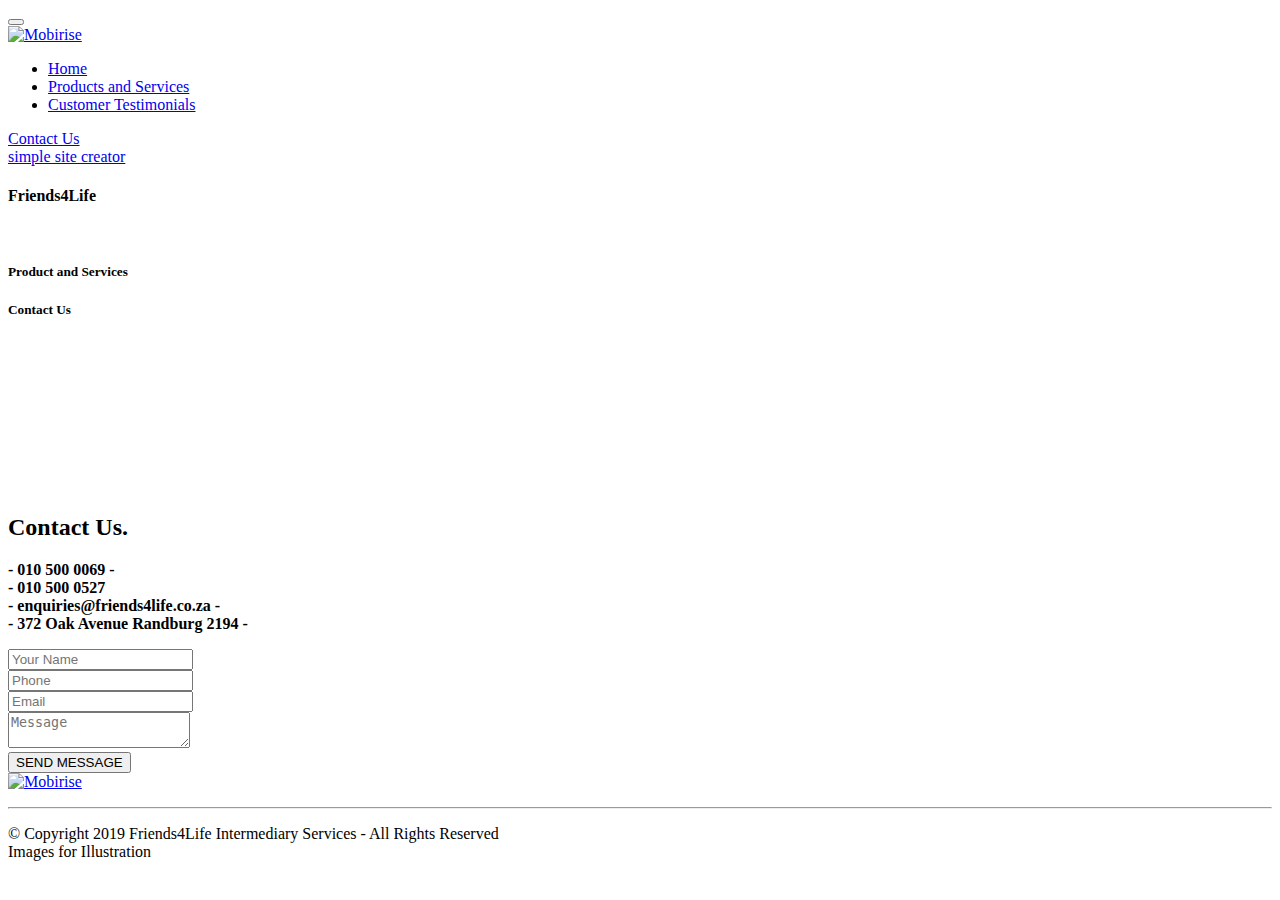
==== index.html @ 9ca73029 "Add files via upload" ====
<!DOCTYPE html>
<html  >
<head>
  <!-- Site made with Mobirise Website Builder v4.10.15, https://mobirise.com -->
  <meta charset="UTF-8">
  <meta http-equiv="X-UA-Compatible" content="IE=edge">
  <meta name="generator" content="Mobirise v4.10.15, mobirise.com">
  <meta name="viewport" content="width=device-width, initial-scale=1, minimum-scale=1">
  <link rel="shortcut icon" href="assets/images/logo.gif" type="image/x-icon">
  <meta name="description" content="">
  
  <title>Home</title>
  <link rel="stylesheet" href="assets/web/assets/mobirise-icons/mobirise-icons.css">
  <link rel="stylesheet" href="assets/bootstrap/css/bootstrap.min.css">
  <link rel="stylesheet" href="assets/bootstrap/css/bootstrap-grid.min.css">
  <link rel="stylesheet" href="assets/bootstrap/css/bootstrap-reboot.min.css">
  <link rel="stylesheet" href="assets/socicon/css/styles.css">
  <link rel="stylesheet" href="assets/animatecss/animate.min.css">
  <link rel="stylesheet" href="assets/dropdown/css/style.css">
  <link rel="stylesheet" href="assets/tether/tether.min.css">
  <link rel="stylesheet" href="assets/theme/css/style.css">
  <link rel="preload" as="style" href="assets/mobirise/css/mbr-additional.css"><link rel="stylesheet" href="assets/mobirise/css/mbr-additional.css" type="text/css">
  
  
  
</head>
<body>
  <section class="menu cid-rEwuFh71jN" once="menu" id="menu1-0">

    

    <nav class="navbar navbar-expand beta-menu navbar-dropdown align-items-center navbar-fixed-top navbar-toggleable-sm">
        <button class="navbar-toggler navbar-toggler-right" type="button" data-toggle="collapse" data-target="#navbarSupportedContent" aria-controls="navbarSupportedContent" aria-expanded="false" aria-label="Toggle navigation">
            <div class="hamburger">
                <span></span>
                <span></span>
                <span></span>
                <span></span>
            </div>
        </button>
        <div class="menu-logo">
            <div class="navbar-brand">
                <span class="navbar-logo">
                    <a href="index.html">
                         <img src="assets/images/logo.gif" alt="Mobirise" title="" style="height: 3.8rem;">
                    </a>
                </span>
                <span class="navbar-caption-wrap"><a class="navbar-caption text-white display-2" href="#top"></a></span>
            </div>
        </div>
        <div class="collapse navbar-collapse" id="navbarSupportedContent">
            <ul class="navbar-nav nav-dropdown" data-app-modern-menu="true"><li class="nav-item">
                    <a class="nav-link link text-primary display-4" href="index.html#header3-6">Home</a>
                </li><li class="nav-item"><a class="nav-link link text-primary display-4" href="page2.html">Products and Services</a></li><li class="nav-item"><a class="nav-link link text-primary display-4" href="page1.html">Customer Testimonials</a></li></ul>
            <div class="navbar-buttons mbr-section-btn"><a class="btn btn-sm btn-primary display-4" href="tel:0105000069">Contact Us</a></div>
        </div>
    </nav>
</section>

<section class="engine"><a href="https://mobirise.info/f">simple site creator</a></section><section class="header12 cid-rHeezpwFrl mbr-fullscreen mbr-parallax-background" id="header12-n">

    

    <div class="mbr-overlay" style="opacity: 0.6; background-color: rgb(35, 35, 35);">
    </div>

    <div class="container  ">
            <div class="media-container">
                <div class="col-md-12 align-center">
                    <h1 class="mbr-section-title pb-3 mbr-white mbr-bold mbr-fonts-style display-1"></h1>
                    <p class="mbr-text pb-3 mbr-white mbr-fonts-style display-1"><strong>
                        Friends4Life</strong><strong><br></strong><br><strong><br></strong></p>
                    

                    <div class="icons-media-container mbr-white">
                        <div class="card col-12 col-md-6">
                            <div class="icon-block">
                            <a href="page2.html">
                                <span class="mbr-iconfont mbri-sale" style="color: rgb(85, 180, 212); fill: rgb(85, 180, 212);"></span>
                            </a>
                            </div>
                            <h5 class="mbr-fonts-style display-5">
                                Product and Services</h5>
                        </div>

                        <div class="card col-12 col-md-6">
                            <div class="icon-block">
                                <a href="tel:0105000069">
                                    <span class="mbr-iconfont mbri-mobile" style="color: rgb(85, 180, 212); fill: rgb(85, 180, 212);"></span>
                                </a>
                            </div>
                            <h5 class="mbr-fonts-style display-5">
                                Contact Us</h5>
                        </div>

                        

                        
                    </div>
                </div>
            </div>
    </div>

    <div class="mbr-arrow hidden-sm-down" aria-hidden="true">
        <a href="#next">
            <i class="mbri-down mbr-iconfont"></i>
        </a>
    </div>
</section>

<section class="mbr-section form4 cid-rEwGlrijhX" id="form4-9">

    

    
    <div class="container">
        <div class="row">
            <div class="col-md-6">
                <div class="google-map"><iframe frameborder="0" style="border:0" src="https://www.google.com/maps/embed/v1/place?key=AIzaSyCy9r70T3NYf3PhvVflTo0_zdif2_IoIYs&amp;q=place_id:ChIJ7_oqLo50lR4RxibJNjZ5CNI" allowfullscreen=""></iframe></div>
            </div>
            <div class="col-md-6">
                <h2 class="pb-3 align-left mbr-fonts-style display-2"><strong>
                    Contact Us.</strong></h2>
                <div>
                    <div class="icon-block pb-3 align-left">
                        
                        
                    </div>
                    <div class="icon-contacts pb-3">
                        
                        <p class="mbr-text align-left mbr-fonts-style display-7"><strong>- 010 500 0069 -</strong><br><strong>- 010 500 0527<br>- enquiries@friends4life.co.za -<br>- 372 Oak Avenue Randburg 2194 -</strong><br></p>
                    </div>
                </div>
                <div data-form-type="formoid">
                    <!---Formbuilder Form--->
                    <form action="https://mobirise.com/" method="POST" class="mbr-form form-with-styler" data-form-title="Mobirise Form"><input type="hidden" name="email" data-form-email="true" value="CsnFbHu5nRtrn/rVnR+egd/V6uJHHbVbqiI5ZDk9QfkffWMp3vyqMuBd4PLzhlf8M8r6Q/bKPAKcNwlhVBXEdA8NoR7darrMbS7D57uQEoP4koq+gvYjRC0Fs4LzRwsM">
                        <div class="row">
                            <div hidden="hidden" data-form-alert="" class="alert alert-success col-12">Thanks we'll be in touch!</div>
                            <div hidden="hidden" data-form-alert-danger="" class="alert alert-danger col-12">
                            </div>
                        </div>
                        <div class="dragArea row">
                            <div class="col-md-6  form-group" data-for="name">
                                <input type="text" name="name" placeholder="Your Name" data-form-field="Name" required="required" class="form-control input display-7" id="name-form4-9">
                            </div>
                            <div class="col-md-6  form-group" data-for="phone">
                                <input type="text" name="phone" placeholder="Phone" data-form-field="Phone" required="required" class="form-control input display-7" id="phone-form4-9">
                            </div>
                            <div data-for="email" class="col-md-12  form-group">
                                <input type="text" name="email" placeholder="Email" data-form-field="Email" class="form-control input display-7" required="required" id="email-form4-9">
                            </div>
                            <div data-for="message" class="col-md-12  form-group">
                                <textarea name="message" placeholder="Message" data-form-field="Message" class="form-control input display-7" id="message-form4-9"></textarea>
                            </div>
                            <div class="col-md-12 input-group-btn  mt-2 align-center"><button type="submit" class="btn btn-form btn-primary display-4" href="mailto:enquiries@friends4life.co.za">SEND MESSAGE</button></div>
                        </div>
                    </form><!---Formbuilder Form--->
                </div>
            </div>
        </div>
    </div>
</section>

<section class="cid-rEB3Gran1A mbr-reveal" id="footer5-h">

    

    

    <div class="container">
        <div class="media-container-row">
            <div class="col-md-3">
                <div class="media-wrap">
                    <a href="#top">
                       <img src="assets/images/logo.gif" alt="Mobirise" title="">
                    </a>
                </div>
            </div>
            <div class="col-md-9">
                <p class="mbr-text align-right links mbr-fonts-style display-7"></p>
            </div>
        </div>
        <div class="footer-lower">
            <div class="media-container-row">
                <div class="col-md-12">
                    <hr>
                </div>
            </div>
            <div class="media-container-row mbr-white">
                <div class="col-md-6 copyright">
                    <p class="mbr-text mbr-fonts-style display-7">
                        © Copyright 2019 Friends4Life Intermediary Services - All Rights Reserved<br>Images for Illustration
                    </p>
                </div>
                <div class="col-md-6">
                    
                </div>
            </div>
        </div>
    </div>
</section>


  <script src="assets/web/assets/jquery/jquery.min.js"></script>
  <script src="assets/popper/popper.min.js"></script>
  <script src="assets/bootstrap/js/bootstrap.min.js"></script>
  <script src="assets/smoothscroll/smooth-scroll.js"></script>
  <script src="assets/vimeoplayer/jquery.mb.vimeo_player.js"></script>
  <script src="assets/parallax/jarallax.min.js"></script>
  <script src="assets/viewportchecker/jquery.viewportchecker.js"></script>
  <script src="assets/dropdown/js/nav-dropdown.js"></script>
  <script src="assets/dropdown/js/navbar-dropdown.js"></script>
  <script src="assets/touchswipe/jquery.touch-swipe.min.js"></script>
  <script src="assets/tether/tether.min.js"></script>
  <script src="assets/theme/js/script.js"></script>
  <script src="assets/formoid/formoid.min.js"></script>
  
  
 <div id="scrollToTop" class="scrollToTop mbr-arrow-up"><a style="text-align: center;"><i class="mbr-arrow-up-icon mbr-arrow-up-icon-cm cm-icon cm-icon-smallarrow-up"></i></a></div>
    <input name="animation" type="hidden">
  </body>
</html>
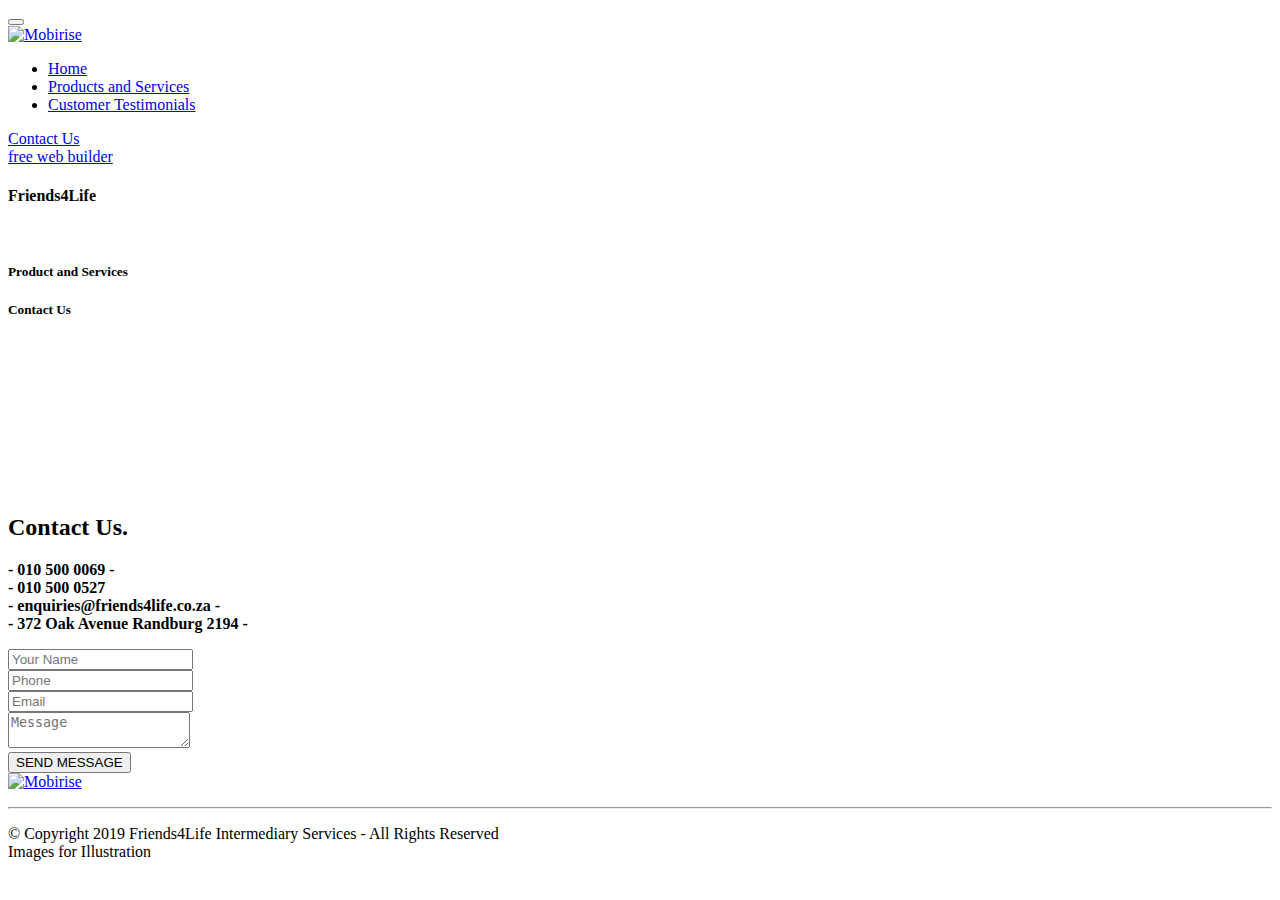
==== commit ffe976ee: "Add files via upload" ====
--- a/index.html
+++ b/index.html
@@ -57,7 +57,7 @@
     </nav>
 </section>
 
-<section class="engine"><a href="https://mobirise.info/f">simple site creator</a></section><section class="header12 cid-rHeezpwFrl mbr-fullscreen mbr-parallax-background" id="header12-n">
+<section class="engine"><a href="https://mobirise.info/c">free web builder</a></section><section class="header12 cid-rHeezpwFrl mbr-fullscreen mbr-parallax-background" id="header12-n">
 
     
 
@@ -133,7 +133,7 @@
                 </div>
                 <div data-form-type="formoid">
                     <!---Formbuilder Form--->
-                    <form action="https://mobirise.com/" method="POST" class="mbr-form form-with-styler" data-form-title="Mobirise Form"><input type="hidden" name="email" data-form-email="true" value="CsnFbHu5nRtrn/rVnR+egd/V6uJHHbVbqiI5ZDk9QfkffWMp3vyqMuBd4PLzhlf8M8r6Q/bKPAKcNwlhVBXEdA8NoR7darrMbS7D57uQEoP4koq+gvYjRC0Fs4LzRwsM">
+                    <form action="https://mobirise.com/" method="POST" class="mbr-form form-with-styler" data-form-title="Mobirise Form"><input type="hidden" name="email" data-form-email="true" value="SwhmI3Jx0IF3CItehwDX6si4rynjPOGQrNQj3gh4nwYYPvNGNNMI/RshbqeqbKokQk1ZX73M3RhEETG5vkyNDjVnx8DUD7vKPWsGtDNAl7ufLcpnmDS5Pf5Yb/FRI1mK">
                         <div class="row">
                             <div hidden="hidden" data-form-alert="" class="alert alert-success col-12">Thanks we'll be in touch!</div>
                             <div hidden="hidden" data-form-alert-danger="" class="alert alert-danger col-12">
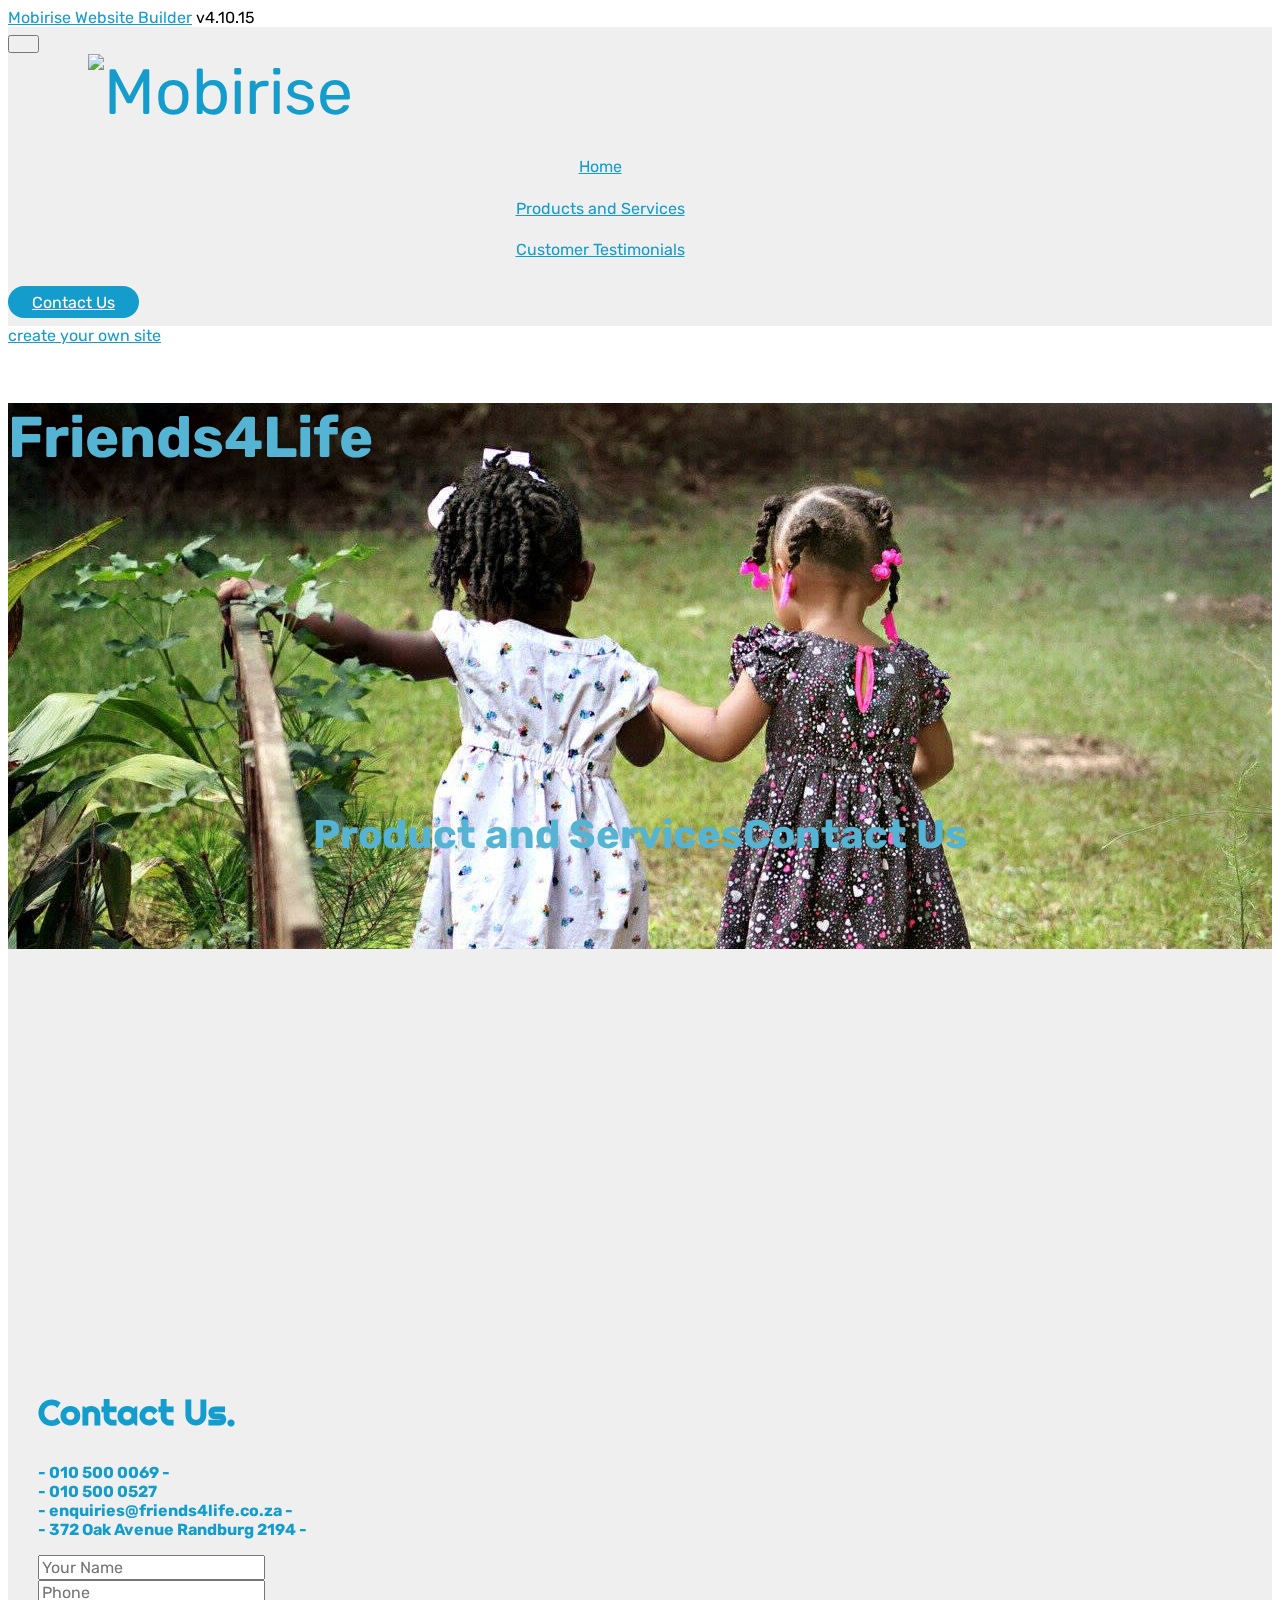
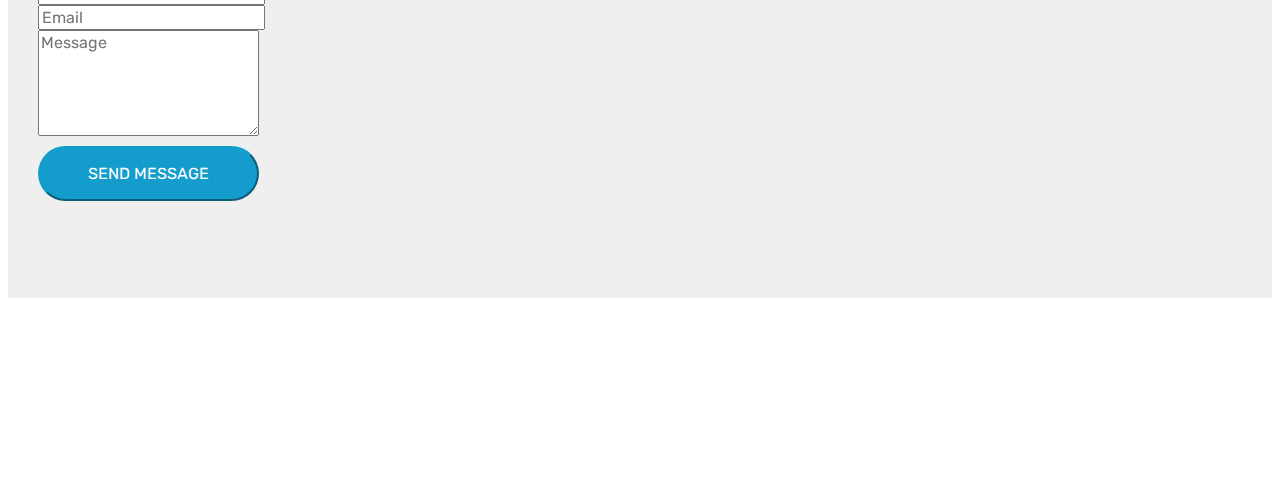
==== commit 6c572ecc: "create github pages" ====
--- a/index.html
+++ b/index.html
@@ -57,7 +57,7 @@
     </nav>
 </section>
 
-<section class="engine"><a href="https://mobirise.info/c">free web builder</a></section><section class="header12 cid-rHeezpwFrl mbr-fullscreen mbr-parallax-background" id="header12-n">
+<section class="engine"><a href="https://mobirise.info/b">create your own site</a></section><section class="header12 cid-rHeezpwFrl mbr-fullscreen mbr-parallax-background" id="header12-n">
 
     
 
@@ -116,7 +116,7 @@
     <div class="container">
         <div class="row">
             <div class="col-md-6">
-                <div class="google-map"><iframe frameborder="0" style="border:0" src="https://www.google.com/maps/embed/v1/place?key=AIzaSyCy9r70T3NYf3PhvVflTo0_zdif2_IoIYs&amp;q=place_id:ChIJ7_oqLo50lR4RxibJNjZ5CNI" allowfullscreen=""></iframe></div>
+                <div class="google-map"><iframe frameborder="0" style="border:0" src="https://www.google.com/maps/embed/v1/place?key=AIzaSyAEIpgj38KyLFELm2bK9Y7krBkz1K-cMq8&amp;q=place_id:ChIJ7_oqLo50lR4RxibJNjZ5CNI" allowfullscreen=""></iframe></div>
             </div>
             <div class="col-md-6">
                 <h2 class="pb-3 align-left mbr-fonts-style display-2"><strong>
@@ -133,7 +133,7 @@
                 </div>
                 <div data-form-type="formoid">
                     <!---Formbuilder Form--->
-                    <form action="https://mobirise.com/" method="POST" class="mbr-form form-with-styler" data-form-title="Mobirise Form"><input type="hidden" name="email" data-form-email="true" value="SwhmI3Jx0IF3CItehwDX6si4rynjPOGQrNQj3gh4nwYYPvNGNNMI/RshbqeqbKokQk1ZX73M3RhEETG5vkyNDjVnx8DUD7vKPWsGtDNAl7ufLcpnmDS5Pf5Yb/FRI1mK">
+                    <form action="https://mobirise.com/" method="POST" class="mbr-form form-with-styler" data-form-title="Mobirise Form"><input type="hidden" name="email" data-form-email="true" value="lJ0S+d9OZ6ifnkuWsFBGjhnQfOeqnOo6WLnUdUrYUNL+X9BBxxUAH0o1HyIB8K/tBEXkRoUmbNVNVaBVWH/7J6rOhDPLyrKh9IJvCdlZ/kPqxVE8IozWxC5A+WaUHpAK">
                         <div class="row">
                             <div hidden="hidden" data-form-alert="" class="alert alert-success col-12">Thanks we'll be in touch!</div>
                             <div hidden="hidden" data-form-alert-danger="" class="alert alert-danger col-12">
--- a/assets/mobirise/css/mbr-additional.css
+++ b/assets/mobirise/css/mbr-additional.css
@@ -0,0 +1,2390 @@
+@import url(https://fonts.googleapis.com/css?family=Rubik:300,300i,400,400i,500,500i,700,700i,900,900i&display=swap);
+@import url(https://fonts.googleapis.com/css?family=Righteous:400&display=swap);
+
+
+
+
+
+body {
+  font-family: Rubik;
+}
+.display-1 {
+  font-family: 'Rubik', sans-serif;
+  font-size: 3.6rem;
+  font-display: swap;
+}
+.display-1 > .mbr-iconfont {
+  font-size: 5.76rem;
+}
+.display-2 {
+  font-family: 'Righteous', display;
+  font-size: 2.2rem;
+  font-display: swap;
+}
+.display-2 > .mbr-iconfont {
+  font-size: 3.52rem;
+}
+.display-4 {
+  font-family: 'Rubik', sans-serif;
+  font-size: 1rem;
+  font-display: swap;
+}
+.display-4 > .mbr-iconfont {
+  font-size: 1.6rem;
+}
+.display-5 {
+  font-family: 'Rubik', sans-serif;
+  font-size: 2.5rem;
+  font-display: swap;
+}
+.display-5 > .mbr-iconfont {
+  font-size: 4rem;
+}
+.display-7 {
+  font-family: 'Rubik', sans-serif;
+  font-size: 1rem;
+  font-display: swap;
+}
+.display-7 > .mbr-iconfont {
+  font-size: 1.6rem;
+}
+/* ---- Fluid typography for mobile devices ---- */
+/* 1.4 - font scale ratio ( bootstrap == 1.42857 ) */
+/* 100vw - current viewport width */
+/* (48 - 20)  48 == 48rem == 768px, 20 == 20rem == 320px(minimal supported viewport) */
+/* 0.65 - min scale variable, may vary */
+@media (max-width: 768px) {
+  .display-1 {
+    font-size: 2.88rem;
+    font-size: calc( 1.91rem + (3.6 - 1.91) * ((100vw - 20rem) / (48 - 20)));
+    line-height: calc( 1.4 * (1.91rem + (3.6 - 1.91) * ((100vw - 20rem) / (48 - 20))));
+  }
+  .display-2 {
+    font-size: 1.76rem;
+    font-size: calc( 1.42rem + (2.2 - 1.42) * ((100vw - 20rem) / (48 - 20)));
+    line-height: calc( 1.4 * (1.42rem + (2.2 - 1.42) * ((100vw - 20rem) / (48 - 20))));
+  }
+  .display-4 {
+    font-size: 0.8rem;
+    font-size: calc( 1rem + (1 - 1) * ((100vw - 20rem) / (48 - 20)));
+    line-height: calc( 1.4 * (1rem + (1 - 1) * ((100vw - 20rem) / (48 - 20))));
+  }
+  .display-5 {
+    font-size: 2rem;
+    font-size: calc( 1.525rem + (2.5 - 1.525) * ((100vw - 20rem) / (48 - 20)));
+    line-height: calc( 1.4 * (1.525rem + (2.5 - 1.525) * ((100vw - 20rem) / (48 - 20))));
+  }
+}
+/* Buttons */
+.btn {
+  padding: 1rem 3rem;
+  border-radius: 3px;
+}
+.btn-sm {
+  padding: 0.6rem 1.5rem;
+  border-radius: 3px;
+}
+.btn-md {
+  padding: 1rem 3rem;
+  border-radius: 3px;
+}
+.btn-lg {
+  padding: 1.2rem 3.2rem;
+  border-radius: 3px;
+}
+.bg-primary {
+  background-color: #149dcc !important;
+}
+.bg-success {
+  background-color: #f7ed4a !important;
+}
+.bg-info {
+  background-color: #82786e !important;
+}
+.bg-warning {
+  background-color: #879a9f !important;
+}
+.bg-danger {
+  background-color: #b1a374 !important;
+}
+.btn-primary,
+.btn-primary:active {
+  background-color: #149dcc !important;
+  border-color: #149dcc !important;
+  color: #ffffff !important;
+}
+.btn-primary:hover,
+.btn-primary:focus,
+.btn-primary.focus,
+.btn-primary.active {
+  color: #ffffff !important;
+  background-color: #0d6786 !important;
+  border-color: #0d6786 !important;
+}
+.btn-primary.disabled,
+.btn-primary:disabled {
+  color: #ffffff !important;
+  background-color: #0d6786 !important;
+  border-color: #0d6786 !important;
+}
+.btn-secondary,
+.btn-secondary:active {
+  background-color: #ff3366 !important;
+  border-color: #ff3366 !important;
+  color: #ffffff !important;
+}
+.btn-secondary:hover,
+.btn-secondary:focus,
+.btn-secondary.focus,
+.btn-secondary.active {
+  color: #ffffff !important;
+  background-color: #e50039 !important;
+  border-color: #e50039 !important;
+}
+.btn-secondary.disabled,
+.btn-secondary:disabled {
+  color: #ffffff !important;
+  background-color: #e50039 !important;
+  border-color: #e50039 !important;
+}
+.btn-info,
+.btn-info:active {
+  background-color: #82786e !important;
+  border-color: #82786e !important;
+  color: #ffffff !important;
+}
+.btn-info:hover,
+.btn-info:focus,
+.btn-info.focus,
+.btn-info.active {
+  color: #ffffff !important;
+  background-color: #59524b !important;
+  border-color: #59524b !important;
+}
+.btn-info.disabled,
+.btn-info:disabled {
+  color: #ffffff !important;
+  background-color: #59524b !important;
+  border-color: #59524b !important;
+}
+.btn-success,
+.btn-success:active {
+  background-color: #f7ed4a !important;
+  border-color: #f7ed4a !important;
+  color: #3f3c03 !important;
+}
+.btn-success:hover,
+.btn-success:focus,
+.btn-success.focus,
+.btn-success.active {
+  color: #3f3c03 !important;
+  background-color: #eadd0a !important;
+  border-color: #eadd0a !important;
+}
+.btn-success.disabled,
+.btn-success:disabled {
+  color: #3f3c03 !important;
+  background-color: #eadd0a !important;
+  border-color: #eadd0a !important;
+}
+.btn-warning,
+.btn-warning:active {
+  background-color: #879a9f !important;
+  border-color: #879a9f !important;
+  color: #ffffff !important;
+}
+.btn-warning:hover,
+.btn-warning:focus,
+.btn-warning.focus,
+.btn-warning.active {
+  color: #ffffff !important;
+  background-color: #617479 !important;
+  border-color: #617479 !important;
+}
+.btn-warning.disabled,
+.btn-warning:disabled {
+  color: #ffffff !important;
+  background-color: #617479 !important;
+  border-color: #617479 !important;
+}
+.btn-danger,
+.btn-danger:active {
+  background-color: #b1a374 !important;
+  border-color: #b1a374 !important;
+  color: #ffffff !important;
+}
+.btn-danger:hover,
+.btn-danger:focus,
+.btn-danger.focus,
+.btn-danger.active {
+  color: #ffffff !important;
+  background-color: #8b7d4e !important;
+  border-color: #8b7d4e !important;
+}
+.btn-danger.disabled,
+.btn-danger:disabled {
+  color: #ffffff !important;
+  background-color: #8b7d4e !important;
+  border-color: #8b7d4e !important;
+}
+.btn-white {
+  color: #333333 !important;
+}
+.btn-white,
+.btn-white:active {
+  background-color: #ffffff !important;
+  border-color: #ffffff !important;
+  color: #808080 !important;
+}
+.btn-white:hover,
+.btn-white:focus,
+.btn-white.focus,
+.btn-white.active {
+  color: #808080 !important;
+  background-color: #d9d9d9 !important;
+  border-color: #d9d9d9 !important;
+}
+.btn-white.disabled,
+.btn-white:disabled {
+  color: #808080 !important;
+  background-color: #d9d9d9 !important;
+  border-color: #d9d9d9 !important;
+}
+.btn-black,
+.btn-black:active {
+  background-color: #333333 !important;
+  border-color: #333333 !important;
+  color: #ffffff !important;
+}
+.btn-black:hover,
+.btn-black:focus,
+.btn-black.focus,
+.btn-black.active {
+  color: #ffffff !important;
+  background-color: #0d0d0d !important;
+  border-color: #0d0d0d !important;
+}
+.btn-black.disabled,
+.btn-black:disabled {
+  color: #ffffff !important;
+  background-color: #0d0d0d !important;
+  border-color: #0d0d0d !important;
+}
+.btn-primary-outline,
+.btn-primary-outline:active {
+  background: none;
+  border-color: #0b566f;
+  color: #0b566f;
+}
+.btn-primary-outline:hover,
+.btn-primary-outline:focus,
+.btn-primary-outline.focus,
+.btn-primary-outline.active {
+  color: #ffffff;
+  background-color: #149dcc;
+  border-color: #149dcc;
+}
+.btn-primary-outline.disabled,
+.btn-primary-outline:disabled {
+  color: #ffffff !important;
+  background-color: #149dcc !important;
+  border-color: #149dcc !important;
+}
+.btn-secondary-outline,
+.btn-secondary-outline:active {
+  background: none;
+  border-color: #cc0033;
+  color: #cc0033;
+}
+.btn-secondary-outline:hover,
+.btn-secondary-outline:focus,
+.btn-secondary-outline.focus,
+.btn-secondary-outline.active {
+  color: #ffffff;
+  background-color: #ff3366;
+  border-color: #ff3366;
+}
+.btn-secondary-outline.disabled,
+.btn-secondary-outline:disabled {
+  color: #ffffff !important;
+  background-color: #ff3366 !important;
+  border-color: #ff3366 !important;
+}
+.btn-info-outline,
+.btn-info-outline:active {
+  background: none;
+  border-color: #4b453f;
+  color: #4b453f;
+}
+.btn-info-outline:hover,
+.btn-info-outline:focus,
+.btn-info-outline.focus,
+.btn-info-outline.active {
+  color: #ffffff;
+  background-color: #82786e;
+  border-color: #82786e;
+}
+.btn-info-outline.disabled,
+.btn-info-outline:disabled {
+  color: #ffffff !important;
+  background-color: #82786e !important;
+  border-color: #82786e !important;
+}
+.btn-success-outline,
+.btn-success-outline:active {
+  background: none;
+  border-color: #d2c609;
+  color: #d2c609;
+}
+.btn-success-outline:hover,
+.btn-success-outline:focus,
+.btn-success-outline.focus,
+.btn-success-outline.active {
+  color: #3f3c03;
+  background-color: #f7ed4a;
+  border-color: #f7ed4a;
+}
+.btn-success-outline.disabled,
+.btn-success-outline:disabled {
+  color: #3f3c03 !important;
+  background-color: #f7ed4a !important;
+  border-color: #f7ed4a !important;
+}
+.btn-warning-outline,
+.btn-warning-outline:active {
+  background: none;
+  border-color: #55666b;
+  color: #55666b;
+}
+.btn-warning-outline:hover,
+.btn-warning-outline:focus,
+.btn-warning-outline.focus,
+.btn-warning-outline.active {
+  color: #ffffff;
+  background-color: #879a9f;
+  border-color: #879a9f;
+}
+.btn-warning-outline.disabled,
+.btn-warning-outline:disabled {
+  color: #ffffff !important;
+  background-color: #879a9f !important;
+  border-color: #879a9f !important;
+}
+.btn-danger-outline,
+.btn-danger-outline:active {
+  background: none;
+  border-color: #7a6e45;
+  color: #7a6e45;
+}
+.btn-danger-outline:hover,
+.btn-danger-outline:focus,
+.btn-danger-outline.focus,
+.btn-danger-outline.active {
+  color: #ffffff;
+  background-color: #b1a374;
+  border-color: #b1a374;
+}
+.btn-danger-outline.disabled,
+.btn-danger-outline:disabled {
+  color: #ffffff !important;
+  background-color: #b1a374 !important;
+  border-color: #b1a374 !important;
+}
+.btn-black-outline,
+.btn-black-outline:active {
+  background: none;
+  border-color: #000000;
+  color: #000000;
+}
+.btn-black-outline:hover,
+.btn-black-outline:focus,
+.btn-black-outline.focus,
+.btn-black-outline.active {
+  color: #ffffff;
+  background-color: #333333;
+  border-color: #333333;
+}
+.btn-black-outline.disabled,
+.btn-black-outline:disabled {
+  color: #ffffff !important;
+  background-color: #333333 !important;
+  border-color: #333333 !important;
+}
+.btn-white-outline,
+.btn-white-outline:active,
+.btn-white-outline.active {
+  background: none;
+  border-color: #ffffff;
+  color: #ffffff;
+}
+.btn-white-outline:hover,
+.btn-white-outline:focus,
+.btn-white-outline.focus {
+  color: #333333;
+  background-color: #ffffff;
+  border-color: #ffffff;
+}
+.text-primary {
+  color: #149dcc !important;
+}
+.text-secondary {
+  color: #ff3366 !important;
+}
+.text-success {
+  color: #f7ed4a !important;
+}
+.text-info {
+  color: #82786e !important;
+}
+.text-warning {
+  color: #879a9f !important;
+}
+.text-danger {
+  color: #b1a374 !important;
+}
+.text-white {
+  color: #ffffff !important;
+}
+.text-black {
+  color: #000000 !important;
+}
+a.text-primary:hover,
+a.text-primary:focus {
+  color: #0b566f !important;
+}
+a.text-secondary:hover,
+a.text-secondary:focus {
+  color: #cc0033 !important;
+}
+a.text-success:hover,
+a.text-success:focus {
+  color: #d2c609 !important;
+}
+a.text-info:hover,
+a.text-info:focus {
+  color: #4b453f !important;
+}
+a.text-warning:hover,
+a.text-warning:focus {
+  color: #55666b !important;
+}
+a.text-danger:hover,
+a.text-danger:focus {
+  color: #7a6e45 !important;
+}
+a.text-white:hover,
+a.text-white:focus {
+  color: #b3b3b3 !important;
+}
+a.text-black:hover,
+a.text-black:focus {
+  color: #4d4d4d !important;
+}
+.alert-success {
+  background-color: #70c770;
+}
+.alert-info {
+  background-color: #82786e;
+}
+.alert-warning {
+  background-color: #879a9f;
+}
+.alert-danger {
+  background-color: #b1a374;
+}
+.mbr-section-btn a.btn:not(.btn-form) {
+  border-radius: 100px;
+}
+.mbr-section-btn a.btn:not(.btn-form):hover,
+.mbr-section-btn a.btn:not(.btn-form):focus {
+  box-shadow: none !important;
+}
+.mbr-section-btn a.btn:not(.btn-form):hover,
+.mbr-section-btn a.btn:not(.btn-form):focus {
+  box-shadow: 0 10px 40px 0 rgba(0, 0, 0, 0.2) !important;
+  -webkit-box-shadow: 0 10px 40px 0 rgba(0, 0, 0, 0.2) !important;
+}
+.mbr-gallery-filter li a {
+  border-radius: 100px !important;
+}
+.mbr-gallery-filter li.active .btn {
+  background-color: #149dcc;
+  border-color: #149dcc;
+  color: #ffffff;
+}
+.mbr-gallery-filter li.active .btn:focus {
+  box-shadow: none;
+}
+.nav-tabs .nav-link {
+  border-radius: 100px !important;
+}
+a,
+a:hover {
+  color: #149dcc;
+}
+.mbr-plan-header.bg-primary .mbr-plan-subtitle,
+.mbr-plan-header.bg-primary .mbr-plan-price-desc {
+  color: #b4e6f8;
+}
+.mbr-plan-header.bg-success .mbr-plan-subtitle,
+.mbr-plan-header.bg-success .mbr-plan-price-desc {
+  color: #ffffff;
+}
+.mbr-plan-header.bg-info .mbr-plan-subtitle,
+.mbr-plan-header.bg-info .mbr-plan-price-desc {
+  color: #beb8b2;
+}
+.mbr-plan-header.bg-warning .mbr-plan-subtitle,
+.mbr-plan-header.bg-warning .mbr-plan-price-desc {
+  color: #ced6d8;
+}
+.mbr-plan-header.bg-danger .mbr-plan-subtitle,
+.mbr-plan-header.bg-danger .mbr-plan-price-desc {
+  color: #dfd9c6;
+}
+/* Scroll to top button*/
+#scrollToTop a {
+  border-radius: 100px;
+}
+.form-control {
+  font-family: 'Rubik', sans-serif;
+  font-size: 1rem;
+  font-display: swap;
+}
+.form-control > .mbr-iconfont {
+  font-size: 1.6rem;
+}
+blockquote {
+  border-color: #149dcc;
+}
+/* Forms */
+.mbr-form .btn {
+  margin: .4rem 0;
+}
+.mbr-form .input-group-btn a.btn {
+  border-radius: 100px !important;
+}
+.mbr-form .input-group-btn a.btn:hover {
+  box-shadow: 0 10px 40px 0 rgba(0, 0, 0, 0.2);
+}
+.mbr-form .input-group-btn button[type="submit"] {
+  border-radius: 100px !important;
+  padding: 1rem 3rem;
+}
+.mbr-form .input-group-btn button[type="submit"]:hover {
+  box-shadow: 0 10px 40px 0 rgba(0, 0, 0, 0.2);
+}
+.form2 .form-control {
+  border-top-left-radius: 100px;
+  border-bottom-left-radius: 100px;
+}
+.form2 .input-group-btn a.btn {
+  border-top-left-radius: 0 !important;
+  border-bottom-left-radius: 0 !important;
+}
+.form2 .input-group-btn button[type="submit"] {
+  border-top-left-radius: 0 !important;
+  border-bottom-left-radius: 0 !important;
+}
+.form3 input[type="email"] {
+  border-radius: 100px !important;
+}
+@media (max-width: 349px) {
+  .form2 input[type="email"] {
+    border-radius: 100px !important;
+  }
+  .form2 .input-group-btn a.btn {
+    border-radius: 100px !important;
+  }
+  .form2 .input-group-btn button[type="submit"] {
+    border-radius: 100px !important;
+  }
+}
+@media (max-width: 767px) {
+  .btn {
+    font-size: .75rem !important;
+  }
+  .btn .mbr-iconfont {
+    font-size: 1rem !important;
+  }
+}
+/* Footer */
+.mbr-footer-content li::before,
+.mbr-footer .mbr-contacts li::before {
+  background: #149dcc;
+}
+.mbr-footer-content li a:hover,
+.mbr-footer .mbr-contacts li a:hover {
+  color: #149dcc;
+}
+.footer3 input[type="email"],
+.footer4 input[type="email"] {
+  border-radius: 100px !important;
+}
+.footer3 .input-group-btn a.btn,
+.footer4 .input-group-btn a.btn {
+  border-radius: 100px !important;
+}
+.footer3 .input-group-btn button[type="submit"],
+.footer4 .input-group-btn button[type="submit"] {
+  border-radius: 100px !important;
+}
+/* Headers*/
+.header13 .form-inline input[type="email"],
+.header14 .form-inline input[type="email"] {
+  border-radius: 100px;
+}
+.header13 .form-inline input[type="text"],
+.header14 .form-inline input[type="text"] {
+  border-radius: 100px;
+}
+.header13 .form-inline input[type="tel"],
+.header14 .form-inline input[type="tel"] {
+  border-radius: 100px;
+}
+.header13 .form-inline a.btn,
+.header14 .form-inline a.btn {
+  border-radius: 100px;
+}
+.header13 .form-inline button,
+.header14 .form-inline button {
+  border-radius: 100px !important;
+}
+@media screen and (-ms-high-contrast: active), (-ms-high-contrast: none) {
+  .card-wrapper {
+    flex: auto !important;
+  }
+}
+.jq-selectbox li:hover,
+.jq-selectbox li.selected {
+  background-color: #149dcc;
+  color: #ffffff;
+}
+.jq-selectbox .jq-selectbox__trigger-arrow,
+.jq-number__spin.minus:after,
+.jq-number__spin.plus:after {
+  transition: 0.4s;
+  border-top-color: currentColor;
+  border-bottom-color: currentColor;
+}
+.jq-selectbox:hover .jq-selectbox__trigger-arrow,
+.jq-number__spin.minus:hover:after,
+.jq-number__spin.plus:hover:after {
+  border-top-color: #149dcc;
+  border-bottom-color: #149dcc;
+}
+.xdsoft_datetimepicker .xdsoft_calendar td.xdsoft_default,
+.xdsoft_datetimepicker .xdsoft_calendar td.xdsoft_current,
+.xdsoft_datetimepicker .xdsoft_timepicker .xdsoft_time_box > div > div.xdsoft_current {
+  color: #ffffff !important;
+  background-color: #149dcc !important;
+  box-shadow: none !important;
+}
+.xdsoft_datetimepicker .xdsoft_calendar td:hover,
+.xdsoft_datetimepicker .xdsoft_timepicker .xdsoft_time_box > div > div:hover {
+  color: #ffffff !important;
+  background: #ff3366 !important;
+  box-shadow: none !important;
+}
+.lazy-bg {
+  background-image: none !important;
+}
+.lazy-placeholder:not(section) {
+  display: block;
+  position: relative;
+  padding-bottom: 56.25%;
+}
+iframe.lazy-placeholder,
+.lazy-placeholder:after {
+  content: '';
+  position: absolute;
+  width: 100px;
+  height: 100px;
+  background: transparent no-repeat center;
+  background-size: contain;
+  top: 50%;
+  left: 50%;
+  transform: translateX(-50%) translateY(-50%);
+  background-image: url("data:image/svg+xml;charset=UTF-8,%3csvg width='32' height='32' viewBox='0 0 64 64' xmlns='http://www.w3.org/2000/svg' stroke='%23149dcc' %3e%3cg fill='none' fill-rule='evenodd'%3e%3cg transform='translate(16 16)' stroke-width='2'%3e%3ccircle stroke-opacity='.5' cx='16' cy='16' r='16'/%3e%3cpath d='M32 16c0-9.94-8.06-16-16-16'%3e%3canimateTransform attributeName='transform' type='rotate' from='0 16 16' to='360 16 16' dur='1s' repeatCount='indefinite'/%3e%3c/path%3e%3c/g%3e%3c/g%3e%3c/svg%3e");
+}
+section.lazy-placeholder:after {
+  opacity: 0.3;
+}
+.cid-rHeezpwFrl {
+  background-image: url("../../../assets/images/girls-462072-1281-1280x853.jpg");
+}
+.cid-rHeezpwFrl .icons-media-container {
+  display: flex;
+  -webkit-justify-content: center;
+  justify-content: center;
+  -webkit-flex-direction: row;
+  flex-direction: row;
+  -webkit-flex-wrap: wrap;
+  flex-wrap: wrap;
+  padding-top: 4rem;
+}
+.cid-rHeezpwFrl .icons-media-container .mbr-iconfont {
+  font-size: 96px;
+  color: #ffffff;
+}
+.cid-rHeezpwFrl .icons-media-container .icon-block {
+  padding-bottom: 1rem;
+}
+.cid-rHeezpwFrl .mbr-text {
+  color: #ffffff;
+}
+.cid-rHeezpwFrl .card {
+  padding-bottom: 1.5rem;
+}
+.cid-rHeezpwFrl H1 {
+  color: #efefef;
+}
+.cid-rHeezpwFrl .mbr-text,
+.cid-rHeezpwFrl .mbr-section-btn {
+  color: #55b4d4;
+}
+.cid-rHeezpwFrl H5 {
+  color: #55b4d4;
+}
+.cid-rEwuFh71jN .navbar {
+  padding: .5rem 0;
+  background: #efefef;
+  transition: none;
+  min-height: 77px;
+}
+.cid-rEwuFh71jN .navbar-dropdown.bg-color.transparent.opened {
+  background: #efefef;
+}
+.cid-rEwuFh71jN a {
+  font-style: normal;
+}
+.cid-rEwuFh71jN .nav-item span {
+  padding-right: 0.4em;
+  line-height: 0.5em;
+  vertical-align: text-bottom;
+  position: relative;
+  text-decoration: none;
+}
+.cid-rEwuFh71jN .nav-item a {
+  display: -webkit-flex;
+  align-items: center;
+  justify-content: center;
+  padding: 0.7rem 0 !important;
+  margin: 0rem .65rem !important;
+  -webkit-align-items: center;
+  -webkit-justify-content: center;
+}
+.cid-rEwuFh71jN .nav-item:focus,
+.cid-rEwuFh71jN .nav-link:focus {
+  outline: none;
+}
+.cid-rEwuFh71jN .btn {
+  padding: 0.4rem 1.5rem;
+  display: -webkit-inline-flex;
+  align-items: center;
+  -webkit-align-items: center;
+}
+.cid-rEwuFh71jN .btn .mbr-iconfont {
+  font-size: 1.6rem;
+}
+.cid-rEwuFh71jN .menu-logo {
+  margin-right: auto;
+}
+.cid-rEwuFh71jN .menu-logo .navbar-brand {
+  display: flex;
+  margin-left: 5rem;
+  padding: 0;
+  transition: padding .2s;
+  min-height: 3.8rem;
+  -webkit-align-items: center;
+  align-items: center;
+}
+.cid-rEwuFh71jN .menu-logo .navbar-brand .navbar-caption-wrap {
+  display: flex;
+  -webkit-align-items: center;
+  align-items: center;
+  word-break: break-word;
+  min-width: 7rem;
+  margin: .3rem 0;
+}
+.cid-rEwuFh71jN .menu-logo .navbar-brand .navbar-caption-wrap .navbar-caption {
+  line-height: 1.2rem !important;
+  padding-right: 2rem;
+}
+.cid-rEwuFh71jN .menu-logo .navbar-brand .navbar-logo {
+  font-size: 4rem;
+  transition: font-size 0.25s;
+}
+.cid-rEwuFh71jN .menu-logo .navbar-brand .navbar-logo img {
+  display: flex;
+}
+.cid-rEwuFh71jN .menu-logo .navbar-brand .navbar-logo .mbr-iconfont {
+  transition: font-size 0.25s;
+}
+.cid-rEwuFh71jN .menu-logo .navbar-brand .navbar-logo a {
+  display: inline-flex;
+}
+.cid-rEwuFh71jN .navbar-toggleable-sm .navbar-collapse {
+  justify-content: flex-end;
+  -webkit-justify-content: flex-end;
+  padding-right: 5rem;
+  width: auto;
+}
+.cid-rEwuFh71jN .navbar-toggleable-sm .navbar-collapse .navbar-nav {
+  flex-wrap: wrap;
+  -webkit-flex-wrap: wrap;
+  padding-left: 0;
+}
+.cid-rEwuFh71jN .navbar-toggleable-sm .navbar-collapse .navbar-nav .nav-item {
+  -webkit-align-self: center;
+  align-self: center;
+}
+.cid-rEwuFh71jN .navbar-toggleable-sm .navbar-collapse .navbar-buttons {
+  padding-left: 0;
+  padding-bottom: 0;
+}
+.cid-rEwuFh71jN .dropdown .dropdown-menu {
+  background: #efefef;
+  display: none;
+  position: absolute;
+  min-width: 5rem;
+  padding-top: 1.4rem;
+  padding-bottom: 1.4rem;
+  text-align: left;
+}
+.cid-rEwuFh71jN .dropdown .dropdown-menu .dropdown-item {
+  width: auto;
+  padding: 0.235em 1.5385em 0.235em 1.5385em !important;
+}
+.cid-rEwuFh71jN .dropdown .dropdown-menu .dropdown-item::after {
+  right: 0.5rem;
+}
+.cid-rEwuFh71jN .dropdown .dropdown-menu .dropdown-submenu {
+  margin: 0;
+}
+.cid-rEwuFh71jN .dropdown.open > .dropdown-menu {
+  display: block;
+}
+.cid-rEwuFh71jN .navbar-toggleable-sm.opened:after {
+  position: absolute;
+  width: 100vw;
+  height: 100vh;
+  content: '';
+  background-color: rgba(0, 0, 0, 0.1);
+  left: 0;
+  bottom: 0;
+  transform: translateY(100%);
+  -webkit-transform: translateY(100%);
+  z-index: 1000;
+}
+.cid-rEwuFh71jN .navbar.navbar-short {
+  min-height: 60px;
+  transition: all .2s;
+}
+.cid-rEwuFh71jN .navbar.navbar-short .navbar-toggler-right {
+  top: 20px;
+}
+.cid-rEwuFh71jN .navbar.navbar-short .navbar-logo a {
+  font-size: 2.5rem !important;
+  line-height: 2.5rem;
+  transition: font-size 0.25s;
+}
+.cid-rEwuFh71jN .navbar.navbar-short .navbar-logo a .mbr-iconfont {
+  font-size: 2.5rem !important;
+}
+.cid-rEwuFh71jN .navbar.navbar-short .navbar-logo a img {
+  height: 3rem !important;
+}
+.cid-rEwuFh71jN .navbar.navbar-short .navbar-brand {
+  min-height: 3rem;
+}
+.cid-rEwuFh71jN button.navbar-toggler {
+  width: 31px;
+  height: 18px;
+  cursor: pointer;
+  transition: all .2s;
+  top: 1.5rem;
+  right: 1rem;
+}
+.cid-rEwuFh71jN button.navbar-toggler:focus {
+  outline: none;
+}
+.cid-rEwuFh71jN button.navbar-toggler .hamburger span {
+  position: absolute;
+  right: 0;
+  width: 30px;
+  height: 2px;
+  border-right: 5px;
+  background-color: #ffffff;
+}
+.cid-rEwuFh71jN button.navbar-toggler .hamburger span:nth-child(1) {
+  top: 0;
+  transition: all .2s;
+}
+.cid-rEwuFh71jN button.navbar-toggler .hamburger span:nth-child(2) {
+  top: 8px;
+  transition: all .15s;
+}
+.cid-rEwuFh71jN button.navbar-toggler .hamburger span:nth-child(3) {
+  top: 8px;
+  transition: all .15s;
+}
+.cid-rEwuFh71jN button.navbar-toggler .hamburger span:nth-child(4) {
+  top: 16px;
+  transition: all .2s;
+}
+.cid-rEwuFh71jN nav.opened .hamburger span:nth-child(1) {
+  top: 8px;
+  width: 0;
+  opacity: 0;
+  right: 50%;
+  transition: all .2s;
+}
+.cid-rEwuFh71jN nav.opened .hamburger span:nth-child(2) {
+  -webkit-transform: rotate(45deg);
+  transform: rotate(45deg);
+  transition: all .25s;
+}
+.cid-rEwuFh71jN nav.opened .hamburger span:nth-child(3) {
+  -webkit-transform: rotate(-45deg);
+  transform: rotate(-45deg);
+  transition: all .25s;
+}
+.cid-rEwuFh71jN nav.opened .hamburger span:nth-child(4) {
+  top: 8px;
+  width: 0;
+  opacity: 0;
+  right: 50%;
+  transition: all .2s;
+}
+.cid-rEwuFh71jN .collapsed.navbar-expand {
+  flex-direction: column;
+  -webkit-flex-direction: column;
+}
+.cid-rEwuFh71jN .collapsed .btn {
+  display: -webkit-flex;
+}
+.cid-rEwuFh71jN .collapsed .navbar-collapse {
+  display: none !important;
+  padding-right: 0 !important;
+}
+.cid-rEwuFh71jN .collapsed .navbar-collapse.collapsing,
+.cid-rEwuFh71jN .collapsed .navbar-collapse.show {
+  display: block !important;
+}
+.cid-rEwuFh71jN .collapsed .navbar-collapse.collapsing .navbar-nav,
+.cid-rEwuFh71jN .collapsed .navbar-collapse.show .navbar-nav {
+  display: block;
+  text-align: center;
+}
+.cid-rEwuFh71jN .collapsed .navbar-collapse.collapsing .navbar-nav .nav-item,
+.cid-rEwuFh71jN .collapsed .navbar-collapse.show .navbar-nav .nav-item {
+  clear: both;
+}
+.cid-rEwuFh71jN .collapsed .navbar-collapse.collapsing .navbar-buttons,
+.cid-rEwuFh71jN .collapsed .navbar-collapse.show .navbar-buttons {
+  text-align: center;
+}
+.cid-rEwuFh71jN .collapsed .navbar-collapse.collapsing .navbar-buttons:last-child,
+.cid-rEwuFh71jN .collapsed .navbar-collapse.show .navbar-buttons:last-child {
+  margin-bottom: 1rem;
+}
+@media (min-width: 1024px) {
+  .cid-rEwuFh71jN .collapsed:not(.navbar-short) .navbar-collapse {
+    max-height: calc(98.5vh - 3.8rem);
+  }
+}
+.cid-rEwuFh71jN .collapsed button.navbar-toggler {
+  display: block;
+}
+.cid-rEwuFh71jN .collapsed .navbar-brand {
+  margin-left: 1rem !important;
+}
+.cid-rEwuFh71jN .collapsed .navbar-toggleable-sm {
+  flex-direction: column;
+  -webkit-flex-direction: column;
+}
+.cid-rEwuFh71jN .collapsed .dropdown .dropdown-menu {
+  width: 100%;
+  text-align: center;
+  position: relative;
+  opacity: 0;
+  overflow: hidden;
+  display: block;
+  height: 0;
+  visibility: hidden;
+  padding: 0;
+  transition-duration: .5s;
+  transition-property: opacity,padding,height;
+}
+.cid-rEwuFh71jN .collapsed .dropdown.open > .dropdown-menu {
+  position: relative;
+  opacity: 1;
+  height: auto;
+  padding: 1.4rem 0;
+  visibility: visible;
+}
+.cid-rEwuFh71jN .collapsed .dropdown .dropdown-submenu {
+  left: 0;
+  text-align: center;
+  width: 100%;
+}
+.cid-rEwuFh71jN .collapsed .dropdown .dropdown-toggle[data-toggle="dropdown-submenu"]::after {
+  margin-top: 0;
+  position: inherit;
+  right: 0;
+  top: 50%;
+  display: inline-block;
+  width: 0;
+  height: 0;
+  margin-left: .3em;
+  vertical-align: middle;
+  content: "";
+  border-top: .30em solid;
+  border-right: .30em solid transparent;
+  border-left: .30em solid transparent;
+}
+@media (max-width: 1023px) {
+  .cid-rEwuFh71jN .navbar-expand {
+    flex-direction: column;
+    -webkit-flex-direction: column;
+  }
+  .cid-rEwuFh71jN img {
+    height: 3.8rem !important;
+  }
+  .cid-rEwuFh71jN .btn {
+    display: -webkit-flex;
+  }
+  .cid-rEwuFh71jN button.navbar-toggler {
+    display: block;
+  }
+  .cid-rEwuFh71jN .navbar-brand {
+    margin-left: 1rem !important;
+  }
+  .cid-rEwuFh71jN .navbar-toggleable-sm {
+    flex-direction: column;
+    -webkit-flex-direction: column;
+  }
+  .cid-rEwuFh71jN .navbar-collapse {
+    display: none !important;
+    padding-right: 0 !important;
+  }
+  .cid-rEwuFh71jN .navbar-collapse.collapsing,
+  .cid-rEwuFh71jN .navbar-collapse.show {
+    display: block !important;
+  }
+  .cid-rEwuFh71jN .navbar-collapse.collapsing .navbar-nav,
+  .cid-rEwuFh71jN .navbar-collapse.show .navbar-nav {
+    display: block;
+    text-align: center;
+  }
+  .cid-rEwuFh71jN .navbar-collapse.collapsing .navbar-nav .nav-item,
+  .cid-rEwuFh71jN .navbar-collapse.show .navbar-nav .nav-item {
+    clear: both;
+  }
+  .cid-rEwuFh71jN .navbar-collapse.collapsing .navbar-buttons,
+  .cid-rEwuFh71jN .navbar-collapse.show .navbar-buttons {
+    text-align: center;
+  }
+  .cid-rEwuFh71jN .navbar-collapse.collapsing .navbar-buttons:last-child,
+  .cid-rEwuFh71jN .navbar-collapse.show .navbar-buttons:last-child {
+    margin-bottom: 1rem;
+  }
+  .cid-rEwuFh71jN .dropdown .dropdown-menu {
+    width: 100%;
+    text-align: center;
+    position: relative;
+    opacity: 0;
+    overflow: hidden;
+    display: block;
+    height: 0;
+    visibility: hidden;
+    padding: 0;
+    transition-duration: .5s;
+    transition-property: opacity,padding,height;
+  }
+  .cid-rEwuFh71jN .dropdown.open > .dropdown-menu {
+    position: relative;
+    opacity: 1;
+    height: auto;
+    padding: 1.4rem 0;
+    visibility: visible;
+  }
+  .cid-rEwuFh71jN .dropdown .dropdown-submenu {
+    left: 0;
+    text-align: center;
+    width: 100%;
+  }
+  .cid-rEwuFh71jN .dropdown .dropdown-toggle[data-toggle="dropdown-submenu"]::after {
+    margin-top: 0;
+    position: inherit;
+    right: 0;
+    top: 50%;
+    display: inline-block;
+    width: 0;
+    height: 0;
+    margin-left: .3em;
+    vertical-align: middle;
+    content: "";
+    border-top: .30em solid;
+    border-right: .30em solid transparent;
+    border-left: .30em solid transparent;
+  }
+}
+@media (min-width: 767px) {
+  .cid-rEwuFh71jN .menu-logo {
+    flex-shrink: 0;
+    -webkit-flex-shrink: 0;
+  }
+}
+.cid-rEwuFh71jN .navbar-collapse {
+  flex-basis: auto;
+  -webkit-flex-basis: auto;
+}
+.cid-rEwuFh71jN .nav-link:hover,
+.cid-rEwuFh71jN .dropdown-item:hover {
+  color: #c1c1c1 !important;
+}
+.cid-rEwGlrijhX {
+  padding-top: 60px;
+  padding-bottom: 90px;
+  background-color: #efefef;
+}
+.cid-rEwGlrijhX .mbr-iconfont {
+  font-size: 48px;
+  padding-right: 1rem;
+}
+.cid-rEwGlrijhX .icon-block {
+  margin-bottom: 10px;
+}
+.cid-rEwGlrijhX .icon-block .icon-block__icon {
+  display: inline-block;
+  vertical-align: middle;
+}
+.cid-rEwGlrijhX .icon-block .icon-block__title {
+  display: inline-block;
+  vertical-align: middle;
+  margin-bottom: 0;
+  line-height: 1;
+  font-style: italic;
+}
+.cid-rEwGlrijhX .mbr-text {
+  color: #149dcc;
+}
+.cid-rEwGlrijhX textarea.form-control {
+  min-height: 100px;
+}
+.cid-rEwGlrijhX a:not([href]):not([tabindex]) {
+  color: #fff;
+  border-radius: 3px;
+}
+.cid-rEwGlrijhX .google-map {
+  height: 22rem;
+  position: relative;
+}
+.cid-rEwGlrijhX .google-map iframe {
+  height: 100%;
+  width: 100%;
+}
+.cid-rEwGlrijhX .google-map [data-state-details] {
+  color: #6b6763;
+  font-family: Montserrat;
+  height: 1.5em;
+  margin-top: -0.75em;
+  padding-left: 1.25rem;
+  padding-right: 1.25rem;
+  position: absolute;
+  text-align: center;
+  top: 50%;
+  width: 100%;
+}
+.cid-rEwGlrijhX .google-map[data-state] {
+  background: #e9e5dc;
+}
+.cid-rEwGlrijhX .google-map[data-state="loading"] [data-state-details] {
+  display: none;
+}
+@media (max-width: 767px) {
+  .cid-rEwGlrijhX h2 {
+    padding-top: 2rem;
+  }
+}
+@media (min-width: 768px) {
+  .cid-rEwGlrijhX .container > .row > .col-md-6:first-child {
+    padding-right: 30px;
+  }
+  .cid-rEwGlrijhX .container > .row > .col-md-6:last-child {
+    padding-left: 30px;
+  }
+}
+.cid-rEwGlrijhX H2 {
+  color: #149dcc;
+}
+.cid-rEB3Gran1A {
+  padding-top: 45px;
+  padding-bottom: 45px;
+  background-color: #ffffff;
+}
+@media (max-width: 767px) {
+  .cid-rEB3Gran1A .media-wrap {
+    margin-bottom: 1rem;
+    text-align: center;
+  }
+}
+.cid-rEB3Gran1A .media-wrap .mbr-iconfont-logo {
+  font-size: 7rem;
+  color: #f36;
+}
+.cid-rEB3Gran1A .media-wrap img {
+  height: 6rem;
+}
+.cid-rEB3Gran1A .mbr-text {
+  color: #767676;
+}
+@media (max-width: 767px) {
+  .cid-rEB3Gran1A .footer-lower .copyright {
+    margin-bottom: 1rem;
+    text-align: center;
+  }
+}
+.cid-rEB3Gran1A .footer-lower hr {
+  margin: 1rem 0;
+  border-color: #000;
+  opacity: .05;
+}
+.cid-rEB3Gran1A .footer-lower .social-list {
+  padding-left: 0;
+  margin-bottom: 0;
+  list-style: none;
+  display: flex;
+  -webkit-flex-wrap: wrap;
+  flex-wrap: wrap;
+  -webkit-justify-content: flex-end;
+  justify-content: flex-end;
+}
+.cid-rEB3Gran1A .footer-lower .social-list .mbr-iconfont-social {
+  font-size: 1.3rem;
+  color: #232323;
+}
+.cid-rEB3Gran1A .footer-lower .social-list .soc-item {
+  margin: 0 .5rem;
+}
+.cid-rEB3Gran1A .footer-lower .social-list a {
+  margin: 0;
+  opacity: .5;
+  -webkit-transition: .2s linear;
+  transition: .2s linear;
+}
+.cid-rEB3Gran1A .footer-lower .social-list a:hover {
+  opacity: 1;
+}
+@media (max-width: 767px) {
+  .cid-rEB3Gran1A .footer-lower .social-list {
+    -webkit-justify-content: center;
+    justify-content: center;
+  }
+}
+.cid-rEB3Gran1A .links {
+  color: #9c9528;
+}
+.cid-rEB3Gran1A .copyright > p {
+  color: #232323;
+}
+.cid-rEwuFh71jN .navbar {
+  padding: .5rem 0;
+  background: #efefef;
+  transition: none;
+  min-height: 77px;
+}
+.cid-rEwuFh71jN .navbar-dropdown.bg-color.transparent.opened {
+  background: #efefef;
+}
+.cid-rEwuFh71jN a {
+  font-style: normal;
+}
+.cid-rEwuFh71jN .nav-item span {
+  padding-right: 0.4em;
+  line-height: 0.5em;
+  vertical-align: text-bottom;
+  position: relative;
+  text-decoration: none;
+}
+.cid-rEwuFh71jN .nav-item a {
+  display: -webkit-flex;
+  align-items: center;
+  justify-content: center;
+  padding: 0.7rem 0 !important;
+  margin: 0rem .65rem !important;
+  -webkit-align-items: center;
+  -webkit-justify-content: center;
+}
+.cid-rEwuFh71jN .nav-item:focus,
+.cid-rEwuFh71jN .nav-link:focus {
+  outline: none;
+}
+.cid-rEwuFh71jN .btn {
+  padding: 0.4rem 1.5rem;
+  display: -webkit-inline-flex;
+  align-items: center;
+  -webkit-align-items: center;
+}
+.cid-rEwuFh71jN .btn .mbr-iconfont {
+  font-size: 1.6rem;
+}
+.cid-rEwuFh71jN .menu-logo {
+  margin-right: auto;
+}
+.cid-rEwuFh71jN .menu-logo .navbar-brand {
+  display: flex;
+  margin-left: 5rem;
+  padding: 0;
+  transition: padding .2s;
+  min-height: 3.8rem;
+  -webkit-align-items: center;
+  align-items: center;
+}
+.cid-rEwuFh71jN .menu-logo .navbar-brand .navbar-caption-wrap {
+  display: flex;
+  -webkit-align-items: center;
+  align-items: center;
+  word-break: break-word;
+  min-width: 7rem;
+  margin: .3rem 0;
+}
+.cid-rEwuFh71jN .menu-logo .navbar-brand .navbar-caption-wrap .navbar-caption {
+  line-height: 1.2rem !important;
+  padding-right: 2rem;
+}
+.cid-rEwuFh71jN .menu-logo .navbar-brand .navbar-logo {
+  font-size: 4rem;
+  transition: font-size 0.25s;
+}
+.cid-rEwuFh71jN .menu-logo .navbar-brand .navbar-logo img {
+  display: flex;
+}
+.cid-rEwuFh71jN .menu-logo .navbar-brand .navbar-logo .mbr-iconfont {
+  transition: font-size 0.25s;
+}
+.cid-rEwuFh71jN .menu-logo .navbar-brand .navbar-logo a {
+  display: inline-flex;
+}
+.cid-rEwuFh71jN .navbar-toggleable-sm .navbar-collapse {
+  justify-content: flex-end;
+  -webkit-justify-content: flex-end;
+  padding-right: 5rem;
+  width: auto;
+}
+.cid-rEwuFh71jN .navbar-toggleable-sm .navbar-collapse .navbar-nav {
+  flex-wrap: wrap;
+  -webkit-flex-wrap: wrap;
+  padding-left: 0;
+}
+.cid-rEwuFh71jN .navbar-toggleable-sm .navbar-collapse .navbar-nav .nav-item {
+  -webkit-align-self: center;
+  align-self: center;
+}
+.cid-rEwuFh71jN .navbar-toggleable-sm .navbar-collapse .navbar-buttons {
+  padding-left: 0;
+  padding-bottom: 0;
+}
+.cid-rEwuFh71jN .dropdown .dropdown-menu {
+  background: #efefef;
+  display: none;
+  position: absolute;
+  min-width: 5rem;
+  padding-top: 1.4rem;
+  padding-bottom: 1.4rem;
+  text-align: left;
+}
+.cid-rEwuFh71jN .dropdown .dropdown-menu .dropdown-item {
+  width: auto;
+  padding: 0.235em 1.5385em 0.235em 1.5385em !important;
+}
+.cid-rEwuFh71jN .dropdown .dropdown-menu .dropdown-item::after {
+  right: 0.5rem;
+}
+.cid-rEwuFh71jN .dropdown .dropdown-menu .dropdown-submenu {
+  margin: 0;
+}
+.cid-rEwuFh71jN .dropdown.open > .dropdown-menu {
+  display: block;
+}
+.cid-rEwuFh71jN .navbar-toggleable-sm.opened:after {
+  position: absolute;
+  width: 100vw;
+  height: 100vh;
+  content: '';
+  background-color: rgba(0, 0, 0, 0.1);
+  left: 0;
+  bottom: 0;
+  transform: translateY(100%);
+  -webkit-transform: translateY(100%);
+  z-index: 1000;
+}
+.cid-rEwuFh71jN .navbar.navbar-short {
+  min-height: 60px;
+  transition: all .2s;
+}
+.cid-rEwuFh71jN .navbar.navbar-short .navbar-toggler-right {
+  top: 20px;
+}
+.cid-rEwuFh71jN .navbar.navbar-short .navbar-logo a {
+  font-size: 2.5rem !important;
+  line-height: 2.5rem;
+  transition: font-size 0.25s;
+}
+.cid-rEwuFh71jN .navbar.navbar-short .navbar-logo a .mbr-iconfont {
+  font-size: 2.5rem !important;
+}
+.cid-rEwuFh71jN .navbar.navbar-short .navbar-logo a img {
+  height: 3rem !important;
+}
+.cid-rEwuFh71jN .navbar.navbar-short .navbar-brand {
+  min-height: 3rem;
+}
+.cid-rEwuFh71jN button.navbar-toggler {
+  width: 31px;
+  height: 18px;
+  cursor: pointer;
+  transition: all .2s;
+  top: 1.5rem;
+  right: 1rem;
+}
+.cid-rEwuFh71jN button.navbar-toggler:focus {
+  outline: none;
+}
+.cid-rEwuFh71jN button.navbar-toggler .hamburger span {
+  position: absolute;
+  right: 0;
+  width: 30px;
+  height: 2px;
+  border-right: 5px;
+  background-color: #ffffff;
+}
+.cid-rEwuFh71jN button.navbar-toggler .hamburger span:nth-child(1) {
+  top: 0;
+  transition: all .2s;
+}
+.cid-rEwuFh71jN button.navbar-toggler .hamburger span:nth-child(2) {
+  top: 8px;
+  transition: all .15s;
+}
+.cid-rEwuFh71jN button.navbar-toggler .hamburger span:nth-child(3) {
+  top: 8px;
+  transition: all .15s;
+}
+.cid-rEwuFh71jN button.navbar-toggler .hamburger span:nth-child(4) {
+  top: 16px;
+  transition: all .2s;
+}
+.cid-rEwuFh71jN nav.opened .hamburger span:nth-child(1) {
+  top: 8px;
+  width: 0;
+  opacity: 0;
+  right: 50%;
+  transition: all .2s;
+}
+.cid-rEwuFh71jN nav.opened .hamburger span:nth-child(2) {
+  -webkit-transform: rotate(45deg);
+  transform: rotate(45deg);
+  transition: all .25s;
+}
+.cid-rEwuFh71jN nav.opened .hamburger span:nth-child(3) {
+  -webkit-transform: rotate(-45deg);
+  transform: rotate(-45deg);
+  transition: all .25s;
+}
+.cid-rEwuFh71jN nav.opened .hamburger span:nth-child(4) {
+  top: 8px;
+  width: 0;
+  opacity: 0;
+  right: 50%;
+  transition: all .2s;
+}
+.cid-rEwuFh71jN .collapsed.navbar-expand {
+  flex-direction: column;
+  -webkit-flex-direction: column;
+}
+.cid-rEwuFh71jN .collapsed .btn {
+  display: -webkit-flex;
+}
+.cid-rEwuFh71jN .collapsed .navbar-collapse {
+  display: none !important;
+  padding-right: 0 !important;
+}
+.cid-rEwuFh71jN .collapsed .navbar-collapse.collapsing,
+.cid-rEwuFh71jN .collapsed .navbar-collapse.show {
+  display: block !important;
+}
+.cid-rEwuFh71jN .collapsed .navbar-collapse.collapsing .navbar-nav,
+.cid-rEwuFh71jN .collapsed .navbar-collapse.show .navbar-nav {
+  display: block;
+  text-align: center;
+}
+.cid-rEwuFh71jN .collapsed .navbar-collapse.collapsing .navbar-nav .nav-item,
+.cid-rEwuFh71jN .collapsed .navbar-collapse.show .navbar-nav .nav-item {
+  clear: both;
+}
+.cid-rEwuFh71jN .collapsed .navbar-collapse.collapsing .navbar-buttons,
+.cid-rEwuFh71jN .collapsed .navbar-collapse.show .navbar-buttons {
+  text-align: center;
+}
+.cid-rEwuFh71jN .collapsed .navbar-collapse.collapsing .navbar-buttons:last-child,
+.cid-rEwuFh71jN .collapsed .navbar-collapse.show .navbar-buttons:last-child {
+  margin-bottom: 1rem;
+}
+@media (min-width: 1024px) {
+  .cid-rEwuFh71jN .collapsed:not(.navbar-short) .navbar-collapse {
+    max-height: calc(98.5vh - 3.8rem);
+  }
+}
+.cid-rEwuFh71jN .collapsed button.navbar-toggler {
+  display: block;
+}
+.cid-rEwuFh71jN .collapsed .navbar-brand {
+  margin-left: 1rem !important;
+}
+.cid-rEwuFh71jN .collapsed .navbar-toggleable-sm {
+  flex-direction: column;
+  -webkit-flex-direction: column;
+}
+.cid-rEwuFh71jN .collapsed .dropdown .dropdown-menu {
+  width: 100%;
+  text-align: center;
+  position: relative;
+  opacity: 0;
+  overflow: hidden;
+  display: block;
+  height: 0;
+  visibility: hidden;
+  padding: 0;
+  transition-duration: .5s;
+  transition-property: opacity,padding,height;
+}
+.cid-rEwuFh71jN .collapsed .dropdown.open > .dropdown-menu {
+  position: relative;
+  opacity: 1;
+  height: auto;
+  padding: 1.4rem 0;
+  visibility: visible;
+}
+.cid-rEwuFh71jN .collapsed .dropdown .dropdown-submenu {
+  left: 0;
+  text-align: center;
+  width: 100%;
+}
+.cid-rEwuFh71jN .collapsed .dropdown .dropdown-toggle[data-toggle="dropdown-submenu"]::after {
+  margin-top: 0;
+  position: inherit;
+  right: 0;
+  top: 50%;
+  display: inline-block;
+  width: 0;
+  height: 0;
+  margin-left: .3em;
+  vertical-align: middle;
+  content: "";
+  border-top: .30em solid;
+  border-right: .30em solid transparent;
+  border-left: .30em solid transparent;
+}
+@media (max-width: 1023px) {
+  .cid-rEwuFh71jN .navbar-expand {
+    flex-direction: column;
+    -webkit-flex-direction: column;
+  }
+  .cid-rEwuFh71jN img {
+    height: 3.8rem !important;
+  }
+  .cid-rEwuFh71jN .btn {
+    display: -webkit-flex;
+  }
+  .cid-rEwuFh71jN button.navbar-toggler {
+    display: block;
+  }
+  .cid-rEwuFh71jN .navbar-brand {
+    margin-left: 1rem !important;
+  }
+  .cid-rEwuFh71jN .navbar-toggleable-sm {
+    flex-direction: column;
+    -webkit-flex-direction: column;
+  }
+  .cid-rEwuFh71jN .navbar-collapse {
+    display: none !important;
+    padding-right: 0 !important;
+  }
+  .cid-rEwuFh71jN .navbar-collapse.collapsing,
+  .cid-rEwuFh71jN .navbar-collapse.show {
+    display: block !important;
+  }
+  .cid-rEwuFh71jN .navbar-collapse.collapsing .navbar-nav,
+  .cid-rEwuFh71jN .navbar-collapse.show .navbar-nav {
+    display: block;
+    text-align: center;
+  }
+  .cid-rEwuFh71jN .navbar-collapse.collapsing .navbar-nav .nav-item,
+  .cid-rEwuFh71jN .navbar-collapse.show .navbar-nav .nav-item {
+    clear: both;
+  }
+  .cid-rEwuFh71jN .navbar-collapse.collapsing .navbar-buttons,
+  .cid-rEwuFh71jN .navbar-collapse.show .navbar-buttons {
+    text-align: center;
+  }
+  .cid-rEwuFh71jN .navbar-collapse.collapsing .navbar-buttons:last-child,
+  .cid-rEwuFh71jN .navbar-collapse.show .navbar-buttons:last-child {
+    margin-bottom: 1rem;
+  }
+  .cid-rEwuFh71jN .dropdown .dropdown-menu {
+    width: 100%;
+    text-align: center;
+    position: relative;
+    opacity: 0;
+    overflow: hidden;
+    display: block;
+    height: 0;
+    visibility: hidden;
+    padding: 0;
+    transition-duration: .5s;
+    transition-property: opacity,padding,height;
+  }
+  .cid-rEwuFh71jN .dropdown.open > .dropdown-menu {
+    position: relative;
+    opacity: 1;
+    height: auto;
+    padding: 1.4rem 0;
+    visibility: visible;
+  }
+  .cid-rEwuFh71jN .dropdown .dropdown-submenu {
+    left: 0;
+    text-align: center;
+    width: 100%;
+  }
+  .cid-rEwuFh71jN .dropdown .dropdown-toggle[data-toggle="dropdown-submenu"]::after {
+    margin-top: 0;
+    position: inherit;
+    right: 0;
+    top: 50%;
+    display: inline-block;
+    width: 0;
+    height: 0;
+    margin-left: .3em;
+    vertical-align: middle;
+    content: "";
+    border-top: .30em solid;
+    border-right: .30em solid transparent;
+    border-left: .30em solid transparent;
+  }
+}
+@media (min-width: 767px) {
+  .cid-rEwuFh71jN .menu-logo {
+    flex-shrink: 0;
+    -webkit-flex-shrink: 0;
+  }
+}
+.cid-rEwuFh71jN .navbar-collapse {
+  flex-basis: auto;
+  -webkit-flex-basis: auto;
+}
+.cid-rEwuFh71jN .nav-link:hover,
+.cid-rEwuFh71jN .dropdown-item:hover {
+  color: #c1c1c1 !important;
+}
+.cid-rHepCxTIQY {
+  padding-top: 90px;
+  padding-bottom: 90px;
+  background-color: #efefef;
+}
+.cid-rHepCxTIQY .media-container-column {
+  align-items: center;
+  -webkit-align-items: center;
+}
+.cid-rHepCxTIQY .mbr-author-desc {
+  display: block;
+}
+.cid-rHepCxTIQY .mbr-testimonial {
+  flex-basis: auto;
+  margin-top: 5rem;
+  -webkit-flex-basis: auto;
+  margin-top: 3rem;
+}
+.cid-rHepCxTIQY .mbr-testimonial .panel-item {
+  background-color: #149dcc;
+  background: linear-gradient(#149dcc, transparent);
+}
+.cid-rHepCxTIQY .mbr-testimonial .card-block {
+  -webkit-flex-grow: 0;
+  flex-grow: 0;
+  padding: 2rem;
+}
+.cid-rHepCxTIQY .mbr-testimonial .card-block .testimonial-photo {
+  margin-top: -5rem;
+  display: inline-block;
+  width: 120px;
+  height: 120px;
+  margin-bottom: 1.6rem;
+  overflow: hidden;
+  border-radius: 50%;
+}
+.cid-rHepCxTIQY .mbr-testimonial .card-block .testimonial-photo img {
+  width: 100%;
+  min-width: 100%;
+  min-height: 100%;
+}
+.cid-rHepCxTIQY .mbr-testimonial .card-block p {
+  margin: 0;
+}
+.cid-rHepCxTIQY .mbr-testimonial .card-footer {
+  padding: 0 2rem 2rem 2rem;
+  border-top: 0;
+  word-wrap: break-word;
+  word-break: break-word;
+  background: none;
+}
+@media (max-width: 260px) {
+  .cid-rHepCxTIQY .testimonial-photo {
+    width: 100% !important;
+    height: auto !important;
+  }
+}
+.cid-rHepCxTIQY H2 {
+  color: #149dcc;
+}
+.cid-rHepCxTIQY .mbr-text {
+  color: #efefef;
+}
+.cid-rHepCxTIQY .mbr-author-name {
+  color: #efefef;
+}
+.cid-rEB4h5hjCa {
+  padding-top: 45px;
+  padding-bottom: 45px;
+  background-color: #ffffff;
+}
+@media (max-width: 767px) {
+  .cid-rEB4h5hjCa .media-wrap {
+    margin-bottom: 1rem;
+    text-align: center;
+  }
+}
+.cid-rEB4h5hjCa .media-wrap .mbr-iconfont-logo {
+  font-size: 7rem;
+  color: #f36;
+}
+.cid-rEB4h5hjCa .media-wrap img {
+  height: 6rem;
+}
+.cid-rEB4h5hjCa .mbr-text {
+  color: #767676;
+}
+@media (max-width: 767px) {
+  .cid-rEB4h5hjCa .footer-lower .copyright {
+    margin-bottom: 1rem;
+    text-align: center;
+  }
+}
+.cid-rEB4h5hjCa .footer-lower hr {
+  margin: 1rem 0;
+  border-color: #000;
+  opacity: .05;
+}
+.cid-rEB4h5hjCa .footer-lower .social-list {
+  padding-left: 0;
+  margin-bottom: 0;
+  list-style: none;
+  display: flex;
+  -webkit-flex-wrap: wrap;
+  flex-wrap: wrap;
+  -webkit-justify-content: flex-end;
+  justify-content: flex-end;
+}
+.cid-rEB4h5hjCa .footer-lower .social-list .mbr-iconfont-social {
+  font-size: 1.3rem;
+  color: #232323;
+}
+.cid-rEB4h5hjCa .footer-lower .social-list .soc-item {
+  margin: 0 .5rem;
+}
+.cid-rEB4h5hjCa .footer-lower .social-list a {
+  margin: 0;
+  opacity: .5;
+  -webkit-transition: .2s linear;
+  transition: .2s linear;
+}
+.cid-rEB4h5hjCa .footer-lower .social-list a:hover {
+  opacity: 1;
+}
+@media (max-width: 767px) {
+  .cid-rEB4h5hjCa .footer-lower .social-list {
+    -webkit-justify-content: center;
+    justify-content: center;
+  }
+}
+.cid-rEB4h5hjCa .links {
+  color: #9c9528;
+}
+.cid-rEwuFh71jN .navbar {
+  padding: .5rem 0;
+  background: #efefef;
+  transition: none;
+  min-height: 77px;
+}
+.cid-rEwuFh71jN .navbar-dropdown.bg-color.transparent.opened {
+  background: #efefef;
+}
+.cid-rEwuFh71jN a {
+  font-style: normal;
+}
+.cid-rEwuFh71jN .nav-item span {
+  padding-right: 0.4em;
+  line-height: 0.5em;
+  vertical-align: text-bottom;
+  position: relative;
+  text-decoration: none;
+}
+.cid-rEwuFh71jN .nav-item a {
+  display: -webkit-flex;
+  align-items: center;
+  justify-content: center;
+  padding: 0.7rem 0 !important;
+  margin: 0rem .65rem !important;
+  -webkit-align-items: center;
+  -webkit-justify-content: center;
+}
+.cid-rEwuFh71jN .nav-item:focus,
+.cid-rEwuFh71jN .nav-link:focus {
+  outline: none;
+}
+.cid-rEwuFh71jN .btn {
+  padding: 0.4rem 1.5rem;
+  display: -webkit-inline-flex;
+  align-items: center;
+  -webkit-align-items: center;
+}
+.cid-rEwuFh71jN .btn .mbr-iconfont {
+  font-size: 1.6rem;
+}
+.cid-rEwuFh71jN .menu-logo {
+  margin-right: auto;
+}
+.cid-rEwuFh71jN .menu-logo .navbar-brand {
+  display: flex;
+  margin-left: 5rem;
+  padding: 0;
+  transition: padding .2s;
+  min-height: 3.8rem;
+  -webkit-align-items: center;
+  align-items: center;
+}
+.cid-rEwuFh71jN .menu-logo .navbar-brand .navbar-caption-wrap {
+  display: flex;
+  -webkit-align-items: center;
+  align-items: center;
+  word-break: break-word;
+  min-width: 7rem;
+  margin: .3rem 0;
+}
+.cid-rEwuFh71jN .menu-logo .navbar-brand .navbar-caption-wrap .navbar-caption {
+  line-height: 1.2rem !important;
+  padding-right: 2rem;
+}
+.cid-rEwuFh71jN .menu-logo .navbar-brand .navbar-logo {
+  font-size: 4rem;
+  transition: font-size 0.25s;
+}
+.cid-rEwuFh71jN .menu-logo .navbar-brand .navbar-logo img {
+  display: flex;
+}
+.cid-rEwuFh71jN .menu-logo .navbar-brand .navbar-logo .mbr-iconfont {
+  transition: font-size 0.25s;
+}
+.cid-rEwuFh71jN .menu-logo .navbar-brand .navbar-logo a {
+  display: inline-flex;
+}
+.cid-rEwuFh71jN .navbar-toggleable-sm .navbar-collapse {
+  justify-content: flex-end;
+  -webkit-justify-content: flex-end;
+  padding-right: 5rem;
+  width: auto;
+}
+.cid-rEwuFh71jN .navbar-toggleable-sm .navbar-collapse .navbar-nav {
+  flex-wrap: wrap;
+  -webkit-flex-wrap: wrap;
+  padding-left: 0;
+}
+.cid-rEwuFh71jN .navbar-toggleable-sm .navbar-collapse .navbar-nav .nav-item {
+  -webkit-align-self: center;
+  align-self: center;
+}
+.cid-rEwuFh71jN .navbar-toggleable-sm .navbar-collapse .navbar-buttons {
+  padding-left: 0;
+  padding-bottom: 0;
+}
+.cid-rEwuFh71jN .dropdown .dropdown-menu {
+  background: #efefef;
+  display: none;
+  position: absolute;
+  min-width: 5rem;
+  padding-top: 1.4rem;
+  padding-bottom: 1.4rem;
+  text-align: left;
+}
+.cid-rEwuFh71jN .dropdown .dropdown-menu .dropdown-item {
+  width: auto;
+  padding: 0.235em 1.5385em 0.235em 1.5385em !important;
+}
+.cid-rEwuFh71jN .dropdown .dropdown-menu .dropdown-item::after {
+  right: 0.5rem;
+}
+.cid-rEwuFh71jN .dropdown .dropdown-menu .dropdown-submenu {
+  margin: 0;
+}
+.cid-rEwuFh71jN .dropdown.open > .dropdown-menu {
+  display: block;
+}
+.cid-rEwuFh71jN .navbar-toggleable-sm.opened:after {
+  position: absolute;
+  width: 100vw;
+  height: 100vh;
+  content: '';
+  background-color: rgba(0, 0, 0, 0.1);
+  left: 0;
+  bottom: 0;
+  transform: translateY(100%);
+  -webkit-transform: translateY(100%);
+  z-index: 1000;
+}
+.cid-rEwuFh71jN .navbar.navbar-short {
+  min-height: 60px;
+  transition: all .2s;
+}
+.cid-rEwuFh71jN .navbar.navbar-short .navbar-toggler-right {
+  top: 20px;
+}
+.cid-rEwuFh71jN .navbar.navbar-short .navbar-logo a {
+  font-size: 2.5rem !important;
+  line-height: 2.5rem;
+  transition: font-size 0.25s;
+}
+.cid-rEwuFh71jN .navbar.navbar-short .navbar-logo a .mbr-iconfont {
+  font-size: 2.5rem !important;
+}
+.cid-rEwuFh71jN .navbar.navbar-short .navbar-logo a img {
+  height: 3rem !important;
+}
+.cid-rEwuFh71jN .navbar.navbar-short .navbar-brand {
+  min-height: 3rem;
+}
+.cid-rEwuFh71jN button.navbar-toggler {
+  width: 31px;
+  height: 18px;
+  cursor: pointer;
+  transition: all .2s;
+  top: 1.5rem;
+  right: 1rem;
+}
+.cid-rEwuFh71jN button.navbar-toggler:focus {
+  outline: none;
+}
+.cid-rEwuFh71jN button.navbar-toggler .hamburger span {
+  position: absolute;
+  right: 0;
+  width: 30px;
+  height: 2px;
+  border-right: 5px;
+  background-color: #ffffff;
+}
+.cid-rEwuFh71jN button.navbar-toggler .hamburger span:nth-child(1) {
+  top: 0;
+  transition: all .2s;
+}
+.cid-rEwuFh71jN button.navbar-toggler .hamburger span:nth-child(2) {
+  top: 8px;
+  transition: all .15s;
+}
+.cid-rEwuFh71jN button.navbar-toggler .hamburger span:nth-child(3) {
+  top: 8px;
+  transition: all .15s;
+}
+.cid-rEwuFh71jN button.navbar-toggler .hamburger span:nth-child(4) {
+  top: 16px;
+  transition: all .2s;
+}
+.cid-rEwuFh71jN nav.opened .hamburger span:nth-child(1) {
+  top: 8px;
+  width: 0;
+  opacity: 0;
+  right: 50%;
+  transition: all .2s;
+}
+.cid-rEwuFh71jN nav.opened .hamburger span:nth-child(2) {
+  -webkit-transform: rotate(45deg);
+  transform: rotate(45deg);
+  transition: all .25s;
+}
+.cid-rEwuFh71jN nav.opened .hamburger span:nth-child(3) {
+  -webkit-transform: rotate(-45deg);
+  transform: rotate(-45deg);
+  transition: all .25s;
+}
+.cid-rEwuFh71jN nav.opened .hamburger span:nth-child(4) {
+  top: 8px;
+  width: 0;
+  opacity: 0;
+  right: 50%;
+  transition: all .2s;
+}
+.cid-rEwuFh71jN .collapsed.navbar-expand {
+  flex-direction: column;
+  -webkit-flex-direction: column;
+}
+.cid-rEwuFh71jN .collapsed .btn {
+  display: -webkit-flex;
+}
+.cid-rEwuFh71jN .collapsed .navbar-collapse {
+  display: none !important;
+  padding-right: 0 !important;
+}
+.cid-rEwuFh71jN .collapsed .navbar-collapse.collapsing,
+.cid-rEwuFh71jN .collapsed .navbar-collapse.show {
+  display: block !important;
+}
+.cid-rEwuFh71jN .collapsed .navbar-collapse.collapsing .navbar-nav,
+.cid-rEwuFh71jN .collapsed .navbar-collapse.show .navbar-nav {
+  display: block;
+  text-align: center;
+}
+.cid-rEwuFh71jN .collapsed .navbar-collapse.collapsing .navbar-nav .nav-item,
+.cid-rEwuFh71jN .collapsed .navbar-collapse.show .navbar-nav .nav-item {
+  clear: both;
+}
+.cid-rEwuFh71jN .collapsed .navbar-collapse.collapsing .navbar-buttons,
+.cid-rEwuFh71jN .collapsed .navbar-collapse.show .navbar-buttons {
+  text-align: center;
+}
+.cid-rEwuFh71jN .collapsed .navbar-collapse.collapsing .navbar-buttons:last-child,
+.cid-rEwuFh71jN .collapsed .navbar-collapse.show .navbar-buttons:last-child {
+  margin-bottom: 1rem;
+}
+@media (min-width: 1024px) {
+  .cid-rEwuFh71jN .collapsed:not(.navbar-short) .navbar-collapse {
+    max-height: calc(98.5vh - 3.8rem);
+  }
+}
+.cid-rEwuFh71jN .collapsed button.navbar-toggler {
+  display: block;
+}
+.cid-rEwuFh71jN .collapsed .navbar-brand {
+  margin-left: 1rem !important;
+}
+.cid-rEwuFh71jN .collapsed .navbar-toggleable-sm {
+  flex-direction: column;
+  -webkit-flex-direction: column;
+}
+.cid-rEwuFh71jN .collapsed .dropdown .dropdown-menu {
+  width: 100%;
+  text-align: center;
+  position: relative;
+  opacity: 0;
+  overflow: hidden;
+  display: block;
+  height: 0;
+  visibility: hidden;
+  padding: 0;
+  transition-duration: .5s;
+  transition-property: opacity,padding,height;
+}
+.cid-rEwuFh71jN .collapsed .dropdown.open > .dropdown-menu {
+  position: relative;
+  opacity: 1;
+  height: auto;
+  padding: 1.4rem 0;
+  visibility: visible;
+}
+.cid-rEwuFh71jN .collapsed .dropdown .dropdown-submenu {
+  left: 0;
+  text-align: center;
+  width: 100%;
+}
+.cid-rEwuFh71jN .collapsed .dropdown .dropdown-toggle[data-toggle="dropdown-submenu"]::after {
+  margin-top: 0;
+  position: inherit;
+  right: 0;
+  top: 50%;
+  display: inline-block;
+  width: 0;
+  height: 0;
+  margin-left: .3em;
+  vertical-align: middle;
+  content: "";
+  border-top: .30em solid;
+  border-right: .30em solid transparent;
+  border-left: .30em solid transparent;
+}
+@media (max-width: 1023px) {
+  .cid-rEwuFh71jN .navbar-expand {
+    flex-direction: column;
+    -webkit-flex-direction: column;
+  }
+  .cid-rEwuFh71jN img {
+    height: 3.8rem !important;
+  }
+  .cid-rEwuFh71jN .btn {
+    display: -webkit-flex;
+  }
+  .cid-rEwuFh71jN button.navbar-toggler {
+    display: block;
+  }
+  .cid-rEwuFh71jN .navbar-brand {
+    margin-left: 1rem !important;
+  }
+  .cid-rEwuFh71jN .navbar-toggleable-sm {
+    flex-direction: column;
+    -webkit-flex-direction: column;
+  }
+  .cid-rEwuFh71jN .navbar-collapse {
+    display: none !important;
+    padding-right: 0 !important;
+  }
+  .cid-rEwuFh71jN .navbar-collapse.collapsing,
+  .cid-rEwuFh71jN .navbar-collapse.show {
+    display: block !important;
+  }
+  .cid-rEwuFh71jN .navbar-collapse.collapsing .navbar-nav,
+  .cid-rEwuFh71jN .navbar-collapse.show .navbar-nav {
+    display: block;
+    text-align: center;
+  }
+  .cid-rEwuFh71jN .navbar-collapse.collapsing .navbar-nav .nav-item,
+  .cid-rEwuFh71jN .navbar-collapse.show .navbar-nav .nav-item {
+    clear: both;
+  }
+  .cid-rEwuFh71jN .navbar-collapse.collapsing .navbar-buttons,
+  .cid-rEwuFh71jN .navbar-collapse.show .navbar-buttons {
+    text-align: center;
+  }
+  .cid-rEwuFh71jN .navbar-collapse.collapsing .navbar-buttons:last-child,
+  .cid-rEwuFh71jN .navbar-collapse.show .navbar-buttons:last-child {
+    margin-bottom: 1rem;
+  }
+  .cid-rEwuFh71jN .dropdown .dropdown-menu {
+    width: 100%;
+    text-align: center;
+    position: relative;
+    opacity: 0;
+    overflow: hidden;
+    display: block;
+    height: 0;
+    visibility: hidden;
+    padding: 0;
+    transition-duration: .5s;
+    transition-property: opacity,padding,height;
+  }
+  .cid-rEwuFh71jN .dropdown.open > .dropdown-menu {
+    position: relative;
+    opacity: 1;
+    height: auto;
+    padding: 1.4rem 0;
+    visibility: visible;
+  }
+  .cid-rEwuFh71jN .dropdown .dropdown-submenu {
+    left: 0;
+    text-align: center;
+    width: 100%;
+  }
+  .cid-rEwuFh71jN .dropdown .dropdown-toggle[data-toggle="dropdown-submenu"]::after {
+    margin-top: 0;
+    position: inherit;
+    right: 0;
+    top: 50%;
+    display: inline-block;
+    width: 0;
+    height: 0;
+    margin-left: .3em;
+    vertical-align: middle;
+    content: "";
+    border-top: .30em solid;
+    border-right: .30em solid transparent;
+    border-left: .30em solid transparent;
+  }
+}
+@media (min-width: 767px) {
+  .cid-rEwuFh71jN .menu-logo {
+    flex-shrink: 0;
+    -webkit-flex-shrink: 0;
+  }
+}
+.cid-rEwuFh71jN .navbar-collapse {
+  flex-basis: auto;
+  -webkit-flex-basis: auto;
+}
+.cid-rEwuFh71jN .nav-link:hover,
+.cid-rEwuFh71jN .dropdown-item:hover {
+  color: #c1c1c1 !important;
+}
+.cid-rEzr3D4hBY {
+  padding-top: 90px;
+  padding-bottom: 15px;
+  background-color: #efefef;
+}
+.cid-rEzr3D4hBY h4 {
+  font-weight: 500;
+  margin-bottom: 0;
+  text-align: left;
+  padding-top: 2rem;
+}
+.cid-rEzr3D4hBY p {
+  margin-bottom: 0;
+  text-align: left;
+  padding-top: 1.5rem;
+}
+.cid-rEzr3D4hBY .mbr-section-btn {
+  padding-top: 2.5rem;
+}
+.cid-rEzr3D4hBY .mbr-section-btn a {
+  margin: 0;
+}
+.cid-rEzr3D4hBY .mbr-text {
+  color: #767676;
+}
+.cid-rEzr3D4hBY .card-wrapper {
+  height: 100%;
+  background: #ffffff;
+}
+.cid-rEzr3D4hBY .card-wrapper .card-box {
+  padding: 0 2rem 2rem;
+}
+@media (max-width: 767px) {
+  .cid-rEzr3D4hBY .card:not(.last-child) {
+    padding-bottom: 2rem;
+  }
+}
+.cid-rEzr3D4hBY H2 {
+  color: #149dcc;
+  text-align: center;
+}
+.cid-rEzr3D4hBY .mbr-text,
+.cid-rEzr3D4hBY .mbr-section-btn {
+  color: #ffffff;
+}
+.cid-rEzr3D4hBY .card-title {
+  color: #149dcc;
+}
+.cid-rHe9WKQH0X {
+  padding-top: 0px;
+  padding-bottom: 15px;
+  background-color: #efefef;
+}
+.cid-rHe9WKQH0X h4 {
+  font-weight: 500;
+  margin-bottom: 0;
+  text-align: left;
+  padding-top: 2rem;
+}
+.cid-rHe9WKQH0X p {
+  margin-bottom: 0;
+  text-align: left;
+  padding-top: 1.5rem;
+  padding-top: 2rem;
+}
+.cid-rHe9WKQH0X .mbr-section-btn {
+  padding-top: 2.5rem;
+}
+.cid-rHe9WKQH0X .mbr-section-btn a {
+  margin: 0;
+}
+.cid-rHe9WKQH0X .mbr-text {
+  color: #767676;
+}
+.cid-rHe9WKQH0X .card-wrapper {
+  height: 100%;
+  background: #ffffff;
+}
+.cid-rHe9WKQH0X .card-wrapper .card-box {
+  padding: 0 2rem 2rem;
+}
+@media (max-width: 767px) {
+  .cid-rHe9WKQH0X .card:not(.last-child) {
+    padding-bottom: 2rem;
+  }
+}
+.cid-rHe9WKQH0X H2 {
+  color: #ffffff;
+  text-align: center;
+}
+.cid-rHe9WKQH0X .mbr-text,
+.cid-rHe9WKQH0X .mbr-section-btn {
+  color: #ffffff;
+}
+.cid-rHe9WKQH0X .card-title {
+  color: #149dcc;
+}
+.cid-rEB49bOkkO {
+  padding-top: 45px;
+  padding-bottom: 45px;
+  background-color: #ffffff;
+}
+@media (max-width: 767px) {
+  .cid-rEB49bOkkO .media-wrap {
+    margin-bottom: 1rem;
+    text-align: center;
+  }
+}
+.cid-rEB49bOkkO .media-wrap .mbr-iconfont-logo {
+  font-size: 7rem;
+  color: #f36;
+}
+.cid-rEB49bOkkO .media-wrap img {
+  height: 6rem;
+}
+.cid-rEB49bOkkO .mbr-text {
+  color: #767676;
+}
+@media (max-width: 767px) {
+  .cid-rEB49bOkkO .footer-lower .copyright {
+    margin-bottom: 1rem;
+    text-align: center;
+  }
+}
+.cid-rEB49bOkkO .footer-lower hr {
+  margin: 1rem 0;
+  border-color: #000;
+  opacity: .05;
+}
+.cid-rEB49bOkkO .footer-lower .social-list {
+  padding-left: 0;
+  margin-bottom: 0;
+  list-style: none;
+  display: flex;
+  -webkit-flex-wrap: wrap;
+  flex-wrap: wrap;
+  -webkit-justify-content: flex-end;
+  justify-content: flex-end;
+}
+.cid-rEB49bOkkO .footer-lower .social-list .mbr-iconfont-social {
+  font-size: 1.3rem;
+  color: #232323;
+}
+.cid-rEB49bOkkO .footer-lower .social-list .soc-item {
+  margin: 0 .5rem;
+}
+.cid-rEB49bOkkO .footer-lower .social-list a {
+  margin: 0;
+  opacity: .5;
+  -webkit-transition: .2s linear;
+  transition: .2s linear;
+}
+.cid-rEB49bOkkO .footer-lower .social-list a:hover {
+  opacity: 1;
+}
+@media (max-width: 767px) {
+  .cid-rEB49bOkkO .footer-lower .social-list {
+    -webkit-justify-content: center;
+    justify-content: center;
+  }
+}
+.cid-rEB49bOkkO .links {
+  color: #9c9528;
+}
+.cid-rEB49bOkkO .copyright > p {
+  color: #232323;
+}
--- a/assets/mobirise/css/mbr-additional.css
+++ b/assets/mobirise/css/mbr-additional.css
@@ -0,0 +1,2390 @@
+@import url(https://fonts.googleapis.com/css?family=Rubik:300,300i,400,400i,500,500i,700,700i,900,900i&display=swap);
+@import url(https://fonts.googleapis.com/css?family=Righteous:400&display=swap);
+
+
+
+
+
+body {
+  font-family: Rubik;
+}
+.display-1 {
+  font-family: 'Rubik', sans-serif;
+  font-size: 3.6rem;
+  font-display: swap;
+}
+.display-1 > .mbr-iconfont {
+  font-size: 5.76rem;
+}
+.display-2 {
+  font-family: 'Righteous', display;
+  font-size: 2.2rem;
+  font-display: swap;
+}
+.display-2 > .mbr-iconfont {
+  font-size: 3.52rem;
+}
+.display-4 {
+  font-family: 'Rubik', sans-serif;
+  font-size: 1rem;
+  font-display: swap;
+}
+.display-4 > .mbr-iconfont {
+  font-size: 1.6rem;
+}
+.display-5 {
+  font-family: 'Rubik', sans-serif;
+  font-size: 2.5rem;
+  font-display: swap;
+}
+.display-5 > .mbr-iconfont {
+  font-size: 4rem;
+}
+.display-7 {
+  font-family: 'Rubik', sans-serif;
+  font-size: 1rem;
+  font-display: swap;
+}
+.display-7 > .mbr-iconfont {
+  font-size: 1.6rem;
+}
+/* ---- Fluid typography for mobile devices ---- */
+/* 1.4 - font scale ratio ( bootstrap == 1.42857 ) */
+/* 100vw - current viewport width */
+/* (48 - 20)  48 == 48rem == 768px, 20 == 20rem == 320px(minimal supported viewport) */
+/* 0.65 - min scale variable, may vary */
+@media (max-width: 768px) {
+  .display-1 {
+    font-size: 2.88rem;
+    font-size: calc( 1.91rem + (3.6 - 1.91) * ((100vw - 20rem) / (48 - 20)));
+    line-height: calc( 1.4 * (1.91rem + (3.6 - 1.91) * ((100vw - 20rem) / (48 - 20))));
+  }
+  .display-2 {
+    font-size: 1.76rem;
+    font-size: calc( 1.42rem + (2.2 - 1.42) * ((100vw - 20rem) / (48 - 20)));
+    line-height: calc( 1.4 * (1.42rem + (2.2 - 1.42) * ((100vw - 20rem) / (48 - 20))));
+  }
+  .display-4 {
+    font-size: 0.8rem;
+    font-size: calc( 1rem + (1 - 1) * ((100vw - 20rem) / (48 - 20)));
+    line-height: calc( 1.4 * (1rem + (1 - 1) * ((100vw - 20rem) / (48 - 20))));
+  }
+  .display-5 {
+    font-size: 2rem;
+    font-size: calc( 1.525rem + (2.5 - 1.525) * ((100vw - 20rem) / (48 - 20)));
+    line-height: calc( 1.4 * (1.525rem + (2.5 - 1.525) * ((100vw - 20rem) / (48 - 20))));
+  }
+}
+/* Buttons */
+.btn {
+  padding: 1rem 3rem;
+  border-radius: 3px;
+}
+.btn-sm {
+  padding: 0.6rem 1.5rem;
+  border-radius: 3px;
+}
+.btn-md {
+  padding: 1rem 3rem;
+  border-radius: 3px;
+}
+.btn-lg {
+  padding: 1.2rem 3.2rem;
+  border-radius: 3px;
+}
+.bg-primary {
+  background-color: #149dcc !important;
+}
+.bg-success {
+  background-color: #f7ed4a !important;
+}
+.bg-info {
+  background-color: #82786e !important;
+}
+.bg-warning {
+  background-color: #879a9f !important;
+}
+.bg-danger {
+  background-color: #b1a374 !important;
+}
+.btn-primary,
+.btn-primary:active {
+  background-color: #149dcc !important;
+  border-color: #149dcc !important;
+  color: #ffffff !important;
+}
+.btn-primary:hover,
+.btn-primary:focus,
+.btn-primary.focus,
+.btn-primary.active {
+  color: #ffffff !important;
+  background-color: #0d6786 !important;
+  border-color: #0d6786 !important;
+}
+.btn-primary.disabled,
+.btn-primary:disabled {
+  color: #ffffff !important;
+  background-color: #0d6786 !important;
+  border-color: #0d6786 !important;
+}
+.btn-secondary,
+.btn-secondary:active {
+  background-color: #ff3366 !important;
+  border-color: #ff3366 !important;
+  color: #ffffff !important;
+}
+.btn-secondary:hover,
+.btn-secondary:focus,
+.btn-secondary.focus,
+.btn-secondary.active {
+  color: #ffffff !important;
+  background-color: #e50039 !important;
+  border-color: #e50039 !important;
+}
+.btn-secondary.disabled,
+.btn-secondary:disabled {
+  color: #ffffff !important;
+  background-color: #e50039 !important;
+  border-color: #e50039 !important;
+}
+.btn-info,
+.btn-info:active {
+  background-color: #82786e !important;
+  border-color: #82786e !important;
+  color: #ffffff !important;
+}
+.btn-info:hover,
+.btn-info:focus,
+.btn-info.focus,
+.btn-info.active {
+  color: #ffffff !important;
+  background-color: #59524b !important;
+  border-color: #59524b !important;
+}
+.btn-info.disabled,
+.btn-info:disabled {
+  color: #ffffff !important;
+  background-color: #59524b !important;
+  border-color: #59524b !important;
+}
+.btn-success,
+.btn-success:active {
+  background-color: #f7ed4a !important;
+  border-color: #f7ed4a !important;
+  color: #3f3c03 !important;
+}
+.btn-success:hover,
+.btn-success:focus,
+.btn-success.focus,
+.btn-success.active {
+  color: #3f3c03 !important;
+  background-color: #eadd0a !important;
+  border-color: #eadd0a !important;
+}
+.btn-success.disabled,
+.btn-success:disabled {
+  color: #3f3c03 !important;
+  background-color: #eadd0a !important;
+  border-color: #eadd0a !important;
+}
+.btn-warning,
+.btn-warning:active {
+  background-color: #879a9f !important;
+  border-color: #879a9f !important;
+  color: #ffffff !important;
+}
+.btn-warning:hover,
+.btn-warning:focus,
+.btn-warning.focus,
+.btn-warning.active {
+  color: #ffffff !important;
+  background-color: #617479 !important;
+  border-color: #617479 !important;
+}
+.btn-warning.disabled,
+.btn-warning:disabled {
+  color: #ffffff !important;
+  background-color: #617479 !important;
+  border-color: #617479 !important;
+}
+.btn-danger,
+.btn-danger:active {
+  background-color: #b1a374 !important;
+  border-color: #b1a374 !important;
+  color: #ffffff !important;
+}
+.btn-danger:hover,
+.btn-danger:focus,
+.btn-danger.focus,
+.btn-danger.active {
+  color: #ffffff !important;
+  background-color: #8b7d4e !important;
+  border-color: #8b7d4e !important;
+}
+.btn-danger.disabled,
+.btn-danger:disabled {
+  color: #ffffff !important;
+  background-color: #8b7d4e !important;
+  border-color: #8b7d4e !important;
+}
+.btn-white {
+  color: #333333 !important;
+}
+.btn-white,
+.btn-white:active {
+  background-color: #ffffff !important;
+  border-color: #ffffff !important;
+  color: #808080 !important;
+}
+.btn-white:hover,
+.btn-white:focus,
+.btn-white.focus,
+.btn-white.active {
+  color: #808080 !important;
+  background-color: #d9d9d9 !important;
+  border-color: #d9d9d9 !important;
+}
+.btn-white.disabled,
+.btn-white:disabled {
+  color: #808080 !important;
+  background-color: #d9d9d9 !important;
+  border-color: #d9d9d9 !important;
+}
+.btn-black,
+.btn-black:active {
+  background-color: #333333 !important;
+  border-color: #333333 !important;
+  color: #ffffff !important;
+}
+.btn-black:hover,
+.btn-black:focus,
+.btn-black.focus,
+.btn-black.active {
+  color: #ffffff !important;
+  background-color: #0d0d0d !important;
+  border-color: #0d0d0d !important;
+}
+.btn-black.disabled,
+.btn-black:disabled {
+  color: #ffffff !important;
+  background-color: #0d0d0d !important;
+  border-color: #0d0d0d !important;
+}
+.btn-primary-outline,
+.btn-primary-outline:active {
+  background: none;
+  border-color: #0b566f;
+  color: #0b566f;
+}
+.btn-primary-outline:hover,
+.btn-primary-outline:focus,
+.btn-primary-outline.focus,
+.btn-primary-outline.active {
+  color: #ffffff;
+  background-color: #149dcc;
+  border-color: #149dcc;
+}
+.btn-primary-outline.disabled,
+.btn-primary-outline:disabled {
+  color: #ffffff !important;
+  background-color: #149dcc !important;
+  border-color: #149dcc !important;
+}
+.btn-secondary-outline,
+.btn-secondary-outline:active {
+  background: none;
+  border-color: #cc0033;
+  color: #cc0033;
+}
+.btn-secondary-outline:hover,
+.btn-secondary-outline:focus,
+.btn-secondary-outline.focus,
+.btn-secondary-outline.active {
+  color: #ffffff;
+  background-color: #ff3366;
+  border-color: #ff3366;
+}
+.btn-secondary-outline.disabled,
+.btn-secondary-outline:disabled {
+  color: #ffffff !important;
+  background-color: #ff3366 !important;
+  border-color: #ff3366 !important;
+}
+.btn-info-outline,
+.btn-info-outline:active {
+  background: none;
+  border-color: #4b453f;
+  color: #4b453f;
+}
+.btn-info-outline:hover,
+.btn-info-outline:focus,
+.btn-info-outline.focus,
+.btn-info-outline.active {
+  color: #ffffff;
+  background-color: #82786e;
+  border-color: #82786e;
+}
+.btn-info-outline.disabled,
+.btn-info-outline:disabled {
+  color: #ffffff !important;
+  background-color: #82786e !important;
+  border-color: #82786e !important;
+}
+.btn-success-outline,
+.btn-success-outline:active {
+  background: none;
+  border-color: #d2c609;
+  color: #d2c609;
+}
+.btn-success-outline:hover,
+.btn-success-outline:focus,
+.btn-success-outline.focus,
+.btn-success-outline.active {
+  color: #3f3c03;
+  background-color: #f7ed4a;
+  border-color: #f7ed4a;
+}
+.btn-success-outline.disabled,
+.btn-success-outline:disabled {
+  color: #3f3c03 !important;
+  background-color: #f7ed4a !important;
+  border-color: #f7ed4a !important;
+}
+.btn-warning-outline,
+.btn-warning-outline:active {
+  background: none;
+  border-color: #55666b;
+  color: #55666b;
+}
+.btn-warning-outline:hover,
+.btn-warning-outline:focus,
+.btn-warning-outline.focus,
+.btn-warning-outline.active {
+  color: #ffffff;
+  background-color: #879a9f;
+  border-color: #879a9f;
+}
+.btn-warning-outline.disabled,
+.btn-warning-outline:disabled {
+  color: #ffffff !important;
+  background-color: #879a9f !important;
+  border-color: #879a9f !important;
+}
+.btn-danger-outline,
+.btn-danger-outline:active {
+  background: none;
+  border-color: #7a6e45;
+  color: #7a6e45;
+}
+.btn-danger-outline:hover,
+.btn-danger-outline:focus,
+.btn-danger-outline.focus,
+.btn-danger-outline.active {
+  color: #ffffff;
+  background-color: #b1a374;
+  border-color: #b1a374;
+}
+.btn-danger-outline.disabled,
+.btn-danger-outline:disabled {
+  color: #ffffff !important;
+  background-color: #b1a374 !important;
+  border-color: #b1a374 !important;
+}
+.btn-black-outline,
+.btn-black-outline:active {
+  background: none;
+  border-color: #000000;
+  color: #000000;
+}
+.btn-black-outline:hover,
+.btn-black-outline:focus,
+.btn-black-outline.focus,
+.btn-black-outline.active {
+  color: #ffffff;
+  background-color: #333333;
+  border-color: #333333;
+}
+.btn-black-outline.disabled,
+.btn-black-outline:disabled {
+  color: #ffffff !important;
+  background-color: #333333 !important;
+  border-color: #333333 !important;
+}
+.btn-white-outline,
+.btn-white-outline:active,
+.btn-white-outline.active {
+  background: none;
+  border-color: #ffffff;
+  color: #ffffff;
+}
+.btn-white-outline:hover,
+.btn-white-outline:focus,
+.btn-white-outline.focus {
+  color: #333333;
+  background-color: #ffffff;
+  border-color: #ffffff;
+}
+.text-primary {
+  color: #149dcc !important;
+}
+.text-secondary {
+  color: #ff3366 !important;
+}
+.text-success {
+  color: #f7ed4a !important;
+}
+.text-info {
+  color: #82786e !important;
+}
+.text-warning {
+  color: #879a9f !important;
+}
+.text-danger {
+  color: #b1a374 !important;
+}
+.text-white {
+  color: #ffffff !important;
+}
+.text-black {
+  color: #000000 !important;
+}
+a.text-primary:hover,
+a.text-primary:focus {
+  color: #0b566f !important;
+}
+a.text-secondary:hover,
+a.text-secondary:focus {
+  color: #cc0033 !important;
+}
+a.text-success:hover,
+a.text-success:focus {
+  color: #d2c609 !important;
+}
+a.text-info:hover,
+a.text-info:focus {
+  color: #4b453f !important;
+}
+a.text-warning:hover,
+a.text-warning:focus {
+  color: #55666b !important;
+}
+a.text-danger:hover,
+a.text-danger:focus {
+  color: #7a6e45 !important;
+}
+a.text-white:hover,
+a.text-white:focus {
+  color: #b3b3b3 !important;
+}
+a.text-black:hover,
+a.text-black:focus {
+  color: #4d4d4d !important;
+}
+.alert-success {
+  background-color: #70c770;
+}
+.alert-info {
+  background-color: #82786e;
+}
+.alert-warning {
+  background-color: #879a9f;
+}
+.alert-danger {
+  background-color: #b1a374;
+}
+.mbr-section-btn a.btn:not(.btn-form) {
+  border-radius: 100px;
+}
+.mbr-section-btn a.btn:not(.btn-form):hover,
+.mbr-section-btn a.btn:not(.btn-form):focus {
+  box-shadow: none !important;
+}
+.mbr-section-btn a.btn:not(.btn-form):hover,
+.mbr-section-btn a.btn:not(.btn-form):focus {
+  box-shadow: 0 10px 40px 0 rgba(0, 0, 0, 0.2) !important;
+  -webkit-box-shadow: 0 10px 40px 0 rgba(0, 0, 0, 0.2) !important;
+}
+.mbr-gallery-filter li a {
+  border-radius: 100px !important;
+}
+.mbr-gallery-filter li.active .btn {
+  background-color: #149dcc;
+  border-color: #149dcc;
+  color: #ffffff;
+}
+.mbr-gallery-filter li.active .btn:focus {
+  box-shadow: none;
+}
+.nav-tabs .nav-link {
+  border-radius: 100px !important;
+}
+a,
+a:hover {
+  color: #149dcc;
+}
+.mbr-plan-header.bg-primary .mbr-plan-subtitle,
+.mbr-plan-header.bg-primary .mbr-plan-price-desc {
+  color: #b4e6f8;
+}
+.mbr-plan-header.bg-success .mbr-plan-subtitle,
+.mbr-plan-header.bg-success .mbr-plan-price-desc {
+  color: #ffffff;
+}
+.mbr-plan-header.bg-info .mbr-plan-subtitle,
+.mbr-plan-header.bg-info .mbr-plan-price-desc {
+  color: #beb8b2;
+}
+.mbr-plan-header.bg-warning .mbr-plan-subtitle,
+.mbr-plan-header.bg-warning .mbr-plan-price-desc {
+  color: #ced6d8;
+}
+.mbr-plan-header.bg-danger .mbr-plan-subtitle,
+.mbr-plan-header.bg-danger .mbr-plan-price-desc {
+  color: #dfd9c6;
+}
+/* Scroll to top button*/
+#scrollToTop a {
+  border-radius: 100px;
+}
+.form-control {
+  font-family: 'Rubik', sans-serif;
+  font-size: 1rem;
+  font-display: swap;
+}
+.form-control > .mbr-iconfont {
+  font-size: 1.6rem;
+}
+blockquote {
+  border-color: #149dcc;
+}
+/* Forms */
+.mbr-form .btn {
+  margin: .4rem 0;
+}
+.mbr-form .input-group-btn a.btn {
+  border-radius: 100px !important;
+}
+.mbr-form .input-group-btn a.btn:hover {
+  box-shadow: 0 10px 40px 0 rgba(0, 0, 0, 0.2);
+}
+.mbr-form .input-group-btn button[type="submit"] {
+  border-radius: 100px !important;
+  padding: 1rem 3rem;
+}
+.mbr-form .input-group-btn button[type="submit"]:hover {
+  box-shadow: 0 10px 40px 0 rgba(0, 0, 0, 0.2);
+}
+.form2 .form-control {
+  border-top-left-radius: 100px;
+  border-bottom-left-radius: 100px;
+}
+.form2 .input-group-btn a.btn {
+  border-top-left-radius: 0 !important;
+  border-bottom-left-radius: 0 !important;
+}
+.form2 .input-group-btn button[type="submit"] {
+  border-top-left-radius: 0 !important;
+  border-bottom-left-radius: 0 !important;
+}
+.form3 input[type="email"] {
+  border-radius: 100px !important;
+}
+@media (max-width: 349px) {
+  .form2 input[type="email"] {
+    border-radius: 100px !important;
+  }
+  .form2 .input-group-btn a.btn {
+    border-radius: 100px !important;
+  }
+  .form2 .input-group-btn button[type="submit"] {
+    border-radius: 100px !important;
+  }
+}
+@media (max-width: 767px) {
+  .btn {
+    font-size: .75rem !important;
+  }
+  .btn .mbr-iconfont {
+    font-size: 1rem !important;
+  }
+}
+/* Footer */
+.mbr-footer-content li::before,
+.mbr-footer .mbr-contacts li::before {
+  background: #149dcc;
+}
+.mbr-footer-content li a:hover,
+.mbr-footer .mbr-contacts li a:hover {
+  color: #149dcc;
+}
+.footer3 input[type="email"],
+.footer4 input[type="email"] {
+  border-radius: 100px !important;
+}
+.footer3 .input-group-btn a.btn,
+.footer4 .input-group-btn a.btn {
+  border-radius: 100px !important;
+}
+.footer3 .input-group-btn button[type="submit"],
+.footer4 .input-group-btn button[type="submit"] {
+  border-radius: 100px !important;
+}
+/* Headers*/
+.header13 .form-inline input[type="email"],
+.header14 .form-inline input[type="email"] {
+  border-radius: 100px;
+}
+.header13 .form-inline input[type="text"],
+.header14 .form-inline input[type="text"] {
+  border-radius: 100px;
+}
+.header13 .form-inline input[type="tel"],
+.header14 .form-inline input[type="tel"] {
+  border-radius: 100px;
+}
+.header13 .form-inline a.btn,
+.header14 .form-inline a.btn {
+  border-radius: 100px;
+}
+.header13 .form-inline button,
+.header14 .form-inline button {
+  border-radius: 100px !important;
+}
+@media screen and (-ms-high-contrast: active), (-ms-high-contrast: none) {
+  .card-wrapper {
+    flex: auto !important;
+  }
+}
+.jq-selectbox li:hover,
+.jq-selectbox li.selected {
+  background-color: #149dcc;
+  color: #ffffff;
+}
+.jq-selectbox .jq-selectbox__trigger-arrow,
+.jq-number__spin.minus:after,
+.jq-number__spin.plus:after {
+  transition: 0.4s;
+  border-top-color: currentColor;
+  border-bottom-color: currentColor;
+}
+.jq-selectbox:hover .jq-selectbox__trigger-arrow,
+.jq-number__spin.minus:hover:after,
+.jq-number__spin.plus:hover:after {
+  border-top-color: #149dcc;
+  border-bottom-color: #149dcc;
+}
+.xdsoft_datetimepicker .xdsoft_calendar td.xdsoft_default,
+.xdsoft_datetimepicker .xdsoft_calendar td.xdsoft_current,
+.xdsoft_datetimepicker .xdsoft_timepicker .xdsoft_time_box > div > div.xdsoft_current {
+  color: #ffffff !important;
+  background-color: #149dcc !important;
+  box-shadow: none !important;
+}
+.xdsoft_datetimepicker .xdsoft_calendar td:hover,
+.xdsoft_datetimepicker .xdsoft_timepicker .xdsoft_time_box > div > div:hover {
+  color: #ffffff !important;
+  background: #ff3366 !important;
+  box-shadow: none !important;
+}
+.lazy-bg {
+  background-image: none !important;
+}
+.lazy-placeholder:not(section) {
+  display: block;
+  position: relative;
+  padding-bottom: 56.25%;
+}
+iframe.lazy-placeholder,
+.lazy-placeholder:after {
+  content: '';
+  position: absolute;
+  width: 100px;
+  height: 100px;
+  background: transparent no-repeat center;
+  background-size: contain;
+  top: 50%;
+  left: 50%;
+  transform: translateX(-50%) translateY(-50%);
+  background-image: url("data:image/svg+xml;charset=UTF-8,%3csvg width='32' height='32' viewBox='0 0 64 64' xmlns='http://www.w3.org/2000/svg' stroke='%23149dcc' %3e%3cg fill='none' fill-rule='evenodd'%3e%3cg transform='translate(16 16)' stroke-width='2'%3e%3ccircle stroke-opacity='.5' cx='16' cy='16' r='16'/%3e%3cpath d='M32 16c0-9.94-8.06-16-16-16'%3e%3canimateTransform attributeName='transform' type='rotate' from='0 16 16' to='360 16 16' dur='1s' repeatCount='indefinite'/%3e%3c/path%3e%3c/g%3e%3c/g%3e%3c/svg%3e");
+}
+section.lazy-placeholder:after {
+  opacity: 0.3;
+}
+.cid-rHeezpwFrl {
+  background-image: url("../../../assets/images/girls-462072-1281-1280x853.jpg");
+}
+.cid-rHeezpwFrl .icons-media-container {
+  display: flex;
+  -webkit-justify-content: center;
+  justify-content: center;
+  -webkit-flex-direction: row;
+  flex-direction: row;
+  -webkit-flex-wrap: wrap;
+  flex-wrap: wrap;
+  padding-top: 4rem;
+}
+.cid-rHeezpwFrl .icons-media-container .mbr-iconfont {
+  font-size: 96px;
+  color: #ffffff;
+}
+.cid-rHeezpwFrl .icons-media-container .icon-block {
+  padding-bottom: 1rem;
+}
+.cid-rHeezpwFrl .mbr-text {
+  color: #ffffff;
+}
+.cid-rHeezpwFrl .card {
+  padding-bottom: 1.5rem;
+}
+.cid-rHeezpwFrl H1 {
+  color: #efefef;
+}
+.cid-rHeezpwFrl .mbr-text,
+.cid-rHeezpwFrl .mbr-section-btn {
+  color: #55b4d4;
+}
+.cid-rHeezpwFrl H5 {
+  color: #55b4d4;
+}
+.cid-rEwuFh71jN .navbar {
+  padding: .5rem 0;
+  background: #efefef;
+  transition: none;
+  min-height: 77px;
+}
+.cid-rEwuFh71jN .navbar-dropdown.bg-color.transparent.opened {
+  background: #efefef;
+}
+.cid-rEwuFh71jN a {
+  font-style: normal;
+}
+.cid-rEwuFh71jN .nav-item span {
+  padding-right: 0.4em;
+  line-height: 0.5em;
+  vertical-align: text-bottom;
+  position: relative;
+  text-decoration: none;
+}
+.cid-rEwuFh71jN .nav-item a {
+  display: -webkit-flex;
+  align-items: center;
+  justify-content: center;
+  padding: 0.7rem 0 !important;
+  margin: 0rem .65rem !important;
+  -webkit-align-items: center;
+  -webkit-justify-content: center;
+}
+.cid-rEwuFh71jN .nav-item:focus,
+.cid-rEwuFh71jN .nav-link:focus {
+  outline: none;
+}
+.cid-rEwuFh71jN .btn {
+  padding: 0.4rem 1.5rem;
+  display: -webkit-inline-flex;
+  align-items: center;
+  -webkit-align-items: center;
+}
+.cid-rEwuFh71jN .btn .mbr-iconfont {
+  font-size: 1.6rem;
+}
+.cid-rEwuFh71jN .menu-logo {
+  margin-right: auto;
+}
+.cid-rEwuFh71jN .menu-logo .navbar-brand {
+  display: flex;
+  margin-left: 5rem;
+  padding: 0;
+  transition: padding .2s;
+  min-height: 3.8rem;
+  -webkit-align-items: center;
+  align-items: center;
+}
+.cid-rEwuFh71jN .menu-logo .navbar-brand .navbar-caption-wrap {
+  display: flex;
+  -webkit-align-items: center;
+  align-items: center;
+  word-break: break-word;
+  min-width: 7rem;
+  margin: .3rem 0;
+}
+.cid-rEwuFh71jN .menu-logo .navbar-brand .navbar-caption-wrap .navbar-caption {
+  line-height: 1.2rem !important;
+  padding-right: 2rem;
+}
+.cid-rEwuFh71jN .menu-logo .navbar-brand .navbar-logo {
+  font-size: 4rem;
+  transition: font-size 0.25s;
+}
+.cid-rEwuFh71jN .menu-logo .navbar-brand .navbar-logo img {
+  display: flex;
+}
+.cid-rEwuFh71jN .menu-logo .navbar-brand .navbar-logo .mbr-iconfont {
+  transition: font-size 0.25s;
+}
+.cid-rEwuFh71jN .menu-logo .navbar-brand .navbar-logo a {
+  display: inline-flex;
+}
+.cid-rEwuFh71jN .navbar-toggleable-sm .navbar-collapse {
+  justify-content: flex-end;
+  -webkit-justify-content: flex-end;
+  padding-right: 5rem;
+  width: auto;
+}
+.cid-rEwuFh71jN .navbar-toggleable-sm .navbar-collapse .navbar-nav {
+  flex-wrap: wrap;
+  -webkit-flex-wrap: wrap;
+  padding-left: 0;
+}
+.cid-rEwuFh71jN .navbar-toggleable-sm .navbar-collapse .navbar-nav .nav-item {
+  -webkit-align-self: center;
+  align-self: center;
+}
+.cid-rEwuFh71jN .navbar-toggleable-sm .navbar-collapse .navbar-buttons {
+  padding-left: 0;
+  padding-bottom: 0;
+}
+.cid-rEwuFh71jN .dropdown .dropdown-menu {
+  background: #efefef;
+  display: none;
+  position: absolute;
+  min-width: 5rem;
+  padding-top: 1.4rem;
+  padding-bottom: 1.4rem;
+  text-align: left;
+}
+.cid-rEwuFh71jN .dropdown .dropdown-menu .dropdown-item {
+  width: auto;
+  padding: 0.235em 1.5385em 0.235em 1.5385em !important;
+}
+.cid-rEwuFh71jN .dropdown .dropdown-menu .dropdown-item::after {
+  right: 0.5rem;
+}
+.cid-rEwuFh71jN .dropdown .dropdown-menu .dropdown-submenu {
+  margin: 0;
+}
+.cid-rEwuFh71jN .dropdown.open > .dropdown-menu {
+  display: block;
+}
+.cid-rEwuFh71jN .navbar-toggleable-sm.opened:after {
+  position: absolute;
+  width: 100vw;
+  height: 100vh;
+  content: '';
+  background-color: rgba(0, 0, 0, 0.1);
+  left: 0;
+  bottom: 0;
+  transform: translateY(100%);
+  -webkit-transform: translateY(100%);
+  z-index: 1000;
+}
+.cid-rEwuFh71jN .navbar.navbar-short {
+  min-height: 60px;
+  transition: all .2s;
+}
+.cid-rEwuFh71jN .navbar.navbar-short .navbar-toggler-right {
+  top: 20px;
+}
+.cid-rEwuFh71jN .navbar.navbar-short .navbar-logo a {
+  font-size: 2.5rem !important;
+  line-height: 2.5rem;
+  transition: font-size 0.25s;
+}
+.cid-rEwuFh71jN .navbar.navbar-short .navbar-logo a .mbr-iconfont {
+  font-size: 2.5rem !important;
+}
+.cid-rEwuFh71jN .navbar.navbar-short .navbar-logo a img {
+  height: 3rem !important;
+}
+.cid-rEwuFh71jN .navbar.navbar-short .navbar-brand {
+  min-height: 3rem;
+}
+.cid-rEwuFh71jN button.navbar-toggler {
+  width: 31px;
+  height: 18px;
+  cursor: pointer;
+  transition: all .2s;
+  top: 1.5rem;
+  right: 1rem;
+}
+.cid-rEwuFh71jN button.navbar-toggler:focus {
+  outline: none;
+}
+.cid-rEwuFh71jN button.navbar-toggler .hamburger span {
+  position: absolute;
+  right: 0;
+  width: 30px;
+  height: 2px;
+  border-right: 5px;
+  background-color: #ffffff;
+}
+.cid-rEwuFh71jN button.navbar-toggler .hamburger span:nth-child(1) {
+  top: 0;
+  transition: all .2s;
+}
+.cid-rEwuFh71jN button.navbar-toggler .hamburger span:nth-child(2) {
+  top: 8px;
+  transition: all .15s;
+}
+.cid-rEwuFh71jN button.navbar-toggler .hamburger span:nth-child(3) {
+  top: 8px;
+  transition: all .15s;
+}
+.cid-rEwuFh71jN button.navbar-toggler .hamburger span:nth-child(4) {
+  top: 16px;
+  transition: all .2s;
+}
+.cid-rEwuFh71jN nav.opened .hamburger span:nth-child(1) {
+  top: 8px;
+  width: 0;
+  opacity: 0;
+  right: 50%;
+  transition: all .2s;
+}
+.cid-rEwuFh71jN nav.opened .hamburger span:nth-child(2) {
+  -webkit-transform: rotate(45deg);
+  transform: rotate(45deg);
+  transition: all .25s;
+}
+.cid-rEwuFh71jN nav.opened .hamburger span:nth-child(3) {
+  -webkit-transform: rotate(-45deg);
+  transform: rotate(-45deg);
+  transition: all .25s;
+}
+.cid-rEwuFh71jN nav.opened .hamburger span:nth-child(4) {
+  top: 8px;
+  width: 0;
+  opacity: 0;
+  right: 50%;
+  transition: all .2s;
+}
+.cid-rEwuFh71jN .collapsed.navbar-expand {
+  flex-direction: column;
+  -webkit-flex-direction: column;
+}
+.cid-rEwuFh71jN .collapsed .btn {
+  display: -webkit-flex;
+}
+.cid-rEwuFh71jN .collapsed .navbar-collapse {
+  display: none !important;
+  padding-right: 0 !important;
+}
+.cid-rEwuFh71jN .collapsed .navbar-collapse.collapsing,
+.cid-rEwuFh71jN .collapsed .navbar-collapse.show {
+  display: block !important;
+}
+.cid-rEwuFh71jN .collapsed .navbar-collapse.collapsing .navbar-nav,
+.cid-rEwuFh71jN .collapsed .navbar-collapse.show .navbar-nav {
+  display: block;
+  text-align: center;
+}
+.cid-rEwuFh71jN .collapsed .navbar-collapse.collapsing .navbar-nav .nav-item,
+.cid-rEwuFh71jN .collapsed .navbar-collapse.show .navbar-nav .nav-item {
+  clear: both;
+}
+.cid-rEwuFh71jN .collapsed .navbar-collapse.collapsing .navbar-buttons,
+.cid-rEwuFh71jN .collapsed .navbar-collapse.show .navbar-buttons {
+  text-align: center;
+}
+.cid-rEwuFh71jN .collapsed .navbar-collapse.collapsing .navbar-buttons:last-child,
+.cid-rEwuFh71jN .collapsed .navbar-collapse.show .navbar-buttons:last-child {
+  margin-bottom: 1rem;
+}
+@media (min-width: 1024px) {
+  .cid-rEwuFh71jN .collapsed:not(.navbar-short) .navbar-collapse {
+    max-height: calc(98.5vh - 3.8rem);
+  }
+}
+.cid-rEwuFh71jN .collapsed button.navbar-toggler {
+  display: block;
+}
+.cid-rEwuFh71jN .collapsed .navbar-brand {
+  margin-left: 1rem !important;
+}
+.cid-rEwuFh71jN .collapsed .navbar-toggleable-sm {
+  flex-direction: column;
+  -webkit-flex-direction: column;
+}
+.cid-rEwuFh71jN .collapsed .dropdown .dropdown-menu {
+  width: 100%;
+  text-align: center;
+  position: relative;
+  opacity: 0;
+  overflow: hidden;
+  display: block;
+  height: 0;
+  visibility: hidden;
+  padding: 0;
+  transition-duration: .5s;
+  transition-property: opacity,padding,height;
+}
+.cid-rEwuFh71jN .collapsed .dropdown.open > .dropdown-menu {
+  position: relative;
+  opacity: 1;
+  height: auto;
+  padding: 1.4rem 0;
+  visibility: visible;
+}
+.cid-rEwuFh71jN .collapsed .dropdown .dropdown-submenu {
+  left: 0;
+  text-align: center;
+  width: 100%;
+}
+.cid-rEwuFh71jN .collapsed .dropdown .dropdown-toggle[data-toggle="dropdown-submenu"]::after {
+  margin-top: 0;
+  position: inherit;
+  right: 0;
+  top: 50%;
+  display: inline-block;
+  width: 0;
+  height: 0;
+  margin-left: .3em;
+  vertical-align: middle;
+  content: "";
+  border-top: .30em solid;
+  border-right: .30em solid transparent;
+  border-left: .30em solid transparent;
+}
+@media (max-width: 1023px) {
+  .cid-rEwuFh71jN .navbar-expand {
+    flex-direction: column;
+    -webkit-flex-direction: column;
+  }
+  .cid-rEwuFh71jN img {
+    height: 3.8rem !important;
+  }
+  .cid-rEwuFh71jN .btn {
+    display: -webkit-flex;
+  }
+  .cid-rEwuFh71jN button.navbar-toggler {
+    display: block;
+  }
+  .cid-rEwuFh71jN .navbar-brand {
+    margin-left: 1rem !important;
+  }
+  .cid-rEwuFh71jN .navbar-toggleable-sm {
+    flex-direction: column;
+    -webkit-flex-direction: column;
+  }
+  .cid-rEwuFh71jN .navbar-collapse {
+    display: none !important;
+    padding-right: 0 !important;
+  }
+  .cid-rEwuFh71jN .navbar-collapse.collapsing,
+  .cid-rEwuFh71jN .navbar-collapse.show {
+    display: block !important;
+  }
+  .cid-rEwuFh71jN .navbar-collapse.collapsing .navbar-nav,
+  .cid-rEwuFh71jN .navbar-collapse.show .navbar-nav {
+    display: block;
+    text-align: center;
+  }
+  .cid-rEwuFh71jN .navbar-collapse.collapsing .navbar-nav .nav-item,
+  .cid-rEwuFh71jN .navbar-collapse.show .navbar-nav .nav-item {
+    clear: both;
+  }
+  .cid-rEwuFh71jN .navbar-collapse.collapsing .navbar-buttons,
+  .cid-rEwuFh71jN .navbar-collapse.show .navbar-buttons {
+    text-align: center;
+  }
+  .cid-rEwuFh71jN .navbar-collapse.collapsing .navbar-buttons:last-child,
+  .cid-rEwuFh71jN .navbar-collapse.show .navbar-buttons:last-child {
+    margin-bottom: 1rem;
+  }
+  .cid-rEwuFh71jN .dropdown .dropdown-menu {
+    width: 100%;
+    text-align: center;
+    position: relative;
+    opacity: 0;
+    overflow: hidden;
+    display: block;
+    height: 0;
+    visibility: hidden;
+    padding: 0;
+    transition-duration: .5s;
+    transition-property: opacity,padding,height;
+  }
+  .cid-rEwuFh71jN .dropdown.open > .dropdown-menu {
+    position: relative;
+    opacity: 1;
+    height: auto;
+    padding: 1.4rem 0;
+    visibility: visible;
+  }
+  .cid-rEwuFh71jN .dropdown .dropdown-submenu {
+    left: 0;
+    text-align: center;
+    width: 100%;
+  }
+  .cid-rEwuFh71jN .dropdown .dropdown-toggle[data-toggle="dropdown-submenu"]::after {
+    margin-top: 0;
+    position: inherit;
+    right: 0;
+    top: 50%;
+    display: inline-block;
+    width: 0;
+    height: 0;
+    margin-left: .3em;
+    vertical-align: middle;
+    content: "";
+    border-top: .30em solid;
+    border-right: .30em solid transparent;
+    border-left: .30em solid transparent;
+  }
+}
+@media (min-width: 767px) {
+  .cid-rEwuFh71jN .menu-logo {
+    flex-shrink: 0;
+    -webkit-flex-shrink: 0;
+  }
+}
+.cid-rEwuFh71jN .navbar-collapse {
+  flex-basis: auto;
+  -webkit-flex-basis: auto;
+}
+.cid-rEwuFh71jN .nav-link:hover,
+.cid-rEwuFh71jN .dropdown-item:hover {
+  color: #c1c1c1 !important;
+}
+.cid-rEwGlrijhX {
+  padding-top: 60px;
+  padding-bottom: 90px;
+  background-color: #efefef;
+}
+.cid-rEwGlrijhX .mbr-iconfont {
+  font-size: 48px;
+  padding-right: 1rem;
+}
+.cid-rEwGlrijhX .icon-block {
+  margin-bottom: 10px;
+}
+.cid-rEwGlrijhX .icon-block .icon-block__icon {
+  display: inline-block;
+  vertical-align: middle;
+}
+.cid-rEwGlrijhX .icon-block .icon-block__title {
+  display: inline-block;
+  vertical-align: middle;
+  margin-bottom: 0;
+  line-height: 1;
+  font-style: italic;
+}
+.cid-rEwGlrijhX .mbr-text {
+  color: #149dcc;
+}
+.cid-rEwGlrijhX textarea.form-control {
+  min-height: 100px;
+}
+.cid-rEwGlrijhX a:not([href]):not([tabindex]) {
+  color: #fff;
+  border-radius: 3px;
+}
+.cid-rEwGlrijhX .google-map {
+  height: 22rem;
+  position: relative;
+}
+.cid-rEwGlrijhX .google-map iframe {
+  height: 100%;
+  width: 100%;
+}
+.cid-rEwGlrijhX .google-map [data-state-details] {
+  color: #6b6763;
+  font-family: Montserrat;
+  height: 1.5em;
+  margin-top: -0.75em;
+  padding-left: 1.25rem;
+  padding-right: 1.25rem;
+  position: absolute;
+  text-align: center;
+  top: 50%;
+  width: 100%;
+}
+.cid-rEwGlrijhX .google-map[data-state] {
+  background: #e9e5dc;
+}
+.cid-rEwGlrijhX .google-map[data-state="loading"] [data-state-details] {
+  display: none;
+}
+@media (max-width: 767px) {
+  .cid-rEwGlrijhX h2 {
+    padding-top: 2rem;
+  }
+}
+@media (min-width: 768px) {
+  .cid-rEwGlrijhX .container > .row > .col-md-6:first-child {
+    padding-right: 30px;
+  }
+  .cid-rEwGlrijhX .container > .row > .col-md-6:last-child {
+    padding-left: 30px;
+  }
+}
+.cid-rEwGlrijhX H2 {
+  color: #149dcc;
+}
+.cid-rEB3Gran1A {
+  padding-top: 45px;
+  padding-bottom: 45px;
+  background-color: #ffffff;
+}
+@media (max-width: 767px) {
+  .cid-rEB3Gran1A .media-wrap {
+    margin-bottom: 1rem;
+    text-align: center;
+  }
+}
+.cid-rEB3Gran1A .media-wrap .mbr-iconfont-logo {
+  font-size: 7rem;
+  color: #f36;
+}
+.cid-rEB3Gran1A .media-wrap img {
+  height: 6rem;
+}
+.cid-rEB3Gran1A .mbr-text {
+  color: #767676;
+}
+@media (max-width: 767px) {
+  .cid-rEB3Gran1A .footer-lower .copyright {
+    margin-bottom: 1rem;
+    text-align: center;
+  }
+}
+.cid-rEB3Gran1A .footer-lower hr {
+  margin: 1rem 0;
+  border-color: #000;
+  opacity: .05;
+}
+.cid-rEB3Gran1A .footer-lower .social-list {
+  padding-left: 0;
+  margin-bottom: 0;
+  list-style: none;
+  display: flex;
+  -webkit-flex-wrap: wrap;
+  flex-wrap: wrap;
+  -webkit-justify-content: flex-end;
+  justify-content: flex-end;
+}
+.cid-rEB3Gran1A .footer-lower .social-list .mbr-iconfont-social {
+  font-size: 1.3rem;
+  color: #232323;
+}
+.cid-rEB3Gran1A .footer-lower .social-list .soc-item {
+  margin: 0 .5rem;
+}
+.cid-rEB3Gran1A .footer-lower .social-list a {
+  margin: 0;
+  opacity: .5;
+  -webkit-transition: .2s linear;
+  transition: .2s linear;
+}
+.cid-rEB3Gran1A .footer-lower .social-list a:hover {
+  opacity: 1;
+}
+@media (max-width: 767px) {
+  .cid-rEB3Gran1A .footer-lower .social-list {
+    -webkit-justify-content: center;
+    justify-content: center;
+  }
+}
+.cid-rEB3Gran1A .links {
+  color: #9c9528;
+}
+.cid-rEB3Gran1A .copyright > p {
+  color: #232323;
+}
+.cid-rEwuFh71jN .navbar {
+  padding: .5rem 0;
+  background: #efefef;
+  transition: none;
+  min-height: 77px;
+}
+.cid-rEwuFh71jN .navbar-dropdown.bg-color.transparent.opened {
+  background: #efefef;
+}
+.cid-rEwuFh71jN a {
+  font-style: normal;
+}
+.cid-rEwuFh71jN .nav-item span {
+  padding-right: 0.4em;
+  line-height: 0.5em;
+  vertical-align: text-bottom;
+  position: relative;
+  text-decoration: none;
+}
+.cid-rEwuFh71jN .nav-item a {
+  display: -webkit-flex;
+  align-items: center;
+  justify-content: center;
+  padding: 0.7rem 0 !important;
+  margin: 0rem .65rem !important;
+  -webkit-align-items: center;
+  -webkit-justify-content: center;
+}
+.cid-rEwuFh71jN .nav-item:focus,
+.cid-rEwuFh71jN .nav-link:focus {
+  outline: none;
+}
+.cid-rEwuFh71jN .btn {
+  padding: 0.4rem 1.5rem;
+  display: -webkit-inline-flex;
+  align-items: center;
+  -webkit-align-items: center;
+}
+.cid-rEwuFh71jN .btn .mbr-iconfont {
+  font-size: 1.6rem;
+}
+.cid-rEwuFh71jN .menu-logo {
+  margin-right: auto;
+}
+.cid-rEwuFh71jN .menu-logo .navbar-brand {
+  display: flex;
+  margin-left: 5rem;
+  padding: 0;
+  transition: padding .2s;
+  min-height: 3.8rem;
+  -webkit-align-items: center;
+  align-items: center;
+}
+.cid-rEwuFh71jN .menu-logo .navbar-brand .navbar-caption-wrap {
+  display: flex;
+  -webkit-align-items: center;
+  align-items: center;
+  word-break: break-word;
+  min-width: 7rem;
+  margin: .3rem 0;
+}
+.cid-rEwuFh71jN .menu-logo .navbar-brand .navbar-caption-wrap .navbar-caption {
+  line-height: 1.2rem !important;
+  padding-right: 2rem;
+}
+.cid-rEwuFh71jN .menu-logo .navbar-brand .navbar-logo {
+  font-size: 4rem;
+  transition: font-size 0.25s;
+}
+.cid-rEwuFh71jN .menu-logo .navbar-brand .navbar-logo img {
+  display: flex;
+}
+.cid-rEwuFh71jN .menu-logo .navbar-brand .navbar-logo .mbr-iconfont {
+  transition: font-size 0.25s;
+}
+.cid-rEwuFh71jN .menu-logo .navbar-brand .navbar-logo a {
+  display: inline-flex;
+}
+.cid-rEwuFh71jN .navbar-toggleable-sm .navbar-collapse {
+  justify-content: flex-end;
+  -webkit-justify-content: flex-end;
+  padding-right: 5rem;
+  width: auto;
+}
+.cid-rEwuFh71jN .navbar-toggleable-sm .navbar-collapse .navbar-nav {
+  flex-wrap: wrap;
+  -webkit-flex-wrap: wrap;
+  padding-left: 0;
+}
+.cid-rEwuFh71jN .navbar-toggleable-sm .navbar-collapse .navbar-nav .nav-item {
+  -webkit-align-self: center;
+  align-self: center;
+}
+.cid-rEwuFh71jN .navbar-toggleable-sm .navbar-collapse .navbar-buttons {
+  padding-left: 0;
+  padding-bottom: 0;
+}
+.cid-rEwuFh71jN .dropdown .dropdown-menu {
+  background: #efefef;
+  display: none;
+  position: absolute;
+  min-width: 5rem;
+  padding-top: 1.4rem;
+  padding-bottom: 1.4rem;
+  text-align: left;
+}
+.cid-rEwuFh71jN .dropdown .dropdown-menu .dropdown-item {
+  width: auto;
+  padding: 0.235em 1.5385em 0.235em 1.5385em !important;
+}
+.cid-rEwuFh71jN .dropdown .dropdown-menu .dropdown-item::after {
+  right: 0.5rem;
+}
+.cid-rEwuFh71jN .dropdown .dropdown-menu .dropdown-submenu {
+  margin: 0;
+}
+.cid-rEwuFh71jN .dropdown.open > .dropdown-menu {
+  display: block;
+}
+.cid-rEwuFh71jN .navbar-toggleable-sm.opened:after {
+  position: absolute;
+  width: 100vw;
+  height: 100vh;
+  content: '';
+  background-color: rgba(0, 0, 0, 0.1);
+  left: 0;
+  bottom: 0;
+  transform: translateY(100%);
+  -webkit-transform: translateY(100%);
+  z-index: 1000;
+}
+.cid-rEwuFh71jN .navbar.navbar-short {
+  min-height: 60px;
+  transition: all .2s;
+}
+.cid-rEwuFh71jN .navbar.navbar-short .navbar-toggler-right {
+  top: 20px;
+}
+.cid-rEwuFh71jN .navbar.navbar-short .navbar-logo a {
+  font-size: 2.5rem !important;
+  line-height: 2.5rem;
+  transition: font-size 0.25s;
+}
+.cid-rEwuFh71jN .navbar.navbar-short .navbar-logo a .mbr-iconfont {
+  font-size: 2.5rem !important;
+}
+.cid-rEwuFh71jN .navbar.navbar-short .navbar-logo a img {
+  height: 3rem !important;
+}
+.cid-rEwuFh71jN .navbar.navbar-short .navbar-brand {
+  min-height: 3rem;
+}
+.cid-rEwuFh71jN button.navbar-toggler {
+  width: 31px;
+  height: 18px;
+  cursor: pointer;
+  transition: all .2s;
+  top: 1.5rem;
+  right: 1rem;
+}
+.cid-rEwuFh71jN button.navbar-toggler:focus {
+  outline: none;
+}
+.cid-rEwuFh71jN button.navbar-toggler .hamburger span {
+  position: absolute;
+  right: 0;
+  width: 30px;
+  height: 2px;
+  border-right: 5px;
+  background-color: #ffffff;
+}
+.cid-rEwuFh71jN button.navbar-toggler .hamburger span:nth-child(1) {
+  top: 0;
+  transition: all .2s;
+}
+.cid-rEwuFh71jN button.navbar-toggler .hamburger span:nth-child(2) {
+  top: 8px;
+  transition: all .15s;
+}
+.cid-rEwuFh71jN button.navbar-toggler .hamburger span:nth-child(3) {
+  top: 8px;
+  transition: all .15s;
+}
+.cid-rEwuFh71jN button.navbar-toggler .hamburger span:nth-child(4) {
+  top: 16px;
+  transition: all .2s;
+}
+.cid-rEwuFh71jN nav.opened .hamburger span:nth-child(1) {
+  top: 8px;
+  width: 0;
+  opacity: 0;
+  right: 50%;
+  transition: all .2s;
+}
+.cid-rEwuFh71jN nav.opened .hamburger span:nth-child(2) {
+  -webkit-transform: rotate(45deg);
+  transform: rotate(45deg);
+  transition: all .25s;
+}
+.cid-rEwuFh71jN nav.opened .hamburger span:nth-child(3) {
+  -webkit-transform: rotate(-45deg);
+  transform: rotate(-45deg);
+  transition: all .25s;
+}
+.cid-rEwuFh71jN nav.opened .hamburger span:nth-child(4) {
+  top: 8px;
+  width: 0;
+  opacity: 0;
+  right: 50%;
+  transition: all .2s;
+}
+.cid-rEwuFh71jN .collapsed.navbar-expand {
+  flex-direction: column;
+  -webkit-flex-direction: column;
+}
+.cid-rEwuFh71jN .collapsed .btn {
+  display: -webkit-flex;
+}
+.cid-rEwuFh71jN .collapsed .navbar-collapse {
+  display: none !important;
+  padding-right: 0 !important;
+}
+.cid-rEwuFh71jN .collapsed .navbar-collapse.collapsing,
+.cid-rEwuFh71jN .collapsed .navbar-collapse.show {
+  display: block !important;
+}
+.cid-rEwuFh71jN .collapsed .navbar-collapse.collapsing .navbar-nav,
+.cid-rEwuFh71jN .collapsed .navbar-collapse.show .navbar-nav {
+  display: block;
+  text-align: center;
+}
+.cid-rEwuFh71jN .collapsed .navbar-collapse.collapsing .navbar-nav .nav-item,
+.cid-rEwuFh71jN .collapsed .navbar-collapse.show .navbar-nav .nav-item {
+  clear: both;
+}
+.cid-rEwuFh71jN .collapsed .navbar-collapse.collapsing .navbar-buttons,
+.cid-rEwuFh71jN .collapsed .navbar-collapse.show .navbar-buttons {
+  text-align: center;
+}
+.cid-rEwuFh71jN .collapsed .navbar-collapse.collapsing .navbar-buttons:last-child,
+.cid-rEwuFh71jN .collapsed .navbar-collapse.show .navbar-buttons:last-child {
+  margin-bottom: 1rem;
+}
+@media (min-width: 1024px) {
+  .cid-rEwuFh71jN .collapsed:not(.navbar-short) .navbar-collapse {
+    max-height: calc(98.5vh - 3.8rem);
+  }
+}
+.cid-rEwuFh71jN .collapsed button.navbar-toggler {
+  display: block;
+}
+.cid-rEwuFh71jN .collapsed .navbar-brand {
+  margin-left: 1rem !important;
+}
+.cid-rEwuFh71jN .collapsed .navbar-toggleable-sm {
+  flex-direction: column;
+  -webkit-flex-direction: column;
+}
+.cid-rEwuFh71jN .collapsed .dropdown .dropdown-menu {
+  width: 100%;
+  text-align: center;
+  position: relative;
+  opacity: 0;
+  overflow: hidden;
+  display: block;
+  height: 0;
+  visibility: hidden;
+  padding: 0;
+  transition-duration: .5s;
+  transition-property: opacity,padding,height;
+}
+.cid-rEwuFh71jN .collapsed .dropdown.open > .dropdown-menu {
+  position: relative;
+  opacity: 1;
+  height: auto;
+  padding: 1.4rem 0;
+  visibility: visible;
+}
+.cid-rEwuFh71jN .collapsed .dropdown .dropdown-submenu {
+  left: 0;
+  text-align: center;
+  width: 100%;
+}
+.cid-rEwuFh71jN .collapsed .dropdown .dropdown-toggle[data-toggle="dropdown-submenu"]::after {
+  margin-top: 0;
+  position: inherit;
+  right: 0;
+  top: 50%;
+  display: inline-block;
+  width: 0;
+  height: 0;
+  margin-left: .3em;
+  vertical-align: middle;
+  content: "";
+  border-top: .30em solid;
+  border-right: .30em solid transparent;
+  border-left: .30em solid transparent;
+}
+@media (max-width: 1023px) {
+  .cid-rEwuFh71jN .navbar-expand {
+    flex-direction: column;
+    -webkit-flex-direction: column;
+  }
+  .cid-rEwuFh71jN img {
+    height: 3.8rem !important;
+  }
+  .cid-rEwuFh71jN .btn {
+    display: -webkit-flex;
+  }
+  .cid-rEwuFh71jN button.navbar-toggler {
+    display: block;
+  }
+  .cid-rEwuFh71jN .navbar-brand {
+    margin-left: 1rem !important;
+  }
+  .cid-rEwuFh71jN .navbar-toggleable-sm {
+    flex-direction: column;
+    -webkit-flex-direction: column;
+  }
+  .cid-rEwuFh71jN .navbar-collapse {
+    display: none !important;
+    padding-right: 0 !important;
+  }
+  .cid-rEwuFh71jN .navbar-collapse.collapsing,
+  .cid-rEwuFh71jN .navbar-collapse.show {
+    display: block !important;
+  }
+  .cid-rEwuFh71jN .navbar-collapse.collapsing .navbar-nav,
+  .cid-rEwuFh71jN .navbar-collapse.show .navbar-nav {
+    display: block;
+    text-align: center;
+  }
+  .cid-rEwuFh71jN .navbar-collapse.collapsing .navbar-nav .nav-item,
+  .cid-rEwuFh71jN .navbar-collapse.show .navbar-nav .nav-item {
+    clear: both;
+  }
+  .cid-rEwuFh71jN .navbar-collapse.collapsing .navbar-buttons,
+  .cid-rEwuFh71jN .navbar-collapse.show .navbar-buttons {
+    text-align: center;
+  }
+  .cid-rEwuFh71jN .navbar-collapse.collapsing .navbar-buttons:last-child,
+  .cid-rEwuFh71jN .navbar-collapse.show .navbar-buttons:last-child {
+    margin-bottom: 1rem;
+  }
+  .cid-rEwuFh71jN .dropdown .dropdown-menu {
+    width: 100%;
+    text-align: center;
+    position: relative;
+    opacity: 0;
+    overflow: hidden;
+    display: block;
+    height: 0;
+    visibility: hidden;
+    padding: 0;
+    transition-duration: .5s;
+    transition-property: opacity,padding,height;
+  }
+  .cid-rEwuFh71jN .dropdown.open > .dropdown-menu {
+    position: relative;
+    opacity: 1;
+    height: auto;
+    padding: 1.4rem 0;
+    visibility: visible;
+  }
+  .cid-rEwuFh71jN .dropdown .dropdown-submenu {
+    left: 0;
+    text-align: center;
+    width: 100%;
+  }
+  .cid-rEwuFh71jN .dropdown .dropdown-toggle[data-toggle="dropdown-submenu"]::after {
+    margin-top: 0;
+    position: inherit;
+    right: 0;
+    top: 50%;
+    display: inline-block;
+    width: 0;
+    height: 0;
+    margin-left: .3em;
+    vertical-align: middle;
+    content: "";
+    border-top: .30em solid;
+    border-right: .30em solid transparent;
+    border-left: .30em solid transparent;
+  }
+}
+@media (min-width: 767px) {
+  .cid-rEwuFh71jN .menu-logo {
+    flex-shrink: 0;
+    -webkit-flex-shrink: 0;
+  }
+}
+.cid-rEwuFh71jN .navbar-collapse {
+  flex-basis: auto;
+  -webkit-flex-basis: auto;
+}
+.cid-rEwuFh71jN .nav-link:hover,
+.cid-rEwuFh71jN .dropdown-item:hover {
+  color: #c1c1c1 !important;
+}
+.cid-rHepCxTIQY {
+  padding-top: 90px;
+  padding-bottom: 90px;
+  background-color: #efefef;
+}
+.cid-rHepCxTIQY .media-container-column {
+  align-items: center;
+  -webkit-align-items: center;
+}
+.cid-rHepCxTIQY .mbr-author-desc {
+  display: block;
+}
+.cid-rHepCxTIQY .mbr-testimonial {
+  flex-basis: auto;
+  margin-top: 5rem;
+  -webkit-flex-basis: auto;
+  margin-top: 3rem;
+}
+.cid-rHepCxTIQY .mbr-testimonial .panel-item {
+  background-color: #149dcc;
+  background: linear-gradient(#149dcc, transparent);
+}
+.cid-rHepCxTIQY .mbr-testimonial .card-block {
+  -webkit-flex-grow: 0;
+  flex-grow: 0;
+  padding: 2rem;
+}
+.cid-rHepCxTIQY .mbr-testimonial .card-block .testimonial-photo {
+  margin-top: -5rem;
+  display: inline-block;
+  width: 120px;
+  height: 120px;
+  margin-bottom: 1.6rem;
+  overflow: hidden;
+  border-radius: 50%;
+}
+.cid-rHepCxTIQY .mbr-testimonial .card-block .testimonial-photo img {
+  width: 100%;
+  min-width: 100%;
+  min-height: 100%;
+}
+.cid-rHepCxTIQY .mbr-testimonial .card-block p {
+  margin: 0;
+}
+.cid-rHepCxTIQY .mbr-testimonial .card-footer {
+  padding: 0 2rem 2rem 2rem;
+  border-top: 0;
+  word-wrap: break-word;
+  word-break: break-word;
+  background: none;
+}
+@media (max-width: 260px) {
+  .cid-rHepCxTIQY .testimonial-photo {
+    width: 100% !important;
+    height: auto !important;
+  }
+}
+.cid-rHepCxTIQY H2 {
+  color: #149dcc;
+}
+.cid-rHepCxTIQY .mbr-text {
+  color: #efefef;
+}
+.cid-rHepCxTIQY .mbr-author-name {
+  color: #efefef;
+}
+.cid-rEB4h5hjCa {
+  padding-top: 45px;
+  padding-bottom: 45px;
+  background-color: #ffffff;
+}
+@media (max-width: 767px) {
+  .cid-rEB4h5hjCa .media-wrap {
+    margin-bottom: 1rem;
+    text-align: center;
+  }
+}
+.cid-rEB4h5hjCa .media-wrap .mbr-iconfont-logo {
+  font-size: 7rem;
+  color: #f36;
+}
+.cid-rEB4h5hjCa .media-wrap img {
+  height: 6rem;
+}
+.cid-rEB4h5hjCa .mbr-text {
+  color: #767676;
+}
+@media (max-width: 767px) {
+  .cid-rEB4h5hjCa .footer-lower .copyright {
+    margin-bottom: 1rem;
+    text-align: center;
+  }
+}
+.cid-rEB4h5hjCa .footer-lower hr {
+  margin: 1rem 0;
+  border-color: #000;
+  opacity: .05;
+}
+.cid-rEB4h5hjCa .footer-lower .social-list {
+  padding-left: 0;
+  margin-bottom: 0;
+  list-style: none;
+  display: flex;
+  -webkit-flex-wrap: wrap;
+  flex-wrap: wrap;
+  -webkit-justify-content: flex-end;
+  justify-content: flex-end;
+}
+.cid-rEB4h5hjCa .footer-lower .social-list .mbr-iconfont-social {
+  font-size: 1.3rem;
+  color: #232323;
+}
+.cid-rEB4h5hjCa .footer-lower .social-list .soc-item {
+  margin: 0 .5rem;
+}
+.cid-rEB4h5hjCa .footer-lower .social-list a {
+  margin: 0;
+  opacity: .5;
+  -webkit-transition: .2s linear;
+  transition: .2s linear;
+}
+.cid-rEB4h5hjCa .footer-lower .social-list a:hover {
+  opacity: 1;
+}
+@media (max-width: 767px) {
+  .cid-rEB4h5hjCa .footer-lower .social-list {
+    -webkit-justify-content: center;
+    justify-content: center;
+  }
+}
+.cid-rEB4h5hjCa .links {
+  color: #9c9528;
+}
+.cid-rEwuFh71jN .navbar {
+  padding: .5rem 0;
+  background: #efefef;
+  transition: none;
+  min-height: 77px;
+}
+.cid-rEwuFh71jN .navbar-dropdown.bg-color.transparent.opened {
+  background: #efefef;
+}
+.cid-rEwuFh71jN a {
+  font-style: normal;
+}
+.cid-rEwuFh71jN .nav-item span {
+  padding-right: 0.4em;
+  line-height: 0.5em;
+  vertical-align: text-bottom;
+  position: relative;
+  text-decoration: none;
+}
+.cid-rEwuFh71jN .nav-item a {
+  display: -webkit-flex;
+  align-items: center;
+  justify-content: center;
+  padding: 0.7rem 0 !important;
+  margin: 0rem .65rem !important;
+  -webkit-align-items: center;
+  -webkit-justify-content: center;
+}
+.cid-rEwuFh71jN .nav-item:focus,
+.cid-rEwuFh71jN .nav-link:focus {
+  outline: none;
+}
+.cid-rEwuFh71jN .btn {
+  padding: 0.4rem 1.5rem;
+  display: -webkit-inline-flex;
+  align-items: center;
+  -webkit-align-items: center;
+}
+.cid-rEwuFh71jN .btn .mbr-iconfont {
+  font-size: 1.6rem;
+}
+.cid-rEwuFh71jN .menu-logo {
+  margin-right: auto;
+}
+.cid-rEwuFh71jN .menu-logo .navbar-brand {
+  display: flex;
+  margin-left: 5rem;
+  padding: 0;
+  transition: padding .2s;
+  min-height: 3.8rem;
+  -webkit-align-items: center;
+  align-items: center;
+}
+.cid-rEwuFh71jN .menu-logo .navbar-brand .navbar-caption-wrap {
+  display: flex;
+  -webkit-align-items: center;
+  align-items: center;
+  word-break: break-word;
+  min-width: 7rem;
+  margin: .3rem 0;
+}
+.cid-rEwuFh71jN .menu-logo .navbar-brand .navbar-caption-wrap .navbar-caption {
+  line-height: 1.2rem !important;
+  padding-right: 2rem;
+}
+.cid-rEwuFh71jN .menu-logo .navbar-brand .navbar-logo {
+  font-size: 4rem;
+  transition: font-size 0.25s;
+}
+.cid-rEwuFh71jN .menu-logo .navbar-brand .navbar-logo img {
+  display: flex;
+}
+.cid-rEwuFh71jN .menu-logo .navbar-brand .navbar-logo .mbr-iconfont {
+  transition: font-size 0.25s;
+}
+.cid-rEwuFh71jN .menu-logo .navbar-brand .navbar-logo a {
+  display: inline-flex;
+}
+.cid-rEwuFh71jN .navbar-toggleable-sm .navbar-collapse {
+  justify-content: flex-end;
+  -webkit-justify-content: flex-end;
+  padding-right: 5rem;
+  width: auto;
+}
+.cid-rEwuFh71jN .navbar-toggleable-sm .navbar-collapse .navbar-nav {
+  flex-wrap: wrap;
+  -webkit-flex-wrap: wrap;
+  padding-left: 0;
+}
+.cid-rEwuFh71jN .navbar-toggleable-sm .navbar-collapse .navbar-nav .nav-item {
+  -webkit-align-self: center;
+  align-self: center;
+}
+.cid-rEwuFh71jN .navbar-toggleable-sm .navbar-collapse .navbar-buttons {
+  padding-left: 0;
+  padding-bottom: 0;
+}
+.cid-rEwuFh71jN .dropdown .dropdown-menu {
+  background: #efefef;
+  display: none;
+  position: absolute;
+  min-width: 5rem;
+  padding-top: 1.4rem;
+  padding-bottom: 1.4rem;
+  text-align: left;
+}
+.cid-rEwuFh71jN .dropdown .dropdown-menu .dropdown-item {
+  width: auto;
+  padding: 0.235em 1.5385em 0.235em 1.5385em !important;
+}
+.cid-rEwuFh71jN .dropdown .dropdown-menu .dropdown-item::after {
+  right: 0.5rem;
+}
+.cid-rEwuFh71jN .dropdown .dropdown-menu .dropdown-submenu {
+  margin: 0;
+}
+.cid-rEwuFh71jN .dropdown.open > .dropdown-menu {
+  display: block;
+}
+.cid-rEwuFh71jN .navbar-toggleable-sm.opened:after {
+  position: absolute;
+  width: 100vw;
+  height: 100vh;
+  content: '';
+  background-color: rgba(0, 0, 0, 0.1);
+  left: 0;
+  bottom: 0;
+  transform: translateY(100%);
+  -webkit-transform: translateY(100%);
+  z-index: 1000;
+}
+.cid-rEwuFh71jN .navbar.navbar-short {
+  min-height: 60px;
+  transition: all .2s;
+}
+.cid-rEwuFh71jN .navbar.navbar-short .navbar-toggler-right {
+  top: 20px;
+}
+.cid-rEwuFh71jN .navbar.navbar-short .navbar-logo a {
+  font-size: 2.5rem !important;
+  line-height: 2.5rem;
+  transition: font-size 0.25s;
+}
+.cid-rEwuFh71jN .navbar.navbar-short .navbar-logo a .mbr-iconfont {
+  font-size: 2.5rem !important;
+}
+.cid-rEwuFh71jN .navbar.navbar-short .navbar-logo a img {
+  height: 3rem !important;
+}
+.cid-rEwuFh71jN .navbar.navbar-short .navbar-brand {
+  min-height: 3rem;
+}
+.cid-rEwuFh71jN button.navbar-toggler {
+  width: 31px;
+  height: 18px;
+  cursor: pointer;
+  transition: all .2s;
+  top: 1.5rem;
+  right: 1rem;
+}
+.cid-rEwuFh71jN button.navbar-toggler:focus {
+  outline: none;
+}
+.cid-rEwuFh71jN button.navbar-toggler .hamburger span {
+  position: absolute;
+  right: 0;
+  width: 30px;
+  height: 2px;
+  border-right: 5px;
+  background-color: #ffffff;
+}
+.cid-rEwuFh71jN button.navbar-toggler .hamburger span:nth-child(1) {
+  top: 0;
+  transition: all .2s;
+}
+.cid-rEwuFh71jN button.navbar-toggler .hamburger span:nth-child(2) {
+  top: 8px;
+  transition: all .15s;
+}
+.cid-rEwuFh71jN button.navbar-toggler .hamburger span:nth-child(3) {
+  top: 8px;
+  transition: all .15s;
+}
+.cid-rEwuFh71jN button.navbar-toggler .hamburger span:nth-child(4) {
+  top: 16px;
+  transition: all .2s;
+}
+.cid-rEwuFh71jN nav.opened .hamburger span:nth-child(1) {
+  top: 8px;
+  width: 0;
+  opacity: 0;
+  right: 50%;
+  transition: all .2s;
+}
+.cid-rEwuFh71jN nav.opened .hamburger span:nth-child(2) {
+  -webkit-transform: rotate(45deg);
+  transform: rotate(45deg);
+  transition: all .25s;
+}
+.cid-rEwuFh71jN nav.opened .hamburger span:nth-child(3) {
+  -webkit-transform: rotate(-45deg);
+  transform: rotate(-45deg);
+  transition: all .25s;
+}
+.cid-rEwuFh71jN nav.opened .hamburger span:nth-child(4) {
+  top: 8px;
+  width: 0;
+  opacity: 0;
+  right: 50%;
+  transition: all .2s;
+}
+.cid-rEwuFh71jN .collapsed.navbar-expand {
+  flex-direction: column;
+  -webkit-flex-direction: column;
+}
+.cid-rEwuFh71jN .collapsed .btn {
+  display: -webkit-flex;
+}
+.cid-rEwuFh71jN .collapsed .navbar-collapse {
+  display: none !important;
+  padding-right: 0 !important;
+}
+.cid-rEwuFh71jN .collapsed .navbar-collapse.collapsing,
+.cid-rEwuFh71jN .collapsed .navbar-collapse.show {
+  display: block !important;
+}
+.cid-rEwuFh71jN .collapsed .navbar-collapse.collapsing .navbar-nav,
+.cid-rEwuFh71jN .collapsed .navbar-collapse.show .navbar-nav {
+  display: block;
+  text-align: center;
+}
+.cid-rEwuFh71jN .collapsed .navbar-collapse.collapsing .navbar-nav .nav-item,
+.cid-rEwuFh71jN .collapsed .navbar-collapse.show .navbar-nav .nav-item {
+  clear: both;
+}
+.cid-rEwuFh71jN .collapsed .navbar-collapse.collapsing .navbar-buttons,
+.cid-rEwuFh71jN .collapsed .navbar-collapse.show .navbar-buttons {
+  text-align: center;
+}
+.cid-rEwuFh71jN .collapsed .navbar-collapse.collapsing .navbar-buttons:last-child,
+.cid-rEwuFh71jN .collapsed .navbar-collapse.show .navbar-buttons:last-child {
+  margin-bottom: 1rem;
+}
+@media (min-width: 1024px) {
+  .cid-rEwuFh71jN .collapsed:not(.navbar-short) .navbar-collapse {
+    max-height: calc(98.5vh - 3.8rem);
+  }
+}
+.cid-rEwuFh71jN .collapsed button.navbar-toggler {
+  display: block;
+}
+.cid-rEwuFh71jN .collapsed .navbar-brand {
+  margin-left: 1rem !important;
+}
+.cid-rEwuFh71jN .collapsed .navbar-toggleable-sm {
+  flex-direction: column;
+  -webkit-flex-direction: column;
+}
+.cid-rEwuFh71jN .collapsed .dropdown .dropdown-menu {
+  width: 100%;
+  text-align: center;
+  position: relative;
+  opacity: 0;
+  overflow: hidden;
+  display: block;
+  height: 0;
+  visibility: hidden;
+  padding: 0;
+  transition-duration: .5s;
+  transition-property: opacity,padding,height;
+}
+.cid-rEwuFh71jN .collapsed .dropdown.open > .dropdown-menu {
+  position: relative;
+  opacity: 1;
+  height: auto;
+  padding: 1.4rem 0;
+  visibility: visible;
+}
+.cid-rEwuFh71jN .collapsed .dropdown .dropdown-submenu {
+  left: 0;
+  text-align: center;
+  width: 100%;
+}
+.cid-rEwuFh71jN .collapsed .dropdown .dropdown-toggle[data-toggle="dropdown-submenu"]::after {
+  margin-top: 0;
+  position: inherit;
+  right: 0;
+  top: 50%;
+  display: inline-block;
+  width: 0;
+  height: 0;
+  margin-left: .3em;
+  vertical-align: middle;
+  content: "";
+  border-top: .30em solid;
+  border-right: .30em solid transparent;
+  border-left: .30em solid transparent;
+}
+@media (max-width: 1023px) {
+  .cid-rEwuFh71jN .navbar-expand {
+    flex-direction: column;
+    -webkit-flex-direction: column;
+  }
+  .cid-rEwuFh71jN img {
+    height: 3.8rem !important;
+  }
+  .cid-rEwuFh71jN .btn {
+    display: -webkit-flex;
+  }
+  .cid-rEwuFh71jN button.navbar-toggler {
+    display: block;
+  }
+  .cid-rEwuFh71jN .navbar-brand {
+    margin-left: 1rem !important;
+  }
+  .cid-rEwuFh71jN .navbar-toggleable-sm {
+    flex-direction: column;
+    -webkit-flex-direction: column;
+  }
+  .cid-rEwuFh71jN .navbar-collapse {
+    display: none !important;
+    padding-right: 0 !important;
+  }
+  .cid-rEwuFh71jN .navbar-collapse.collapsing,
+  .cid-rEwuFh71jN .navbar-collapse.show {
+    display: block !important;
+  }
+  .cid-rEwuFh71jN .navbar-collapse.collapsing .navbar-nav,
+  .cid-rEwuFh71jN .navbar-collapse.show .navbar-nav {
+    display: block;
+    text-align: center;
+  }
+  .cid-rEwuFh71jN .navbar-collapse.collapsing .navbar-nav .nav-item,
+  .cid-rEwuFh71jN .navbar-collapse.show .navbar-nav .nav-item {
+    clear: both;
+  }
+  .cid-rEwuFh71jN .navbar-collapse.collapsing .navbar-buttons,
+  .cid-rEwuFh71jN .navbar-collapse.show .navbar-buttons {
+    text-align: center;
+  }
+  .cid-rEwuFh71jN .navbar-collapse.collapsing .navbar-buttons:last-child,
+  .cid-rEwuFh71jN .navbar-collapse.show .navbar-buttons:last-child {
+    margin-bottom: 1rem;
+  }
+  .cid-rEwuFh71jN .dropdown .dropdown-menu {
+    width: 100%;
+    text-align: center;
+    position: relative;
+    opacity: 0;
+    overflow: hidden;
+    display: block;
+    height: 0;
+    visibility: hidden;
+    padding: 0;
+    transition-duration: .5s;
+    transition-property: opacity,padding,height;
+  }
+  .cid-rEwuFh71jN .dropdown.open > .dropdown-menu {
+    position: relative;
+    opacity: 1;
+    height: auto;
+    padding: 1.4rem 0;
+    visibility: visible;
+  }
+  .cid-rEwuFh71jN .dropdown .dropdown-submenu {
+    left: 0;
+    text-align: center;
+    width: 100%;
+  }
+  .cid-rEwuFh71jN .dropdown .dropdown-toggle[data-toggle="dropdown-submenu"]::after {
+    margin-top: 0;
+    position: inherit;
+    right: 0;
+    top: 50%;
+    display: inline-block;
+    width: 0;
+    height: 0;
+    margin-left: .3em;
+    vertical-align: middle;
+    content: "";
+    border-top: .30em solid;
+    border-right: .30em solid transparent;
+    border-left: .30em solid transparent;
+  }
+}
+@media (min-width: 767px) {
+  .cid-rEwuFh71jN .menu-logo {
+    flex-shrink: 0;
+    -webkit-flex-shrink: 0;
+  }
+}
+.cid-rEwuFh71jN .navbar-collapse {
+  flex-basis: auto;
+  -webkit-flex-basis: auto;
+}
+.cid-rEwuFh71jN .nav-link:hover,
+.cid-rEwuFh71jN .dropdown-item:hover {
+  color: #c1c1c1 !important;
+}
+.cid-rEzr3D4hBY {
+  padding-top: 90px;
+  padding-bottom: 15px;
+  background-color: #efefef;
+}
+.cid-rEzr3D4hBY h4 {
+  font-weight: 500;
+  margin-bottom: 0;
+  text-align: left;
+  padding-top: 2rem;
+}
+.cid-rEzr3D4hBY p {
+  margin-bottom: 0;
+  text-align: left;
+  padding-top: 1.5rem;
+}
+.cid-rEzr3D4hBY .mbr-section-btn {
+  padding-top: 2.5rem;
+}
+.cid-rEzr3D4hBY .mbr-section-btn a {
+  margin: 0;
+}
+.cid-rEzr3D4hBY .mbr-text {
+  color: #767676;
+}
+.cid-rEzr3D4hBY .card-wrapper {
+  height: 100%;
+  background: #ffffff;
+}
+.cid-rEzr3D4hBY .card-wrapper .card-box {
+  padding: 0 2rem 2rem;
+}
+@media (max-width: 767px) {
+  .cid-rEzr3D4hBY .card:not(.last-child) {
+    padding-bottom: 2rem;
+  }
+}
+.cid-rEzr3D4hBY H2 {
+  color: #149dcc;
+  text-align: center;
+}
+.cid-rEzr3D4hBY .mbr-text,
+.cid-rEzr3D4hBY .mbr-section-btn {
+  color: #ffffff;
+}
+.cid-rEzr3D4hBY .card-title {
+  color: #149dcc;
+}
+.cid-rHe9WKQH0X {
+  padding-top: 0px;
+  padding-bottom: 15px;
+  background-color: #efefef;
+}
+.cid-rHe9WKQH0X h4 {
+  font-weight: 500;
+  margin-bottom: 0;
+  text-align: left;
+  padding-top: 2rem;
+}
+.cid-rHe9WKQH0X p {
+  margin-bottom: 0;
+  text-align: left;
+  padding-top: 1.5rem;
+  padding-top: 2rem;
+}
+.cid-rHe9WKQH0X .mbr-section-btn {
+  padding-top: 2.5rem;
+}
+.cid-rHe9WKQH0X .mbr-section-btn a {
+  margin: 0;
+}
+.cid-rHe9WKQH0X .mbr-text {
+  color: #767676;
+}
+.cid-rHe9WKQH0X .card-wrapper {
+  height: 100%;
+  background: #ffffff;
+}
+.cid-rHe9WKQH0X .card-wrapper .card-box {
+  padding: 0 2rem 2rem;
+}
+@media (max-width: 767px) {
+  .cid-rHe9WKQH0X .card:not(.last-child) {
+    padding-bottom: 2rem;
+  }
+}
+.cid-rHe9WKQH0X H2 {
+  color: #ffffff;
+  text-align: center;
+}
+.cid-rHe9WKQH0X .mbr-text,
+.cid-rHe9WKQH0X .mbr-section-btn {
+  color: #ffffff;
+}
+.cid-rHe9WKQH0X .card-title {
+  color: #149dcc;
+}
+.cid-rEB49bOkkO {
+  padding-top: 45px;
+  padding-bottom: 45px;
+  background-color: #ffffff;
+}
+@media (max-width: 767px) {
+  .cid-rEB49bOkkO .media-wrap {
+    margin-bottom: 1rem;
+    text-align: center;
+  }
+}
+.cid-rEB49bOkkO .media-wrap .mbr-iconfont-logo {
+  font-size: 7rem;
+  color: #f36;
+}
+.cid-rEB49bOkkO .media-wrap img {
+  height: 6rem;
+}
+.cid-rEB49bOkkO .mbr-text {
+  color: #767676;
+}
+@media (max-width: 767px) {
+  .cid-rEB49bOkkO .footer-lower .copyright {
+    margin-bottom: 1rem;
+    text-align: center;
+  }
+}
+.cid-rEB49bOkkO .footer-lower hr {
+  margin: 1rem 0;
+  border-color: #000;
+  opacity: .05;
+}
+.cid-rEB49bOkkO .footer-lower .social-list {
+  padding-left: 0;
+  margin-bottom: 0;
+  list-style: none;
+  display: flex;
+  -webkit-flex-wrap: wrap;
+  flex-wrap: wrap;
+  -webkit-justify-content: flex-end;
+  justify-content: flex-end;
+}
+.cid-rEB49bOkkO .footer-lower .social-list .mbr-iconfont-social {
+  font-size: 1.3rem;
+  color: #232323;
+}
+.cid-rEB49bOkkO .footer-lower .social-list .soc-item {
+  margin: 0 .5rem;
+}
+.cid-rEB49bOkkO .footer-lower .social-list a {
+  margin: 0;
+  opacity: .5;
+  -webkit-transition: .2s linear;
+  transition: .2s linear;
+}
+.cid-rEB49bOkkO .footer-lower .social-list a:hover {
+  opacity: 1;
+}
+@media (max-width: 767px) {
+  .cid-rEB49bOkkO .footer-lower .social-list {
+    -webkit-justify-content: center;
+    justify-content: center;
+  }
+}
+.cid-rEB49bOkkO .links {
+  color: #9c9528;
+}
+.cid-rEB49bOkkO .copyright > p {
+  color: #232323;
+}
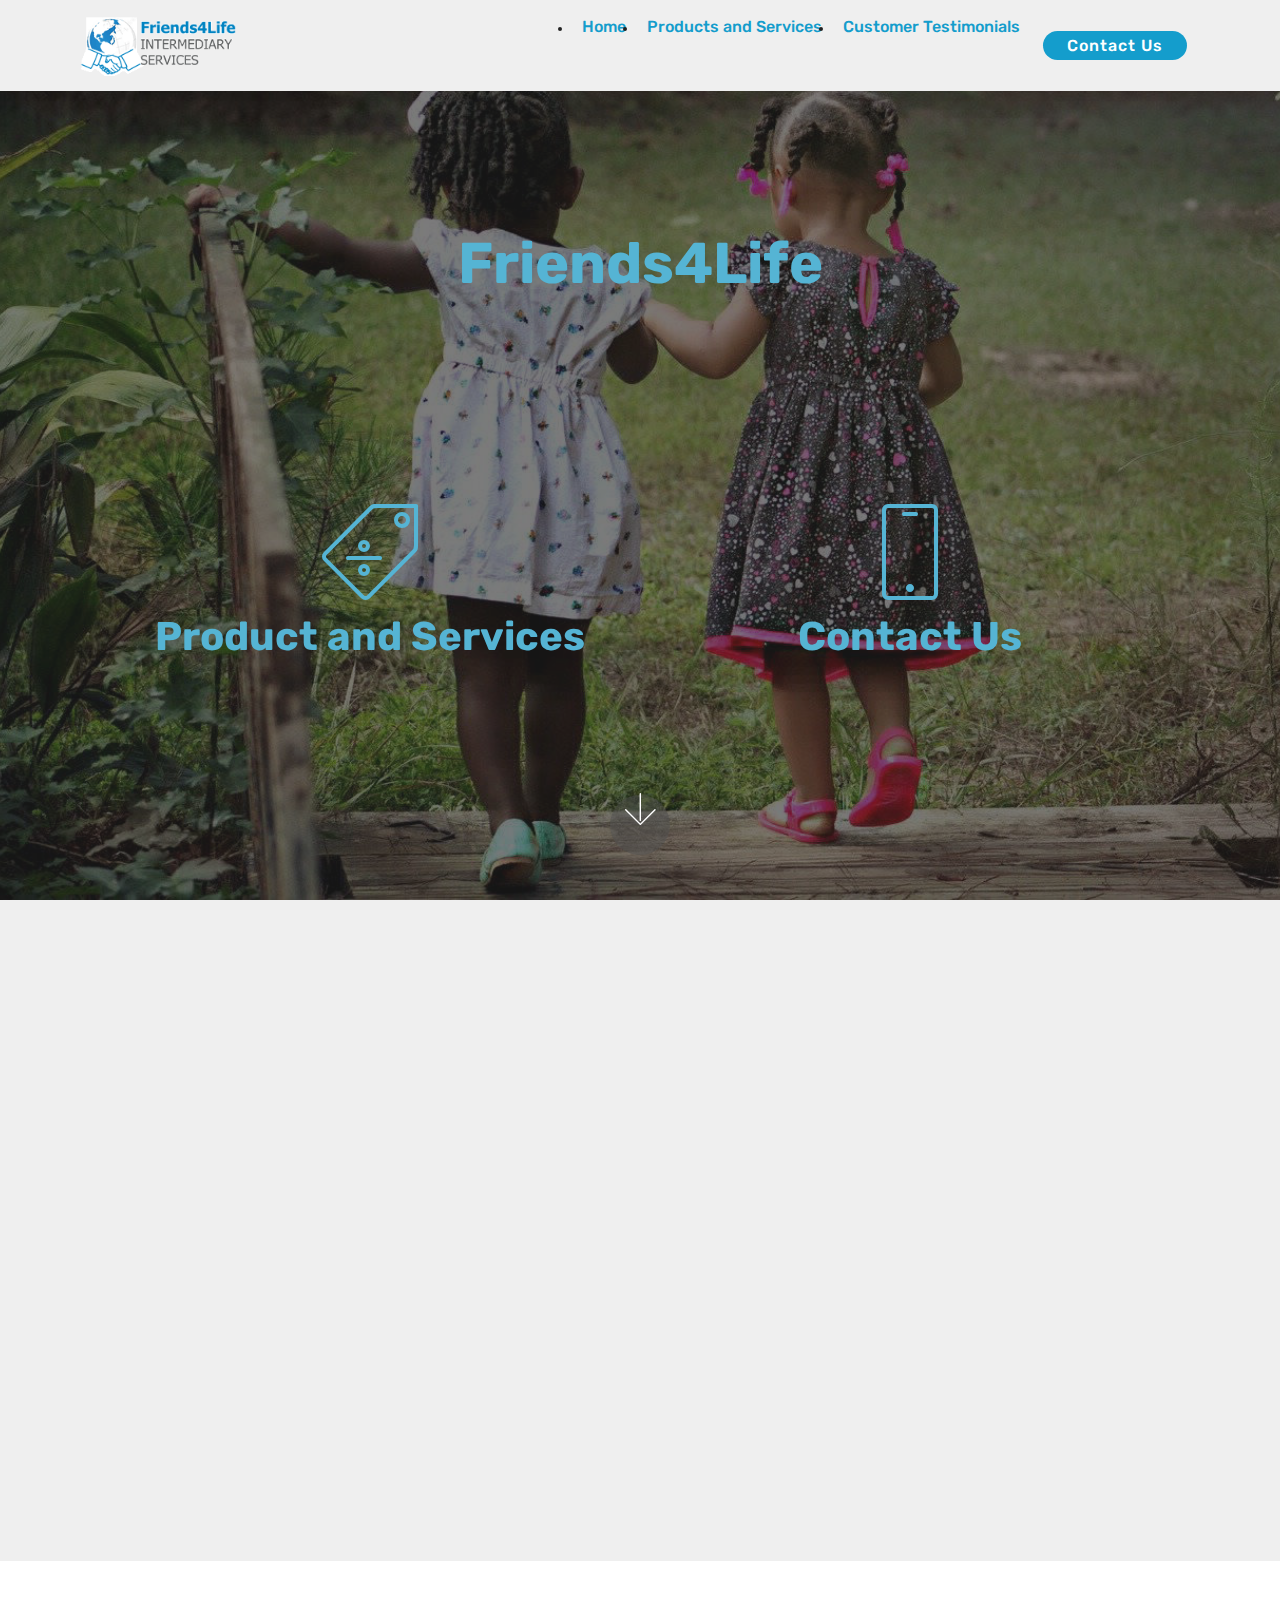
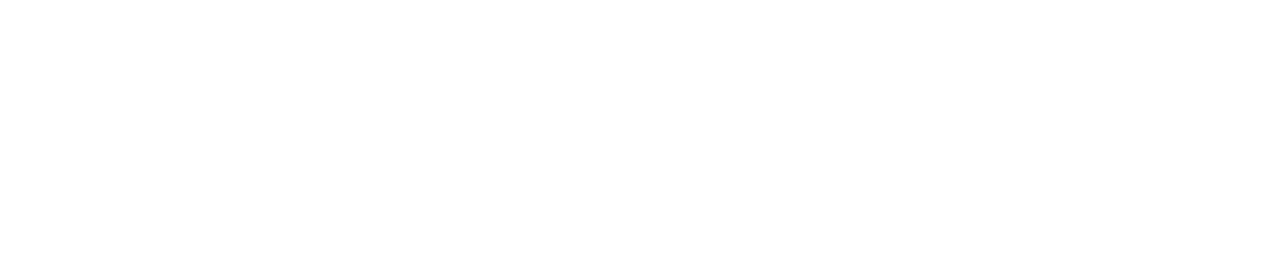
==== commit 90ae6669: "create github pages" ====
--- a/index.html
+++ b/index.html
@@ -57,7 +57,7 @@
     </nav>
 </section>
 
-<section class="engine"><a href="https://mobirise.info/b">create your own site</a></section><section class="header12 cid-rHeezpwFrl mbr-fullscreen mbr-parallax-background" id="header12-n">
+<section class="engine"><a href="https://mobirise.info/n">simple site templates</a></section><section class="header12 cid-rHeezpwFrl mbr-fullscreen mbr-parallax-background" id="header12-n">
 
     
 
@@ -133,7 +133,7 @@
                 </div>
                 <div data-form-type="formoid">
                     <!---Formbuilder Form--->
-                    <form action="https://mobirise.com/" method="POST" class="mbr-form form-with-styler" data-form-title="Mobirise Form"><input type="hidden" name="email" data-form-email="true" value="lJ0S+d9OZ6ifnkuWsFBGjhnQfOeqnOo6WLnUdUrYUNL+X9BBxxUAH0o1HyIB8K/tBEXkRoUmbNVNVaBVWH/7J6rOhDPLyrKh9IJvCdlZ/kPqxVE8IozWxC5A+WaUHpAK">
+                    <form action="https://mobirise.com/" method="POST" class="mbr-form form-with-styler" data-form-title="Mobirise Form"><input type="hidden" name="email" data-form-email="true" value="nftaeGmIkmoRTOnRRkCrVQ10IP1D1cE/wRWFDpEG/oo3OpYBVZiRd6mdOAIqySQ+yxTzq0qHW8eSmK7YkVK8rRPN8vJtV4KVcBSyg3urbH7wzRd6dWd5CB9HnMJFMKUe">
                         <div class="row">
                             <div hidden="hidden" data-form-alert="" class="alert alert-success col-12">Thanks we'll be in touch!</div>
                             <div hidden="hidden" data-form-alert-danger="" class="alert alert-danger col-12">
--- a/assets/web/assets/mobirise-icons/mobirise-icons.css
+++ b/assets/web/assets/mobirise-icons/mobirise-icons.css
@@ -0,0 +1,477 @@
+@font-face {
+  font-family: 'MobiriseIcons';
+  src:  url('mobirise-icons.eot?spat4u');
+  src:  url('mobirise-icons.eot?spat4u#iefix') format('embedded-opentype'),
+    url('mobirise-icons.ttf?spat4u') format('truetype'),
+    url('mobirise-icons.woff?spat4u') format('woff'),
+    url('mobirise-icons.svg?spat4u#MobiriseIcons') format('svg');
+  font-weight: normal;
+  font-style: normal;
+  font-display: swap;
+}
+
+[class^="mbri-"], [class*=" mbri-"] {
+  /* use !important to prevent issues with browser extensions that change fonts */
+  font-family: MobiriseIcons !important;
+  speak: none;
+  font-style: normal;
+  font-weight: normal;
+  font-variant: normal;
+  text-transform: none;
+  line-height: 1;
+
+  /* Better Font Rendering =========== */
+  -webkit-font-smoothing: antialiased;
+  -moz-osx-font-smoothing: grayscale;
+}
+
+.mbri-add-submenu:before {
+  content: "\e900";
+}
+.mbri-alert:before {
+  content: "\e901";
+}
+.mbri-align-center:before {
+  content: "\e902";
+}
+.mbri-align-justify:before {
+  content: "\e903";
+}
+.mbri-align-left:before {
+  content: "\e904";
+}
+.mbri-align-right:before {
+  content: "\e905";
+}
+.mbri-android:before {
+  content: "\e906";
+}
+.mbri-apple:before {
+  content: "\e907";
+}
+.mbri-arrow-down:before {
+  content: "\e908";
+}
+.mbri-arrow-next:before {
+  content: "\e909";
+}
+.mbri-arrow-prev:before {
+  content: "\e90a";
+}
+.mbri-arrow-up:before {
+  content: "\e90b";
+}
+.mbri-bold:before {
+  content: "\e90c";
+}
+.mbri-bookmark:before {
+  content: "\e90d";
+}
+.mbri-bootstrap:before {
+  content: "\e90e";
+}
+.mbri-briefcase:before {
+  content: "\e90f";
+}
+.mbri-browse:before {
+  content: "\e910";
+}
+.mbri-bulleted-list:before {
+  content: "\e911";
+}
+.mbri-calendar:before {
+  content: "\e912";
+}
+.mbri-camera:before {
+  content: "\e913";
+}
+.mbri-cart-add:before {
+  content: "\e914";
+}
+.mbri-cart-full:before {
+  content: "\e915";
+}
+.mbri-cash:before {
+  content: "\e916";
+}
+.mbri-change-style:before {
+  content: "\e917";
+}
+.mbri-chat:before {
+  content: "\e918";
+}
+.mbri-clock:before {
+  content: "\e919";
+}
+.mbri-close:before {
+  content: "\e91a";
+}
+.mbri-cloud:before {
+  content: "\e91b";
+}
+.mbri-code:before {
+  content: "\e91c";
+}
+.mbri-contact-form:before {
+  content: "\e91d";
+}
+.mbri-credit-card:before {
+  content: "\e91e";
+}
+.mbri-cursor-click:before {
+  content: "\e91f";
+}
+.mbri-cust-feedback:before {
+  content: "\e920";
+}
+.mbri-database:before {
+  content: "\e921";
+}
+.mbri-delivery:before {
+  content: "\e922";
+}
+.mbri-desktop:before {
+  content: "\e923";
+}
+.mbri-devices:before {
+  content: "\e924";
+}
+.mbri-down:before {
+  content: "\e925";
+}
+.mbri-download:before {
+  content: "\e989";
+}
+.mbri-drag-n-drop:before {
+  content: "\e927";
+}
+.mbri-drag-n-drop2:before {
+  content: "\e928";
+}
+.mbri-edit:before {
+  content: "\e929";
+}
+.mbri-edit2:before {
+  content: "\e92a";
+}
+.mbri-error:before {
+  content: "\e92b";
+}
+.mbri-extension:before {
+  content: "\e92c";
+}
+.mbri-features:before {
+  content: "\e92d";
+}
+.mbri-file:before {
+  content: "\e92e";
+}
+.mbri-flag:before {
+  content: "\e92f";
+}
+.mbri-folder:before {
+  content: "\e930";
+}
+.mbri-gift:before {
+  content: "\e931";
+}
+.mbri-github:before {
+  content: "\e932";
+}
+.mbri-globe:before {
+  content: "\e933";
+}
+.mbri-globe-2:before {
+  content: "\e934";
+}
+.mbri-growing-chart:before {
+  content: "\e935";
+}
+.mbri-hearth:before {
+  content: "\e936";
+}
+.mbri-help:before {
+  content: "\e937";
+}
+.mbri-home:before {
+  content: "\e938";
+}
+.mbri-hot-cup:before {
+  content: "\e939";
+}
+.mbri-idea:before {
+  content: "\e93a";
+}
+.mbri-image-gallery:before {
+  content: "\e93b";
+}
+.mbri-image-slider:before {
+  content: "\e93c";
+}
+.mbri-info:before {
+  content: "\e93d";
+}
+.mbri-italic:before {
+  content: "\e93e";
+}
+.mbri-key:before {
+  content: "\e93f";
+}
+.mbri-laptop:before {
+  content: "\e940";
+}
+.mbri-layers:before {
+  content: "\e941";
+}
+.mbri-left-right:before {
+  content: "\e942";
+}
+.mbri-left:before {
+  content: "\e943";
+}
+.mbri-letter:before {
+  content: "\e944";
+}
+.mbri-like:before {
+  content: "\e945";
+}
+.mbri-link:before {
+  content: "\e946";
+}
+.mbri-lock:before {
+  content: "\e947";
+}
+.mbri-login:before {
+  content: "\e948";
+}
+.mbri-logout:before {
+  content: "\e949";
+}
+.mbri-magic-stick:before {
+  content: "\e94a";
+}
+.mbri-map-pin:before {
+  content: "\e94b";
+}
+.mbri-menu:before {
+  content: "\e94c";
+}
+.mbri-mobile:before {
+  content: "\e94d";
+}
+.mbri-mobile2:before {
+  content: "\e94e";
+}
+.mbri-mobirise:before {
+  content: "\e94f";
+}
+.mbri-more-horizontal:before {
+  content: "\e950";
+}
+.mbri-more-vertical:before {
+  content: "\e951";
+}
+.mbri-music:before {
+  content: "\e952";
+}
+.mbri-new-file:before {
+  content: "\e953";
+}
+.mbri-numbered-list:before {
+  content: "\e954";
+}
+.mbri-opened-folder:before {
+  content: "\e955";
+}
+.mbri-pages:before {
+  content: "\e956";
+}
+.mbri-paper-plane:before {
+  content: "\e957";
+}
+.mbri-paperclip:before {
+  content: "\e958";
+}
+.mbri-photo:before {
+  content: "\e959";
+}
+.mbri-photos:before {
+  content: "\e95a";
+}
+.mbri-pin:before {
+  content: "\e95b";
+}
+.mbri-play:before {
+  content: "\e95c";
+}
+.mbri-plus:before {
+  content: "\e95d";
+}
+.mbri-preview:before {
+  content: "\e95e";
+}
+.mbri-print:before {
+  content: "\e95f";
+}
+.mbri-protect:before {
+  content: "\e960";
+}
+.mbri-question:before {
+  content: "\e961";
+}
+.mbri-quote-left:before {
+  content: "\e962";
+}
+.mbri-quote-right:before {
+  content: "\e963";
+}
+.mbri-refresh:before {
+  content: "\e964";
+}
+.mbri-responsive:before {
+  content: "\e965";
+}
+.mbri-right:before {
+  content: "\e966";
+}
+.mbri-rocket:before {
+  content: "\e967";
+}
+.mbri-sad-face:before {
+  content: "\e968";
+}
+.mbri-sale:before {
+  content: "\e969";
+}
+.mbri-save:before {
+  content: "\e96a";
+}
+.mbri-search:before {
+  content: "\e96b";
+}
+.mbri-setting:before {
+  content: "\e96c";
+}
+.mbri-setting2:before {
+  content: "\e96d";
+}
+.mbri-setting3:before {
+  content: "\e96e";
+}
+.mbri-share:before {
+  content: "\e96f";
+}
+.mbri-shopping-bag:before {
+  content: "\e970";
+}
+.mbri-shopping-basket:before {
+  content: "\e971";
+}
+.mbri-shopping-cart:before {
+  content: "\e972";
+}
+.mbri-sites:before {
+  content: "\e973";
+}
+.mbri-smile-face:before {
+  content: "\e974";
+}
+.mbri-speed:before {
+  content: "\e975";
+}
+.mbri-star:before {
+  content: "\e976";
+}
+.mbri-success:before {
+  content: "\e977";
+}
+.mbri-sun:before {
+  content: "\e978";
+}
+.mbri-sun2:before {
+  content: "\e979";
+}
+.mbri-tablet:before {
+  content: "\e97a";
+}
+.mbri-tablet-vertical:before {
+  content: "\e97b";
+}
+.mbri-target:before {
+  content: "\e97c";
+}
+.mbri-timer:before {
+  content: "\e97d";
+}
+.mbri-to-ftp:before {
+  content: "\e97e";
+}
+.mbri-to-local-drive:before {
+  content: "\e97f";
+}
+.mbri-touch-swipe:before {
+  content: "\e980";
+}
+.mbri-touch:before {
+  content: "\e981";
+}
+.mbri-trash:before {
+  content: "\e982";
+}
+.mbri-underline:before {
+  content: "\e983";
+}
+.mbri-unlink:before {
+  content: "\e984";
+}
+.mbri-unlock:before {
+  content: "\e985";
+}
+.mbri-up-down:before {
+  content: "\e986";
+}
+.mbri-up:before {
+  content: "\e987";
+}
+.mbri-update:before {
+  content: "\e988";
+}
+.mbri-upload:before {
+ content: "\e926"; 
+}
+.mbri-user:before {
+  content: "\e98a";
+}
+.mbri-user2:before {
+  content: "\e98b";
+}
+.mbri-users:before {
+  content: "\e98c";
+}
+.mbri-video:before {
+  content: "\e98d";
+}
+.mbri-video-play:before {
+  content: "\e98e";
+}
+.mbri-watch:before {
+  content: "\e98f";
+}
+.mbri-website-theme:before {
+  content: "\e990";
+}
+.mbri-wifi:before {
+  content: "\e991";
+}
+.mbri-windows:before {
+  content: "\e992";
+}
+.mbri-zoom-out:before {
+  content: "\e993";
+}
+.mbri-redo:before {
+  content: "\e994";
+}
+.mbri-undo:before {
+  content: "\e995";
+}
--- a/assets/socicon/css/styles.css
+++ b/assets/socicon/css/styles.css
@@ -0,0 +1,544 @@
+@charset "UTF-8";
+
+@font-face {
+  font-family: "socicon";
+  src:url("../fonts/socicon.eot");
+  src:url("../fonts/socicon.eot?#iefix") format("embedded-opentype"),
+    url("../fonts/socicon.woff") format("woff"),
+    url("../fonts/socicon.ttf") format("truetype"),
+    url("../fonts/socicon.svg#socicon") format("svg");
+  font-weight: normal;
+  font-style: normal;
+  font-display:swap;
+}
+
+[data-icon]:before {
+  font-family: "socicon" !important;
+  content: attr(data-icon);
+  font-style: normal !important;
+  font-weight: normal !important;
+  font-variant: normal !important;
+  text-transform: none !important;
+  speak: none;
+  line-height: 1;
+  -webkit-font-smoothing: antialiased;
+  -moz-osx-font-smoothing: grayscale;
+}
+
+[class^="socicon-"]:before,
+[class*=" socicon-"]:before {
+  font-family: "socicon" !important;
+  font-style: normal !important;
+  font-weight: normal !important;
+  font-variant: normal !important;
+  text-transform: none !important;
+  speak: none;
+  line-height: 1;
+  -webkit-font-smoothing: antialiased;
+  -moz-osx-font-smoothing: grayscale;
+}
+
+.socicon-modelmayhem:before {
+  content: "\e000";
+}
+.socicon-mixcloud:before {
+  content: "\e001";
+}
+.socicon-drupal:before {
+  content: "\e002";
+}
+.socicon-swarm:before {
+  content: "\e003";
+}
+.socicon-istock:before {
+  content: "\e004";
+}
+.socicon-yammer:before {
+  content: "\e005";
+}
+.socicon-ello:before {
+  content: "\e006";
+}
+.socicon-stackoverflow:before {
+  content: "\e007";
+}
+.socicon-persona:before {
+  content: "\e008";
+}
+.socicon-triplej:before {
+  content: "\e009";
+}
+.socicon-houzz:before {
+  content: "\e00a";
+}
+.socicon-rss:before {
+  content: "\e00b";
+}
+.socicon-paypal:before {
+  content: "\e00c";
+}
+.socicon-odnoklassniki:before {
+  content: "\e00d";
+}
+.socicon-airbnb:before {
+  content: "\e00e";
+}
+.socicon-periscope:before {
+  content: "\e00f";
+}
+.socicon-outlook:before {
+  content: "\e010";
+}
+.socicon-coderwall:before {
+  content: "\e011";
+}
+.socicon-tripadvisor:before {
+  content: "\e012";
+}
+.socicon-appnet:before {
+  content: "\e013";
+}
+.socicon-goodreads:before {
+  content: "\e014";
+}
+.socicon-tripit:before {
+  content: "\e015";
+}
+.socicon-lanyrd:before {
+  content: "\e016";
+}
+.socicon-slideshare:before {
+  content: "\e017";
+}
+.socicon-buffer:before {
+  content: "\e018";
+}
+.socicon-disqus:before {
+  content: "\e019";
+}
+.socicon-vkontakte:before {
+  content: "\e01a";
+}
+.socicon-whatsapp:before {
+  content: "\e01b";
+}
+.socicon-patreon:before {
+  content: "\e01c";
+}
+.socicon-storehouse:before {
+  content: "\e01d";
+}
+.socicon-pocket:before {
+  content: "\e01e";
+}
+.socicon-mail:before {
+  content: "\e01f";
+}
+.socicon-blogger:before {
+  content: "\e020";
+}
+.socicon-technorati:before {
+  content: "\e021";
+}
+.socicon-reddit:before {
+  content: "\e022";
+}
+.socicon-dribbble:before {
+  content: "\e023";
+}
+.socicon-stumbleupon:before {
+  content: "\e024";
+}
+.socicon-digg:before {
+  content: "\e025";
+}
+.socicon-envato:before {
+  content: "\e026";
+}
+.socicon-behance:before {
+  content: "\e027";
+}
+.socicon-delicious:before {
+  content: "\e028";
+}
+.socicon-deviantart:before {
+  content: "\e029";
+}
+.socicon-forrst:before {
+  content: "\e02a";
+}
+.socicon-play:before {
+  content: "\e02b";
+}
+.socicon-zerply:before {
+  content: "\e02c";
+}
+.socicon-wikipedia:before {
+  content: "\e02d";
+}
+.socicon-apple:before {
+  content: "\e02e";
+}
+.socicon-flattr:before {
+  content: "\e02f";
+}
+.socicon-github:before {
+  content: "\e030";
+}
+.socicon-renren:before {
+  content: "\e031";
+}
+.socicon-friendfeed:before {
+  content: "\e032";
+}
+.socicon-newsvine:before {
+  content: "\e033";
+}
+.socicon-identica:before {
+  content: "\e034";
+}
+.socicon-bebo:before {
+  content: "\e035";
+}
+.socicon-zynga:before {
+  content: "\e036";
+}
+.socicon-steam:before {
+  content: "\e037";
+}
+.socicon-xbox:before {
+  content: "\e038";
+}
+.socicon-windows:before {
+  content: "\e039";
+}
+.socicon-qq:before {
+  content: "\e03a";
+}
+.socicon-douban:before {
+  content: "\e03b";
+}
+.socicon-meetup:before {
+  content: "\e03c";
+}
+.socicon-playstation:before {
+  content: "\e03d";
+}
+.socicon-android:before {
+  content: "\e03e";
+}
+.socicon-snapchat:before {
+  content: "\e03f";
+}
+.socicon-twitter:before {
+  content: "\e040";
+}
+.socicon-facebook:before {
+  content: "\e041";
+}
+.socicon-googleplus:before {
+  content: "\e042";
+}
+.socicon-pinterest:before {
+  content: "\e043";
+}
+.socicon-foursquare:before {
+  content: "\e044";
+}
+.socicon-yahoo:before {
+  content: "\e045";
+}
+.socicon-skype:before {
+  content: "\e046";
+}
+.socicon-yelp:before {
+  content: "\e047";
+}
+.socicon-feedburner:before {
+  content: "\e048";
+}
+.socicon-linkedin:before {
+  content: "\e049";
+}
+.socicon-viadeo:before {
+  content: "\e04a";
+}
+.socicon-xing:before {
+  content: "\e04b";
+}
+.socicon-myspace:before {
+  content: "\e04c";
+}
+.socicon-soundcloud:before {
+  content: "\e04d";
+}
+.socicon-spotify:before {
+  content: "\e04e";
+}
+.socicon-grooveshark:before {
+  content: "\e04f";
+}
+.socicon-lastfm:before {
+  content: "\e050";
+}
+.socicon-youtube:before {
+  content: "\e051";
+}
+.socicon-vimeo:before {
+  content: "\e052";
+}
+.socicon-dailymotion:before {
+  content: "\e053";
+}
+.socicon-vine:before {
+  content: "\e054";
+}
+.socicon-flickr:before {
+  content: "\e055";
+}
+.socicon-500px:before {
+  content: "\e056";
+}
+.socicon-wordpress:before {
+  content: "\e058";
+}
+.socicon-tumblr:before {
+  content: "\e059";
+}
+.socicon-twitch:before {
+  content: "\e05a";
+}
+.socicon-8tracks:before {
+  content: "\e05b";
+}
+.socicon-amazon:before {
+  content: "\e05c";
+}
+.socicon-icq:before {
+  content: "\e05d";
+}
+.socicon-smugmug:before {
+  content: "\e05e";
+}
+.socicon-ravelry:before {
+  content: "\e05f";
+}
+.socicon-weibo:before {
+  content: "\e060";
+}
+.socicon-baidu:before {
+  content: "\e061";
+}
+.socicon-angellist:before {
+  content: "\e062";
+}
+.socicon-ebay:before {
+  content: "\e063";
+}
+.socicon-imdb:before {
+  content: "\e064";
+}
+.socicon-stayfriends:before {
+  content: "\e065";
+}
+.socicon-residentadvisor:before {
+  content: "\e066";
+}
+.socicon-google:before {
+  content: "\e067";
+}
+.socicon-yandex:before {
+  content: "\e068";
+}
+.socicon-sharethis:before {
+  content: "\e069";
+}
+.socicon-bandcamp:before {
+  content: "\e06a";
+}
+.socicon-itunes:before {
+  content: "\e06b";
+}
+.socicon-deezer:before {
+  content: "\e06c";
+}
+.socicon-telegram:before {
+  content: "\e06e";
+}
+.socicon-openid:before {
+  content: "\e06f";
+}
+.socicon-amplement:before {
+  content: "\e070";
+}
+.socicon-viber:before {
+  content: "\e071";
+}
+.socicon-zomato:before {
+  content: "\e072";
+}
+.socicon-draugiem:before {
+  content: "\e074";
+}
+.socicon-endomodo:before {
+  content: "\e075";
+}
+.socicon-filmweb:before {
+  content: "\e076";
+}
+.socicon-stackexchange:before {
+  content: "\e077";
+}
+.socicon-wykop:before {
+  content: "\e078";
+}
+.socicon-teamspeak:before {
+  content: "\e079";
+}
+.socicon-teamviewer:before {
+  content: "\e07a";
+}
+.socicon-ventrilo:before {
+  content: "\e07b";
+}
+.socicon-younow:before {
+  content: "\e07c";
+}
+.socicon-raidcall:before {
+  content: "\e07d";
+}
+.socicon-mumble:before {
+  content: "\e07e";
+}
+.socicon-medium:before {
+  content: "\e06d";
+}
+.socicon-bebee:before {
+  content: "\e07f";
+}
+.socicon-hitbox:before {
+  content: "\e080";
+}
+.socicon-reverbnation:before {
+  content: "\e081";
+}
+.socicon-formulr:before {
+  content: "\e082";
+}
+.socicon-instagram:before {
+  content: "\e057";
+}
+.socicon-battlenet:before {
+  content: "\e083";
+}
+.socicon-chrome:before {
+  content: "\e084";
+}
+.socicon-discord:before {
+  content: "\e086";
+}
+.socicon-issuu:before {
+  content: "\e087";
+}
+.socicon-macos:before {
+  content: "\e088";
+}
+.socicon-firefox:before {
+  content: "\e089";
+}
+.socicon-opera:before {
+  content: "\e08d";
+}
+.socicon-keybase:before {
+  content: "\e090";
+}
+.socicon-alliance:before {
+  content: "\e091";
+}
+.socicon-livejournal:before {
+  content: "\e092";
+}
+.socicon-googlephotos:before {
+  content: "\e093";
+}
+.socicon-horde:before {
+  content: "\e094";
+}
+.socicon-etsy:before {
+  content: "\e095";
+}
+.socicon-zapier:before {
+  content: "\e096";
+}
+.socicon-google-scholar:before {
+  content: "\e097";
+}
+.socicon-researchgate:before {
+  content: "\e098";
+}
+.socicon-wechat:before {
+  content: "\e099";
+}
+.socicon-strava:before {
+  content: "\e09a";
+}
+.socicon-line:before {
+  content: "\e09b";
+}
+.socicon-lyft:before {
+  content: "\e09c";
+}
+.socicon-uber:before {
+  content: "\e09d";
+}
+.socicon-songkick:before {
+  content: "\e09e";
+}
+.socicon-viewbug:before {
+  content: "\e09f";
+}
+.socicon-googlegroups:before {
+  content: "\e0a0";
+}
+.socicon-quora:before {
+  content: "\e073";
+}
+.socicon-diablo:before {
+  content: "\e085";
+}
+.socicon-blizzard:before {
+  content: "\e0a1";
+}
+.socicon-hearthstone:before {
+  content: "\e08b";
+}
+.socicon-heroes:before {
+  content: "\e08a";
+}
+.socicon-overwatch:before {
+  content: "\e08c";
+}
+.socicon-warcraft:before {
+  content: "\e08e";
+}
+.socicon-starcraft:before {
+  content: "\e08f";
+}
+.socicon-beam:before {
+  content: "\e0a2";
+}
+.socicon-curse:before {
+  content: "\e0a3";
+}
+.socicon-player:before {
+  content: "\e0a4";
+}
+.socicon-streamjar:before {
+  content: "\e0a5";
+}
+.socicon-nintendo:before {
+  content: "\e0a6";
+}
+.socicon-hellocoton:before {
+  content: "\e0a7";
+}
--- a/assets/dropdown/css/style.css
+++ b/assets/dropdown/css/style.css
@@ -0,0 +1,265 @@
+.navbar-dropdown {
+  left: 0;
+  padding: 0;
+  position: absolute;
+  right: 0;
+  top: 0;
+  transition: all 0.45s ease;
+  z-index: 1030;
+  background: #282828; }
+  .navbar-dropdown .navbar-logo {
+    margin-right: 0.8rem;
+    transition: margin 0.3s ease-in-out;
+    vertical-align: middle; }
+    .navbar-dropdown .navbar-logo img {
+      height: 3.125rem;
+      transition: all 0.3s ease-in-out; }
+    .navbar-dropdown .navbar-logo.mbr-iconfont {
+      font-size: 3.125rem;
+      line-height: 3.125rem; }
+  .navbar-dropdown .navbar-caption {
+    font-weight: 700;
+    white-space: normal;
+    vertical-align: -4px;
+    line-height: 3.125rem !important; }
+    .navbar-dropdown .navbar-caption, .navbar-dropdown .navbar-caption:hover {
+      color: inherit;
+      text-decoration: none; }
+  .navbar-dropdown .mbr-iconfont + .navbar-caption {
+    vertical-align: -1px; }
+  .navbar-dropdown.navbar-fixed-top {
+    position: fixed; }
+  .navbar-dropdown .navbar-brand span {
+    vertical-align: -4px; }
+  .navbar-dropdown.bg-color.transparent {
+    background: none; }
+  .navbar-dropdown.navbar-short .navbar-brand {
+    padding: 0.625rem 0; }
+    .navbar-dropdown.navbar-short .navbar-brand span {
+      vertical-align: -1px; }
+  .navbar-dropdown.navbar-short .navbar-caption {
+    line-height: 2.375rem !important;
+    vertical-align: -2px; }
+  .navbar-dropdown.navbar-short .navbar-logo {
+    margin-right: 0.5rem; }
+    .navbar-dropdown.navbar-short .navbar-logo img {
+      height: 2.375rem; }
+    .navbar-dropdown.navbar-short .navbar-logo.mbr-iconfont {
+      font-size: 2.375rem;
+      line-height: 2.375rem; }
+  .navbar-dropdown.navbar-short .mbr-table-cell {
+    height: 3.625rem; }
+  .navbar-dropdown .navbar-close {
+    left: 0.6875rem;
+    position: fixed;
+    top: 0.75rem;
+    z-index: 1000; }
+  .navbar-dropdown .hamburger-icon {
+    content: "";
+    display: inline-block;
+    vertical-align: middle;
+    width: 16px;
+    -webkit-box-shadow: 0 -6px 0 1px #282828,0 0 0 1px #282828,0 6px 0 1px #282828;
+    -moz-box-shadow: 0 -6px 0 1px #282828,0 0 0 1px #282828,0 6px 0 1px #282828;
+    box-shadow: 0 -6px 0 1px #282828,0 0 0 1px #282828,0 6px 0 1px #282828; }
+
+.dropdown-menu .dropdown-toggle[data-toggle="dropdown-submenu"]::after {
+  border-bottom: 0.35em solid transparent;
+  border-left: 0.35em solid;
+  border-right: 0;
+  border-top: 0.35em solid transparent;
+  margin-left: 0.3rem; }
+
+.dropdown-menu .dropdown-item:focus {
+  outline: 0; }
+
+.nav-dropdown {
+  font-size: 0.75rem;
+  font-weight: 500;
+  height: auto !important; }
+  .nav-dropdown .nav-btn {
+    padding-left: 1rem; }
+  .nav-dropdown .link {
+    margin: .667em 1.667em;
+    font-weight: 500;
+    padding: 0;
+    transition: color .2s ease-in-out; }
+    .nav-dropdown .link.dropdown-toggle {
+      margin-right: 2.583em; }
+      .nav-dropdown .link.dropdown-toggle::after {
+        margin-left: .25rem;
+        border-top: 0.35em solid;
+        border-right: 0.35em solid transparent;
+        border-left: 0.35em solid transparent;
+        border-bottom: 0; }
+      .nav-dropdown .link.dropdown-toggle[aria-expanded="true"] {
+        margin: 0;
+        padding: 0.667em 3.263em  0.667em 1.667em; }
+  .nav-dropdown .link::after,
+  .nav-dropdown .dropdown-item::after {
+    color: inherit; }
+  .nav-dropdown .btn {
+    font-size: 0.75rem;
+    font-weight: 700;
+    letter-spacing: 0;
+    margin-bottom: 0;
+    padding-left: 1.25rem;
+    padding-right: 1.25rem; }
+  .nav-dropdown .dropdown-menu {
+    border-radius: 0;
+    border: 0;
+    left: 0;
+    margin: 0;
+    padding-bottom: 1.25rem;
+    padding-top: 1.25rem;
+    position: relative; }
+  .nav-dropdown .dropdown-submenu {
+    margin-left: 0.125rem;
+    top: 0; }
+  .nav-dropdown .dropdown-item {
+    font-weight: 500;
+    line-height: 2;
+    padding: 0.3846em 4.615em 0.3846em 1.5385em;
+    position: relative;
+    transition: color .2s ease-in-out, background-color .2s ease-in-out; }
+    .nav-dropdown .dropdown-item::after {
+      margin-top: -0.3077em;
+      position: absolute;
+      right: 1.1538em;
+      top: 50%; }
+    .nav-dropdown .dropdown-item:focus, .nav-dropdown .dropdown-item:hover {
+      background: none; }
+
+@media (max-width: 767px) {
+  .nav-dropdown.navbar-toggleable-sm {
+    bottom: 0;
+    display: none;
+    left: 0;
+    overflow-x: hidden;
+    position: fixed;
+    top: 0;
+    transform: translateX(-100%);
+    -ms-transform: translateX(-100%);
+    -webkit-transform: translateX(-100%);
+    width: 18.75rem;
+    z-index: 999; } }
+.nav-dropdown.navbar-toggleable-xl {
+  bottom: 0;
+  display: none;
+  left: 0;
+  overflow-x: hidden;
+  position: fixed;
+  top: 0;
+  transform: translateX(-100%);
+  -ms-transform: translateX(-100%);
+  -webkit-transform: translateX(-100%);
+  width: 18.75rem;
+  z-index: 999; }
+
+.nav-dropdown-sm {
+  display: block !important;
+  overflow-x: hidden;
+  overflow: auto;
+  padding-top: 3.875rem; }
+  .nav-dropdown-sm::after {
+    content: "";
+    display: block;
+    height: 3rem;
+    width: 100%; }
+  .nav-dropdown-sm.collapse.in ~ .navbar-close {
+    display: block !important; }
+  .nav-dropdown-sm.collapsing, .nav-dropdown-sm.collapse.in {
+    transform: translateX(0);
+    -ms-transform: translateX(0);
+    -webkit-transform: translateX(0);
+    transition: all 0.25s ease-out;
+    -webkit-transition: all 0.25s ease-out;
+    background: #282828; }
+  .nav-dropdown-sm.collapsing[aria-expanded="false"] {
+    transform: translateX(-100%);
+    -ms-transform: translateX(-100%);
+    -webkit-transform: translateX(-100%); }
+  .nav-dropdown-sm .nav-item {
+    display: block;
+    margin-left: 0 !important;
+    padding-left: 0; }
+  .nav-dropdown-sm .link,
+  .nav-dropdown-sm .dropdown-item {
+    border-top: 1px dotted rgba(255, 255, 255, 0.1);
+    font-size: 0.8125rem;
+    line-height: 1.6;
+    margin: 0 !important;
+    padding: 0.875rem 2.4rem 0.875rem 1.5625rem !important;
+    position: relative;
+    white-space: normal; }
+    .nav-dropdown-sm .link:focus, .nav-dropdown-sm .link:hover,
+    .nav-dropdown-sm .dropdown-item:focus,
+    .nav-dropdown-sm .dropdown-item:hover {
+      background: rgba(0, 0, 0, 0.2) !important;
+      color: #c0a375; }
+  .nav-dropdown-sm .nav-btn {
+    position: relative;
+    padding: 1.5625rem 1.5625rem 0 1.5625rem; }
+    .nav-dropdown-sm .nav-btn::before {
+      border-top: 1px dotted rgba(255, 255, 255, 0.1);
+      content: "";
+      left: 0;
+      position: absolute;
+      top: 0;
+      width: 100%; }
+    .nav-dropdown-sm .nav-btn + .nav-btn {
+      padding-top: 0.625rem; }
+      .nav-dropdown-sm .nav-btn + .nav-btn::before {
+        display: none; }
+  .nav-dropdown-sm .btn {
+    padding: 0.625rem 0; }
+  .nav-dropdown-sm .dropdown-toggle[data-toggle="dropdown-submenu"]::after {
+    margin-left: .25rem;
+    border-top: 0.35em solid;
+    border-right: 0.35em solid transparent;
+    border-left: 0.35em solid transparent;
+    border-bottom: 0; }
+  .nav-dropdown-sm .dropdown-toggle[data-toggle="dropdown-submenu"][aria-expanded="true"]::after {
+    border-top: 0;
+    border-right: 0.35em solid transparent;
+    border-left: 0.35em solid transparent;
+    border-bottom: 0.35em solid; }
+  .nav-dropdown-sm .dropdown-menu {
+    margin: 0;
+    padding: 0;
+    position: relative;
+    top: 0;
+    left: 0;
+    width: 100%;
+    border: 0;
+    float: none;
+    border-radius: 0;
+    background: none; }
+  .nav-dropdown-sm .dropdown-submenu {
+    left: 100%;
+    margin-left: 0.125rem;
+    margin-top: -1.25rem;
+    top: 0; }
+
+.navbar-toggleable-sm .nav-dropdown .dropdown-menu {
+  position: absolute; }
+
+.navbar-toggleable-sm .nav-dropdown .dropdown-submenu {
+  left: 100%;
+  margin-left: 0.125rem;
+  margin-top: -1.25rem;
+  top: 0; }
+
+.navbar-toggleable-sm.opened .nav-dropdown .dropdown-menu {
+  position: relative; }
+
+.navbar-toggleable-sm.opened .nav-dropdown .dropdown-submenu {
+  left: 0;
+  margin-left: 00rem;
+  margin-top: 0rem;
+  top: 0; }
+
+.is-builder .nav-dropdown.collapsing {
+  transition: none !important; }
+
+/*# sourceMappingURL=style.css.map */
--- a/assets/theme/css/style.css
+++ b/assets/theme/css/style.css
@@ -0,0 +1,1278 @@
+/*!
+ * Mobirise v4 theme (https://mobirise.com/)
+ * Copyright 2017 Mobirise
+ */
+section {
+  background-color: #eeeeee;
+}
+
+body {
+  font-style: normal;
+  line-height: 1.5;
+}
+
+section,
+.container,
+.container-fluid {
+  position: relative;
+  word-wrap: break-word;
+}
+
+a.mbr-iconfont:hover {
+  text-decoration: none;
+}
+
+.article .lead p,
+.article .lead ul,
+.article .lead ol,
+.article .lead pre,
+.article .lead blockquote {
+  margin-bottom: 0;
+}
+
+ul,
+ol,
+pre,
+blockquote {
+  margin-bottom: 2.3125rem;
+}
+
+pre {
+  background: #f4f4f4;
+  padding: 10px 24px;
+  white-space: pre-wrap;
+}
+
+.inactive {
+  -webkit-user-select: none;
+  -moz-user-select: none;
+  -ms-user-select: none;
+  user-select: none;
+  pointer-events: none;
+  -webkit-user-drag: none;
+  user-drag: none;
+}
+
+.mbr-section__comments .row {
+  justify-content: center;
+  -webkit-justify-content: center;
+}
+
+a {
+  font-style: normal;
+  font-weight: 400;
+  cursor: pointer;
+}
+
+a, a:hover {
+  text-decoration: none;
+}
+
+figure {
+  margin-bottom: 0;
+}
+
+body {
+  color: #232323;
+}
+
+h1,
+h2,
+h3,
+h4,
+h5,
+h6,
+.h1,
+.h2,
+.h3,
+.h4,
+.h5,
+.h6,
+.display-1,
+.display-2,
+.display-3,
+.display-4 {
+  line-height: 1;
+  word-break: break-word;
+  word-wrap: break-word;
+}
+
+b,
+strong {
+  font-weight: bold;
+}
+
+blockquote {
+  padding: 10px 0 10px 20px;
+  position: relative;
+  border-left: 2px solid;
+  border-color: #ff3366;
+}
+
+input:-webkit-autofill, input:-webkit-autofill:hover, input:-webkit-autofill:focus, input:-webkit-autofill:active {
+  transition-delay: 9999s;
+  transition-property: background-color, color;
+}
+
+textarea[type='hidden'] {
+  display: none;
+}
+
+body {
+  position: relative;
+}
+
+section {
+  background-position: 50% 50%;
+  background-repeat: no-repeat;
+  background-size: cover;
+}
+
+section .mbr-background-video,
+section .mbr-background-video-preview {
+  position: absolute;
+  bottom: 0;
+  left: 0;
+  right: 0;
+  top: 0;
+}
+
+.hidden {
+  visibility: hidden;
+}
+
+.mbr-z-index20 {
+  z-index: 20;
+}
+
+/*! Base colors */
+.mbr-white {
+  color: #ffffff;
+}
+
+.mbr-black {
+  color: #000000;
+}
+
+.mbr-bg-white {
+  background-color: #ffffff;
+}
+
+.mbr-bg-black {
+  background-color: #000000;
+}
+
+/*! Text-aligns */
+.align-left {
+  text-align: left;
+}
+
+.align-center {
+  text-align: center;
+}
+
+.align-right {
+  text-align: right;
+}
+
+@media (max-width: 767px) {
+  .align-left,
+  .align-center,
+  .align-right,
+  .mbr-section-btn,
+  .mbr-section-title {
+    text-align: center;
+  }
+}
+
+/*! Font-weight  */
+.mbr-light {
+  font-weight: 300;
+}
+
+.mbr-regular {
+  font-weight: 400;
+}
+
+.mbr-semibold {
+  font-weight: 500;
+}
+
+.mbr-bold {
+  font-weight: 700;
+}
+
+/*! Media  */
+.media-size-item {
+  -webkit-flex: 1 1 auto;
+  -moz-flex: 1 1 auto;
+  -ms-flex: 1 1 auto;
+  -o-flex: 1 1 auto;
+  flex: 1 1 auto;
+}
+
+.media-content {
+  -webkit-flex-basis: 100%;
+  flex-basis: 100%;
+}
+
+.media-container-row {
+  display: -ms-flexbox;
+  display: -webkit-flex;
+  display: flex;
+  -webkit-flex-direction: row;
+  -ms-flex-direction: row;
+  flex-direction: row;
+  -webkit-flex-wrap: wrap;
+  -ms-flex-wrap: wrap;
+  flex-wrap: wrap;
+  -webkit-justify-content: center;
+  -ms-flex-pack: center;
+  justify-content: center;
+  -webkit-align-content: center;
+  -ms-flex-line-pack: center;
+  align-content: center;
+  -webkit-align-items: start;
+  -ms-flex-align: start;
+  align-items: start;
+}
+
+.media-container-row .media-size-item {
+  width: 400px;
+}
+
+.media-container-column {
+  display: -ms-flexbox;
+  display: -webkit-flex;
+  display: flex;
+  -webkit-flex-direction: column;
+  -ms-flex-direction: column;
+  flex-direction: column;
+  -webkit-flex-wrap: wrap;
+  -ms-flex-wrap: wrap;
+  flex-wrap: wrap;
+  -webkit-justify-content: center;
+  -ms-flex-pack: center;
+  justify-content: center;
+  -webkit-align-content: center;
+  -ms-flex-line-pack: center;
+  align-content: center;
+  -webkit-align-items: stretch;
+  -ms-flex-align: stretch;
+  align-items: stretch;
+}
+
+.media-container-column > * {
+  width: 100%;
+}
+
+@media (min-width: 992px) {
+  .media-container-row {
+    -webkit-flex-wrap: nowrap;
+    -ms-flex-wrap: nowrap;
+    flex-wrap: nowrap;
+  }
+}
+
+figure {
+  overflow: hidden;
+}
+
+figure[mbr-media-size] {
+  transition: width 0.1s;
+}
+
+.mbr-figure img,
+.mbr-figure iframe {
+  display: block;
+  width: 100%;
+}
+
+.card {
+  background-color: transparent;
+  border: none;
+}
+
+.card-box {
+  width: 100%;
+}
+
+.card-img {
+  text-align: center;
+  flex-shrink: 0;
+  -webkit-flex-shrink: 0;
+}
+
+.media {
+  max-width: 100%;
+  margin: 0 auto;
+}
+
+.mbr-figure {
+  -ms-flex-item-align: center;
+  -ms-grid-row-align: center;
+  -webkit-align-self: center;
+  align-self: center;
+}
+
+.media-container > div {
+  max-width: 100%;
+}
+
+.mbr-figure img,
+.card-img img {
+  width: 100%;
+}
+
+@media (max-width: 991px) {
+  .media-size-item {
+    width: auto !important;
+  }
+  .media {
+    width: auto;
+  }
+  .mbr-figure {
+    width: 100% !important;
+  }
+}
+
+/*! Buttons */
+.btn {
+  font-weight: 500;
+  border-width: 2px;
+  font-style: normal;
+  letter-spacing: 1px;
+  margin: .4rem .8rem;
+  white-space: normal;
+  -webkit-transition: all .3s ease-in-out;
+  -moz-transition: all .3s ease-in-out;
+  transition: all .3s ease-in-out;
+  display: inline-flex;
+  align-items: center;
+  justify-content: center;
+  word-break: break-word;
+  -webkit-align-items: center;
+  -webkit-justify-content: center;
+  display: -webkit-inline-flex;
+}
+
+.btn-sm {
+  font-weight: 500;
+  letter-spacing: 1px;
+  -webkit-transition: all .3s ease-in-out;
+  -moz-transition: all .3s ease-in-out;
+  transition: all .3s ease-in-out;
+}
+
+.btn-md {
+  font-weight: 500;
+  letter-spacing: 1px;
+  margin: .4rem .8rem !important;
+  -webkit-transition: all .3s ease-in-out;
+  -moz-transition: all .3s ease-in-out;
+  transition: all .3s ease-in-out;
+}
+
+.btn-lg {
+  font-weight: 500;
+  letter-spacing: 1px;
+  margin: .4rem .8rem !important;
+  -webkit-transition: all .3s ease-in-out;
+  -moz-transition: all .3s ease-in-out;
+  transition: all .3s ease-in-out;
+}
+
+.mbr-section-btn {
+  margin-left: -0.25rem;
+  margin-right: -0.25rem;
+  font-size: 0;
+}
+
+nav .mbr-section-btn {
+  margin-left: 0rem;
+  margin-right: 0rem;
+}
+
+.btn-form {
+  border-radius: 0;
+}
+
+.btn-form:hover {
+  cursor: pointer;
+}
+
+/*! Btn icon margin */
+.btn .mbr-iconfont,
+.btn.btn-sm .mbr-iconfont {
+  cursor: pointer;
+  margin-right: 0.5rem;
+}
+
+.btn.btn-md .mbr-iconfont,
+.btn.btn-md .mbr-iconfont {
+  margin-right: 0.8rem;
+}
+
+.mbr-regular {
+  font-weight: 400;
+}
+
+.mbr-semibold {
+  font-weight: 500;
+}
+
+.mbr-bold {
+  font-weight: 700;
+}
+
+[type='submit'] {
+  -webkit-appearance: none;
+}
+
+/*! Full-screen */
+.mbr-fullscreen .mbr-overlay {
+  min-height: 100vh;
+}
+
+.mbr-fullscreen {
+  display: flex;
+  display: -webkit-flex;
+  display: -moz-flex;
+  display: -ms-flex;
+  display: -o-flex;
+  align-items: center;
+  -webkit-align-items: center;
+  min-height: 100vh;
+  padding-top: 3rem;
+  padding-bottom: 3rem;
+}
+
+/*! Map */
+.map {
+  height: 25rem;
+  position: relative;
+}
+
+.map iframe {
+  width: 100%;
+  height: 100%;
+}
+
+.mbr-overlay {
+  background-color: #000;
+  bottom: 0;
+  left: 0;
+  opacity: .5;
+  position: absolute;
+  right: 0;
+  top: 0;
+  z-index: 0;
+  pointer-events: none;
+}
+
+/* Form */
+blockquote {
+  font-style: italic;
+  padding: 10px 0 10px 20px;
+  font-size: 1.09rem;
+  position: relative;
+  border-width: 3px;
+}
+
+.form-control {
+  background-color: #f5f5f5;
+  box-shadow: none;
+  color: #565656;
+  line-height: 1.43;
+  min-height: 3.5em;
+  padding: 1.07em .5em;
+}
+
+.form-control, .form-control:focus {
+  border: 1px solid #e8e8e8;
+}
+
+.form-active .form-control:invalid {
+  border-color: red;
+}
+
+.form-control-label {
+  position: relative;
+  cursor: pointer;
+  margin-bottom: .357em;
+  padding: 0;
+}
+
+.alert {
+  color: #ffffff;
+  border-radius: 0;
+  border: 0;
+  font-size: .875rem;
+  line-height: 1.5;
+  margin-bottom: 1.875rem;
+  padding: 1.25rem;
+  position: relative;
+}
+
+.alert.alert-form::after {
+  background-color: inherit;
+  bottom: -7px;
+  content: "";
+  display: block;
+  height: 14px;
+  left: 50%;
+  margin-left: -7px;
+  position: absolute;
+  transform: rotate(45deg);
+  width: 14px;
+  -webkit-transform: rotate(45deg);
+}
+
+.form-asterisk {
+  font-family: initial;
+  position: absolute;
+  top: -2px;
+  font-weight: normal;
+}
+
+/*! Scroll to top arrow */
+#scrollToTop a i:before {
+  content: '';
+  position: absolute;
+  height: 40%;
+  top: 25%;
+  background: #fff;
+  width: 2px;
+  left: calc(50% - 1px);
+}
+
+#scrollToTop a i:after {
+  content: '';
+  position: absolute;
+  display: block;
+  border-top: 2px solid #fff;
+  border-right: 2px solid #fff;
+  width: 40%;
+  height: 40%;
+  left: 30%;
+  bottom: 30%;
+  transform: rotate(135deg);
+  -webkit-transform: rotate(135deg);
+}
+
+.mbr-arrow-up {
+  bottom: 25px;
+  right: 90px;
+  position: fixed;
+  text-align: right;
+  z-index: 5000;
+  color: #ffffff;
+  font-size: 32px;
+  transform: rotate(180deg);
+  -webkit-transform: rotate(180deg);
+}
+
+.mbr-arrow-up a {
+  background: rgba(0, 0, 0, 0.2);
+  border-radius: 3px;
+  color: #fff;
+  display: inline-block;
+  height: 60px;
+  width: 60px;
+  outline-style: none !important;
+  position: relative;
+  text-decoration: none;
+  transition: all 0.3s ease-in-out;
+  cursor: pointer;
+  text-align: center;
+}
+
+.mbr-arrow-up a:hover {
+  background-color: rgba(0, 0, 0, 0.4);
+}
+
+.mbr-arrow-up a i {
+  line-height: 60px;
+}
+
+.mbr-arrow-up-icon {
+  display: block;
+  color: #fff;
+}
+
+.mbr-arrow-up-icon::before {
+  content: '\203a';
+  display: inline-block;
+  font-family: serif;
+  font-size: 32px;
+  line-height: 1;
+  font-style: normal;
+  position: relative;
+  top: 6px;
+  left: -4px;
+  -webkit-transform: rotate(-90deg);
+  transform: rotate(-90deg);
+}
+
+/*! Arrow Down */
+.mbr-arrow {
+  position: absolute;
+  bottom: 45px;
+  left: 50%;
+  width: 60px;
+  height: 60px;
+  cursor: pointer;
+  background-color: rgba(80, 80, 80, 0.5);
+  border-radius: 50%;
+  -webkit-transform: translateX(-50%);
+  transform: translateX(-50%);
+}
+
+.mbr-arrow > a {
+  display: inline-block;
+  text-decoration: none;
+  outline-style: none;
+  -webkit-animation: arrowdown 1.7s ease-in-out infinite;
+  animation: arrowdown 1.7s ease-in-out infinite;
+}
+
+.mbr-arrow > a > i {
+  position: absolute;
+  top: -2px;
+  left: 15px;
+  font-size: 2rem;
+}
+
+@keyframes arrowdown {
+  0% {
+    transform: translateY(0px);
+    -webkit-transform: translateY(0px);
+  }
+  50% {
+    transform: translateY(-5px);
+    -webkit-transform: translateY(-5px);
+  }
+  100% {
+    transform: translateY(0px);
+    -webkit-transform: translateY(0px);
+  }
+}
+
+@-webkit-keyframes arrowdown {
+  0% {
+    transform: translateY(0px);
+    -webkit-transform: translateY(0px);
+  }
+  50% {
+    transform: translateY(-5px);
+    -webkit-transform: translateY(-5px);
+  }
+  100% {
+    transform: translateY(0px);
+    -webkit-transform: translateY(0px);
+  }
+}
+
+@media (max-width: 500px) {
+  .mbr-arrow-up {
+    left: 50%;
+    right: auto;
+    transform: translateX(-50%) rotate(180deg);
+    -webkit-transform: translateX(-50%) rotate(180deg);
+  }
+}
+
+/*Gradients animation*/
+@keyframes gradient-animation {
+  from {
+    background-position: 0% 100%;
+    animation-timing-function: ease-in-out;
+  }
+  to {
+    background-position: 100% 0%;
+    animation-timing-function: ease-in-out;
+  }
+}
+
+@-webkit-keyframes gradient-animation {
+  from {
+    background-position: 0% 100%;
+    animation-timing-function: ease-in-out;
+  }
+  to {
+    background-position: 100% 0%;
+    animation-timing-function: ease-in-out;
+  }
+}
+
+.bg-gradient {
+  background-size: 200% 200%;
+  animation: gradient-animation 5s infinite alternate;
+  -webkit-animation: gradient-animation 5s infinite alternate;
+}
+
+.menu .navbar-brand {
+  display: -webkit-flex;
+}
+
+.menu .navbar-brand span {
+  display: flex;
+  display: -webkit-flex;
+}
+
+.menu .navbar-brand .navbar-caption-wrap {
+  display: -webkit-flex;
+}
+
+.menu .navbar-brand .navbar-logo img {
+  display: -webkit-flex;
+}
+
+@media (min-width: 768px) and (max-width: 1023px) {
+  .menu .navbar-toggleable-sm .navbar-nav {
+    display: -webkit-box;
+    display: -webkit-flex;
+    display: -ms-flexbox;
+  }
+}
+
+@media (max-width: 1023px) {
+  .menu .navbar-collapse {
+    max-height: 93.5vh;
+  }
+  .menu .navbar-collapse.show {
+    overflow: auto;
+  }
+}
+
+@media (min-width: 1024px) {
+  .menu .navbar-nav.nav-dropdown {
+    display: -webkit-flex;
+  }
+  .menu .navbar-toggleable-sm .navbar-collapse {
+    display: -webkit-flex !important;
+  }
+  .menu .collapsed .navbar-collapse {
+    max-height: 93.5vh;
+  }
+  .menu .collapsed .navbar-collapse.show {
+    overflow: auto;
+  }
+}
+
+@media (max-width: 767px) {
+  .menu .navbar-collapse {
+    max-height: 80vh;
+  }
+}
+
+/* Others*/
+.note-check a[data-value=Rubik] {
+  font-style: normal;
+}
+
+.mbr-arrow a {
+  color: #ffffff;
+}
+
+@media (max-width: 767px) {
+  .mbr-arrow {
+    display: none;
+  }
+}
+
+.navbar {
+  display: -webkit-flex;
+  -webkit-flex-wrap: wrap;
+  -webkit-align-items: center;
+  -webkit-justify-content: space-between;
+}
+
+.navbar-collapse {
+  -webkit-flex-basis: 100%;
+  -webkit-flex-grow: 1;
+  -webkit-align-items: center;
+}
+
+.nav-dropdown .link {
+  padding: 0.667em 1.667em !important;
+  margin: 0 !important;
+}
+
+.nav {
+  display: -webkit-flex;
+  -webkit-flex-wrap: wrap;
+}
+
+.row {
+  display: -webkit-flex;
+  -webkit-flex-wrap: wrap;
+}
+
+.justify-content-center {
+  -webkit-justify-content: center;
+}
+
+.form-inline {
+  display: -webkit-flex;
+  -webkit-flex-flow: row wrap;
+  -webkit-align-items: center;
+}
+
+.card-wrapper {
+  -webkit-flex: 1;
+}
+
+.carousel-control {
+  z-index: 10;
+  display: -webkit-flex;
+  -webkit-align-items: center;
+  -webkit-justify-content: center;
+}
+
+.carousel-controls {
+  display: -webkit-flex;
+}
+
+.media {
+  display: -webkit-flex;
+}
+
+.form-group:focus {
+  outline: none;
+}
+
+.jq-selectbox__select {
+  padding: 1.07em 0.5em;
+  position: absolute;
+  top: 0;
+  left: 0;
+  width: 100%;
+}
+
+.jq-selectbox__dropdown {
+  position: absolute;
+  top: 100% !important;
+  left: 0 !important;
+  width: 100% !important;
+}
+
+.jq-selectbox__trigger-arrow {
+  transform: translateY(-50%);
+}
+
+.jq-selectbox li {
+  padding: 1.07em 0.5em;
+}
+
+input[type='range'] {
+  padding-left: 0 !important;
+  padding-right: 0 !important;
+}
+
+.modal-dialog,
+.modal-content {
+  height: 100%;
+}
+
+.modal-dialog .carousel-inner {
+  height: 100%;
+}
+
+.carousel-item {
+  text-align: center;
+}
+
+.carousel-item img {
+  margin: auto;
+}
+
+.navbar-toggler {
+  -webkit-align-self: flex-start;
+  -ms-flex-item-align: start;
+  align-self: flex-start;
+  padding: 0.25rem 0.75rem;
+  font-size: 1.25rem;
+  line-height: 1;
+  background: transparent;
+  border: 1px solid transparent;
+  -webkit-border-radius: 0.25rem;
+  border-radius: 0.25rem;
+}
+
+.navbar-toggler:focus,
+.navbar-toggler:hover {
+  text-decoration: none;
+}
+
+.navbar-toggler-icon {
+  display: inline-block;
+  width: 1.5em;
+  height: 1.5em;
+  vertical-align: middle;
+  content: '';
+  background: no-repeat center center;
+  -webkit-background-size: 100% 100%;
+  -o-background-size: 100% 100%;
+  background-size: 100% 100%;
+}
+
+.navbar-toggler-left {
+  position: absolute;
+  left: 1rem;
+}
+
+.navbar-toggler-right {
+  position: absolute;
+  right: 1rem;
+}
+
+@media (max-width: 575px) {
+  .navbar-toggleable .navbar-nav .dropdown-menu {
+    position: static;
+    float: none;
+  }
+  .navbar-toggleable > .container {
+    padding-right: 0;
+    padding-left: 0;
+  }
+}
+
+@media (min-width: 576px) {
+  .navbar-toggleable {
+    -webkit-box-orient: horizontal;
+    -webkit-box-direction: normal;
+    -webkit-flex-direction: row;
+    -ms-flex-direction: row;
+    flex-direction: row;
+    -webkit-flex-wrap: nowrap;
+    -ms-flex-wrap: nowrap;
+    flex-wrap: nowrap;
+    -webkit-box-align: center;
+    -webkit-align-items: center;
+    -ms-flex-align: center;
+    align-items: center;
+  }
+  .navbar-toggleable .navbar-nav {
+    -webkit-box-orient: horizontal;
+    -webkit-box-direction: normal;
+    -webkit-flex-direction: row;
+    -ms-flex-direction: row;
+    flex-direction: row;
+  }
+  .navbar-toggleable .navbar-nav .nav-link {
+    padding-right: 0.5rem;
+    padding-left: 0.5rem;
+  }
+  .navbar-toggleable > .container {
+    display: -webkit-box;
+    display: -webkit-flex;
+    display: -ms-flexbox;
+    display: flex;
+    -webkit-flex-wrap: nowrap;
+    -ms-flex-wrap: nowrap;
+    flex-wrap: nowrap;
+    -webkit-box-align: center;
+    -webkit-align-items: center;
+    -ms-flex-align: center;
+    align-items: center;
+  }
+  .navbar-toggleable .navbar-collapse {
+    display: -webkit-box !important;
+    display: -webkit-flex !important;
+    display: -ms-flexbox !important;
+    display: flex !important;
+    width: 100%;
+  }
+  .navbar-toggleable .navbar-toggler {
+    display: none;
+  }
+}
+
+@media (max-width: 767px) {
+  .navbar-toggleable-sm .navbar-nav .dropdown-menu {
+    position: static;
+    float: none;
+  }
+  .navbar-toggleable-sm > .container {
+    padding-right: 0;
+    padding-left: 0;
+  }
+}
+
+@media (min-width: 768px) {
+  .navbar-toggleable-sm {
+    -webkit-box-orient: horizontal;
+    -webkit-box-direction: normal;
+    -webkit-flex-direction: row;
+    -ms-flex-direction: row;
+    flex-direction: row;
+    -webkit-flex-wrap: nowrap;
+    -ms-flex-wrap: nowrap;
+    flex-wrap: nowrap;
+    -webkit-box-align: center;
+    -webkit-align-items: center;
+    -ms-flex-align: center;
+    align-items: center;
+  }
+  .navbar-toggleable-sm .navbar-nav {
+    -webkit-box-orient: horizontal;
+    -webkit-box-direction: normal;
+    -webkit-flex-direction: row;
+    -ms-flex-direction: row;
+    flex-direction: row;
+  }
+  .navbar-toggleable-sm .navbar-nav .nav-link {
+    padding-right: 0.5rem;
+    padding-left: 0.5rem;
+  }
+  .navbar-toggleable-sm > .container {
+    display: -webkit-box;
+    display: -webkit-flex;
+    display: -ms-flexbox;
+    display: flex;
+    -webkit-flex-wrap: nowrap;
+    -ms-flex-wrap: nowrap;
+    flex-wrap: nowrap;
+    -webkit-box-align: center;
+    -webkit-align-items: center;
+    -ms-flex-align: center;
+    align-items: center;
+  }
+  .navbar-toggleable-sm .navbar-collapse {
+    display: none;
+    width: 100%;
+  }
+  .navbar-toggleable-sm .navbar-toggler {
+    display: none;
+  }
+}
+
+@media (max-width: 1023px) {
+  .navbar-toggleable-md .navbar-nav .dropdown-menu {
+    position: static;
+    float: none;
+  }
+  .navbar-toggleable-md > .container {
+    padding-right: 0;
+    padding-left: 0;
+  }
+}
+
+@media (min-width: 1024px) {
+  .navbar-toggleable-md {
+    -webkit-box-orient: horizontal;
+    -webkit-box-direction: normal;
+    -webkit-flex-direction: row;
+    -ms-flex-direction: row;
+    flex-direction: row;
+    -webkit-flex-wrap: nowrap;
+    -ms-flex-wrap: nowrap;
+    flex-wrap: nowrap;
+    -webkit-box-align: center;
+    -webkit-align-items: center;
+    -ms-flex-align: center;
+    align-items: center;
+  }
+  .navbar-toggleable-md .navbar-nav {
+    -webkit-box-orient: horizontal;
+    -webkit-box-direction: normal;
+    -webkit-flex-direction: row;
+    -ms-flex-direction: row;
+    flex-direction: row;
+  }
+  .navbar-toggleable-md .navbar-nav .nav-link {
+    padding-right: 0.5rem;
+    padding-left: 0.5rem;
+  }
+  .navbar-toggleable-md > .container {
+    display: -webkit-box;
+    display: -webkit-flex;
+    display: -ms-flexbox;
+    display: flex;
+    -webkit-flex-wrap: nowrap;
+    -ms-flex-wrap: nowrap;
+    flex-wrap: nowrap;
+    -webkit-box-align: center;
+    -webkit-align-items: center;
+    -ms-flex-align: center;
+    align-items: center;
+  }
+  .navbar-toggleable-md .navbar-collapse {
+    display: -webkit-box !important;
+    display: -webkit-flex !important;
+    display: -ms-flexbox !important;
+    display: flex !important;
+    width: 100%;
+  }
+  .navbar-toggleable-md .navbar-toggler {
+    display: none;
+  }
+}
+
+@media (max-width: 1199px) {
+  .navbar-toggleable-lg .navbar-nav .dropdown-menu {
+    position: static;
+    float: none;
+  }
+  .navbar-toggleable-lg > .container {
+    padding-right: 0;
+    padding-left: 0;
+  }
+}
+
+@media (min-width: 1200px) {
+  .navbar-toggleable-lg {
+    -webkit-box-orient: horizontal;
+    -webkit-box-direction: normal;
+    -webkit-flex-direction: row;
+    -ms-flex-direction: row;
+    flex-direction: row;
+    -webkit-flex-wrap: nowrap;
+    -ms-flex-wrap: nowrap;
+    flex-wrap: nowrap;
+    -webkit-box-align: center;
+    -webkit-align-items: center;
+    -ms-flex-align: center;
+    align-items: center;
+  }
+  .navbar-toggleable-lg .navbar-nav {
+    -webkit-box-orient: horizontal;
+    -webkit-box-direction: normal;
+    -webkit-flex-direction: row;
+    -ms-flex-direction: row;
+    flex-direction: row;
+  }
+  .navbar-toggleable-lg .navbar-nav .nav-link {
+    padding-right: 0.5rem;
+    padding-left: 0.5rem;
+  }
+  .navbar-toggleable-lg > .container {
+    display: -webkit-box;
+    display: -webkit-flex;
+    display: -ms-flexbox;
+    display: flex;
+    -webkit-flex-wrap: nowrap;
+    -ms-flex-wrap: nowrap;
+    flex-wrap: nowrap;
+    -webkit-box-align: center;
+    -webkit-align-items: center;
+    -ms-flex-align: center;
+    align-items: center;
+  }
+  .navbar-toggleable-lg .navbar-collapse {
+    display: -webkit-box !important;
+    display: -webkit-flex !important;
+    display: -ms-flexbox !important;
+    display: flex !important;
+    width: 100%;
+  }
+  .navbar-toggleable-lg .navbar-toggler {
+    display: none;
+  }
+}
+
+.navbar-toggleable-xl {
+  -webkit-box-orient: horizontal;
+  -webkit-box-direction: normal;
+  -webkit-flex-direction: row;
+  -ms-flex-direction: row;
+  flex-direction: row;
+  -webkit-flex-wrap: nowrap;
+  -ms-flex-wrap: nowrap;
+  flex-wrap: nowrap;
+  -webkit-box-align: center;
+  -webkit-align-items: center;
+  -ms-flex-align: center;
+  align-items: center;
+}
+
+.navbar-toggleable-xl .navbar-nav .dropdown-menu {
+  position: static;
+  float: none;
+}
+
+.navbar-toggleable-xl > .container {
+  padding-right: 0;
+  padding-left: 0;
+}
+
+.navbar-toggleable-xl .navbar-nav {
+  -webkit-box-orient: horizontal;
+  -webkit-box-direction: normal;
+  -webkit-flex-direction: row;
+  -ms-flex-direction: row;
+  flex-direction: row;
+}
+
+.navbar-toggleable-xl .navbar-nav .nav-link {
+  padding-right: 0.5rem;
+  padding-left: 0.5rem;
+}
+
+.navbar-toggleable-xl > .container {
+  display: -webkit-box;
+  display: -webkit-flex;
+  display: -ms-flexbox;
+  display: flex;
+  -webkit-flex-wrap: nowrap;
+  -ms-flex-wrap: nowrap;
+  flex-wrap: nowrap;
+  -webkit-box-align: center;
+  -webkit-align-items: center;
+  -ms-flex-align: center;
+  align-items: center;
+}
+
+.navbar-toggleable-xl .navbar-collapse {
+  display: -webkit-box !important;
+  display: -webkit-flex !important;
+  display: -ms-flexbox !important;
+  display: flex !important;
+  width: 100%;
+}
+
+.navbar-toggleable-xl .navbar-toggler {
+  display: none;
+}
+
+.card-img {
+  width: auto;
+}
+
+.menu .navbar.collapsed:not(.beta-menu) {
+  flex-direction: column;
+  -webkit-flex-direction: column;
+}
+
+.carousel-item.active,
+.carousel-item-next,
+.carousel-item-prev {
+  display: -webkit-box;
+  display: -webkit-flex;
+  display: -ms-flexbox;
+  display: flex;
+}
+
+.note-air-layout .dropup .dropdown-menu,
+.note-air-layout .navbar-fixed-bottom .dropdown .dropdown-menu {
+  bottom: initial !important;
+}
+
+html,
+body {
+  height: auto;
+  min-height: 100vh;
+}
+
+.dropup .dropdown-toggle::after {
+  display: none;
+}
+.engine {
+	position: absolute;
+	text-indent: -2400px;
+	text-align: center;
+	padding: 0;
+	top: 0;
+	left: -2400px;
+}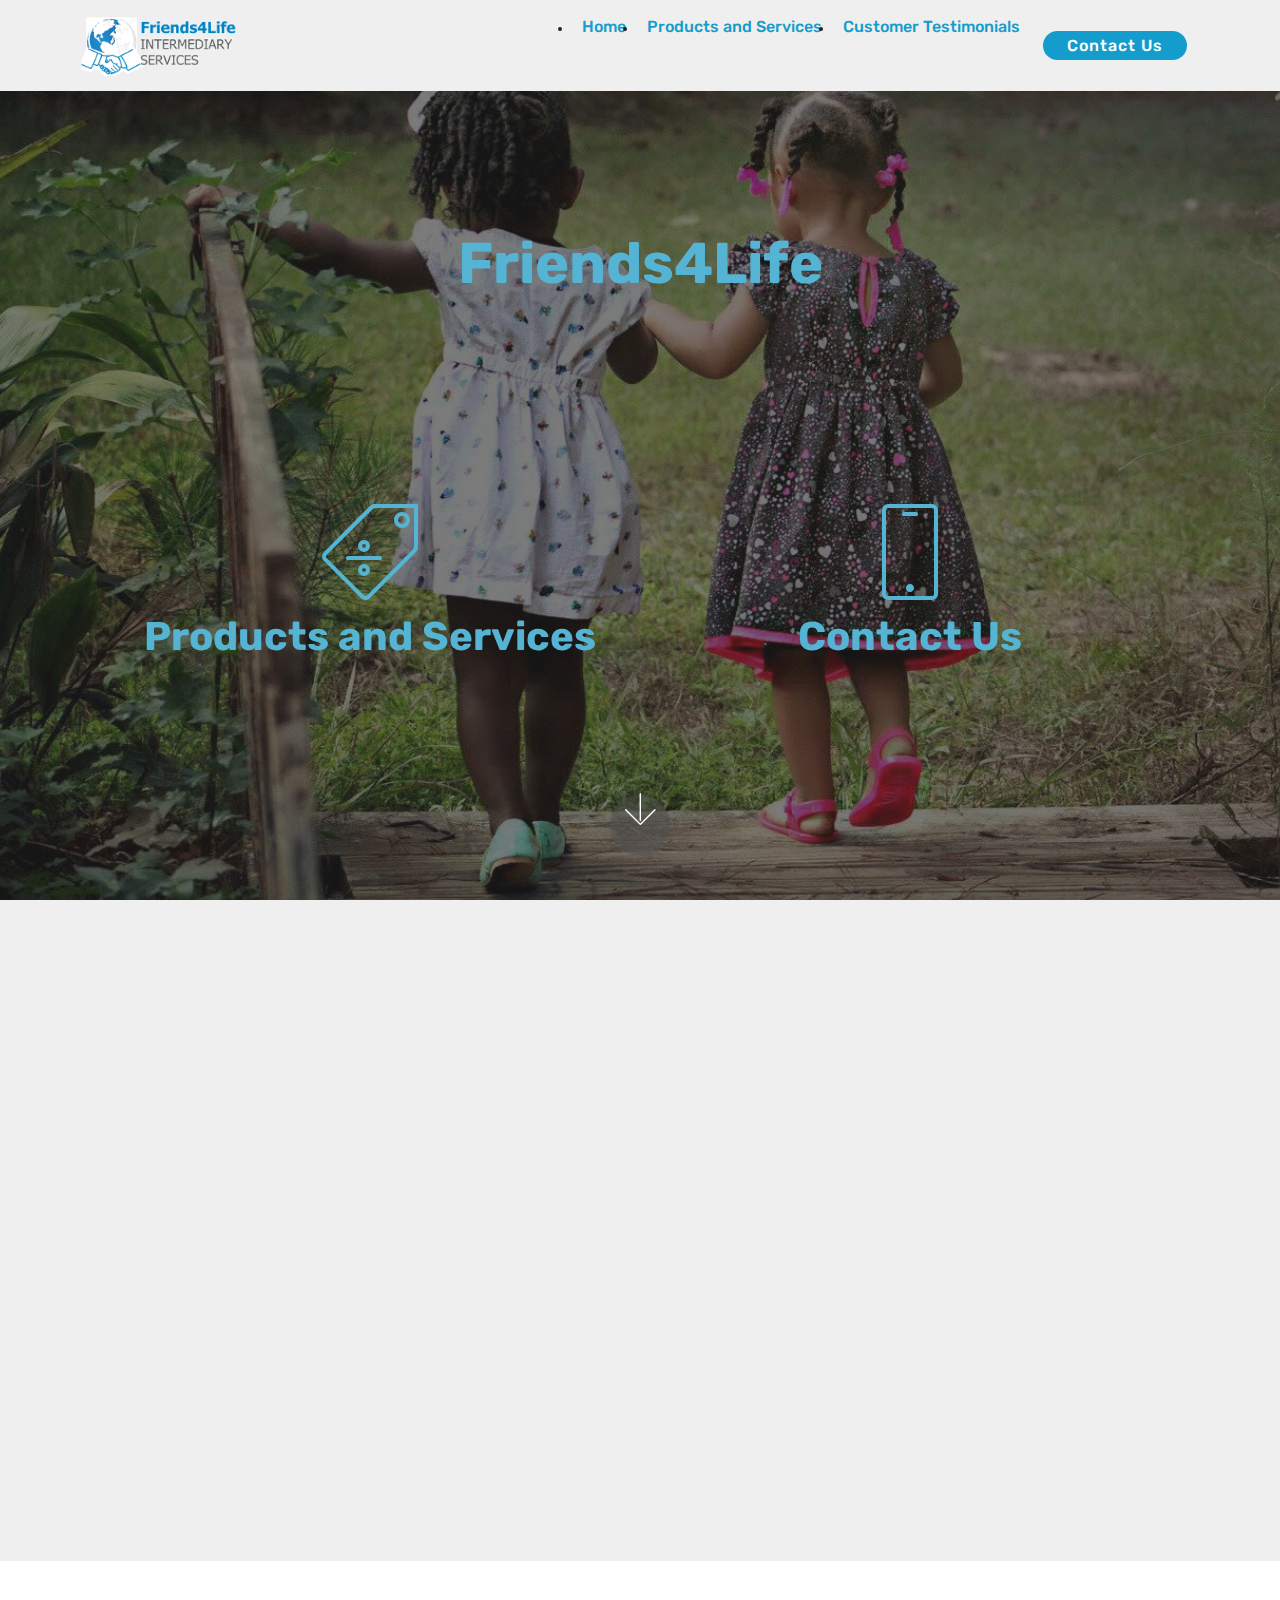
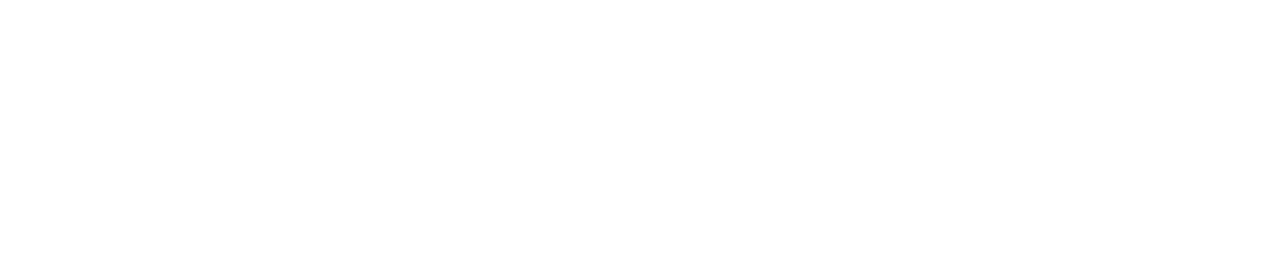
==== commit 5e1d66fe: "create github pages" ====
--- a/index.html
+++ b/index.html
@@ -57,7 +57,7 @@
     </nav>
 </section>
 
-<section class="engine"><a href="https://mobirise.info/n">simple site templates</a></section><section class="header12 cid-rHeezpwFrl mbr-fullscreen mbr-parallax-background" id="header12-n">
+<section class="engine"><a href="https://mobirise.info/q">free responsive website templates</a></section><section class="header12 cid-rHeezpwFrl mbr-fullscreen mbr-parallax-background" id="header12-n">
 
     
 
@@ -80,7 +80,7 @@
                             </a>
                             </div>
                             <h5 class="mbr-fonts-style display-5">
-                                Product and Services</h5>
+                                Products and Services</h5>
                         </div>
 
                         <div class="card col-12 col-md-6">
@@ -133,7 +133,7 @@
                 </div>
                 <div data-form-type="formoid">
                     <!---Formbuilder Form--->
-                    <form action="https://mobirise.com/" method="POST" class="mbr-form form-with-styler" data-form-title="Mobirise Form"><input type="hidden" name="email" data-form-email="true" value="nftaeGmIkmoRTOnRRkCrVQ10IP1D1cE/wRWFDpEG/oo3OpYBVZiRd6mdOAIqySQ+yxTzq0qHW8eSmK7YkVK8rRPN8vJtV4KVcBSyg3urbH7wzRd6dWd5CB9HnMJFMKUe">
+                    <form action="https://mobirise.com/" method="POST" class="mbr-form form-with-styler" data-form-title="Mobirise Form"><input type="hidden" name="email" data-form-email="true" value="YmdtLn7SLdfVFWt1ytr8wPhPVHiTVRM0K0majvQMxhnNSzO5LfM90hgQJ4ee56iWC/k3KBRfeVSg6DvO9xXbQin7H/kMvy80WZA1RpE4aVxlEDeXtoG10gan2yStb1PG">
                         <div class="row">
                             <div hidden="hidden" data-form-alert="" class="alert alert-success col-12">Thanks we'll be in touch!</div>
                             <div hidden="hidden" data-form-alert-danger="" class="alert alert-danger col-12">
